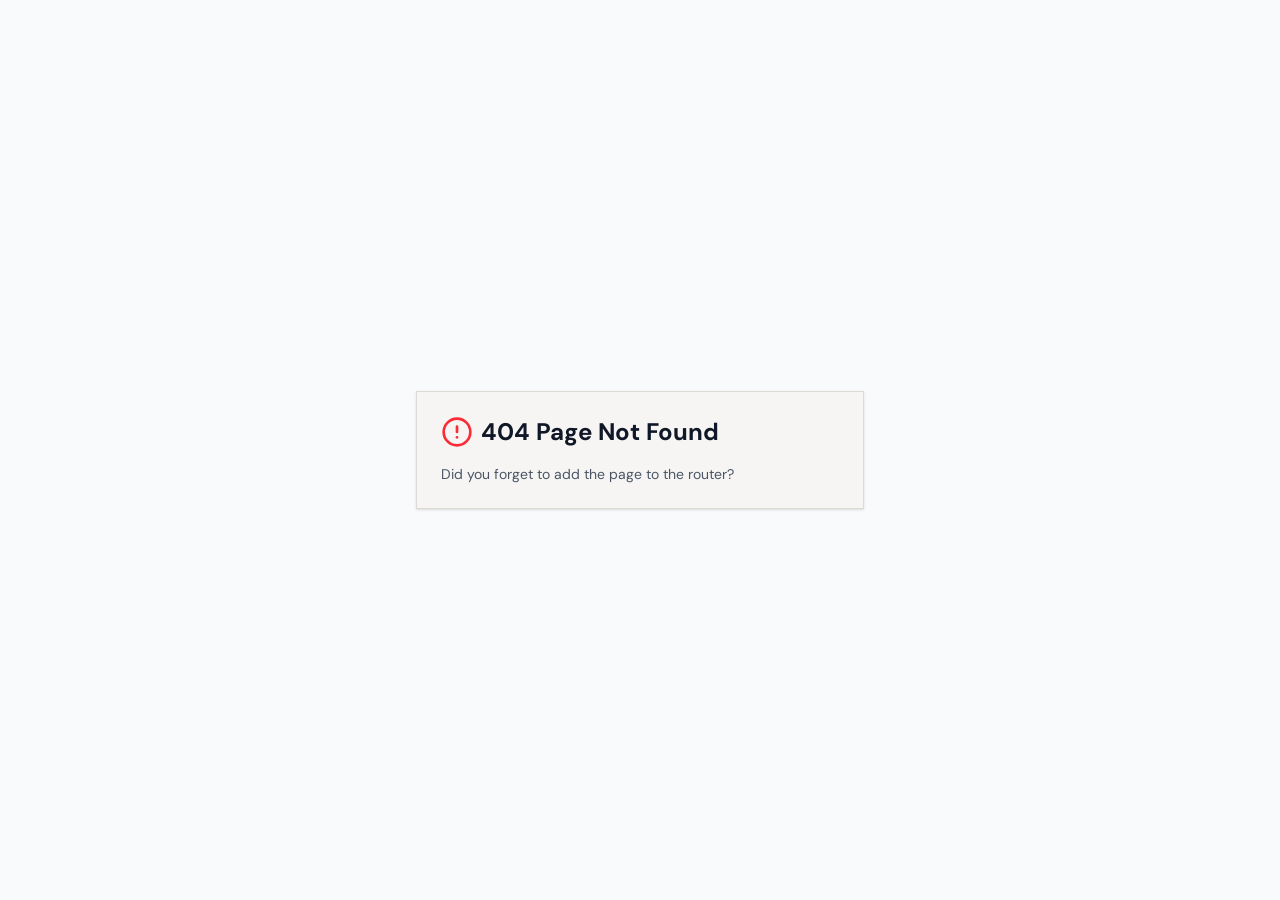
==== index.html @ 43055151 "initial site" ====
<!DOCTYPE html>
<html lang="en">
  <head>
    <meta charset="UTF-8" />
    <meta name="viewport" content="width=device-width, initial-scale=1.0, maximum-scale=1" />

    <!-- Primary SEO — overridden per-page by react-helmet-async -->
    <title>Design Project Studio — Architecture &amp; Interior Design, Baku</title>
    <meta name="description" content="Architecture and interior design-build studio in Baku, Azerbaijan. Turnkey projects from concept to completion — schools, private houses, industrial, commercial and residential buildings." />
    <meta name="robots" content="index, follow" />
    <link rel="canonical" href="https://designproject.com/" />

    <!-- Open Graph -->
    <meta property="og:type"        content="website" />
    <meta property="og:site_name"   content="Design Project Studio" />
    <meta property="og:title"       content="Design Project Studio — Architecture &amp; Interior Design, Baku" />
    <meta property="og:description" content="Turnkey architecture and interior design in Baku, Azerbaijan. From idea to reality." />
    <meta property="og:url"         content="https://designproject.com/" />
    <meta property="og:image"       content="https://designproject.com/images/hero-architecture.jpg" />
    <meta property="og:locale"      content="en_US" />
    <meta property="og:locale:alternate" content="az_AZ" />

    <!-- Twitter Card -->
    <meta name="twitter:card"        content="summary_large_image" />
    <meta name="twitter:title"       content="Design Project Studio — Architecture &amp; Interior Design, Baku" />
    <meta name="twitter:description" content="Turnkey architecture and interior design in Baku, Azerbaijan. From idea to reality." />
    <meta name="twitter:image"       content="https://designproject.com/images/hero-architecture.jpg" />

    <!-- hreflang (same URL hosts both EN and AZ) -->
    <link rel="alternate" hreflang="en"        href="https://designproject.com/" />
    <link rel="alternate" hreflang="az"        href="https://designproject.com/" />
    <link rel="alternate" hreflang="x-default" href="https://designproject.com/" />

    <!-- Favicon -->
    <link rel="icon" type="image/svg+xml" href="favicon.svg" />

    <!-- Fonts -->
    <link rel="preconnect" href="https://fonts.googleapis.com" />
    <link rel="preconnect" href="https://fonts.gstatic.com" crossorigin />
    <link rel="preload" as="style"
      href="https://fonts.googleapis.com/css2?family=Playfair+Display:ital,wght@0,400;0,500;0,600;1,400&family=DM+Sans:opsz,wght@9..40,300;9..40,400;9..40,500&display=swap" />
    <link rel="stylesheet"
      href="https://fonts.googleapis.com/css2?family=Playfair+Display:ital,wght@0,400;0,500;0,600;1,400&family=DM+Sans:opsz,wght@9..40,300;9..40,400;9..40,500&display=swap" />

    <!-- Base JSON-LD (duplicated in Seo.tsx for hydration, this covers pre-JS crawl) -->
    <script type="application/ld+json">
    {
      "@context": "https://schema.org",
      "@type": ["LocalBusiness", "ArchitecturalOrDesignFirm"],
      "@id": "https://designproject.com/#organization",
      "name": "Design Project Studio",
      "description": "Turnkey architecture and interior design-build studio in Baku, Azerbaijan, founded in 2014.",
      "url": "https://designproject.com",
      "logo": "https://designproject.com/favicon.svg",
      "image": "https://designproject.com/images/hero-architecture.jpg",
      "email": "info@designproject.az",
      "telephone": ["+994502803810", "+994552310070"],
      "foundingDate": "2014",
      "address": {
        "@type": "PostalAddress",
        "streetAddress": "Akim Abbasov 3",
        "addressLocality": "Baku",
        "addressCountry": "AZ"
      },
      "geo": {
        "@type": "GeoCoordinates",
        "latitude": 40.4095,
        "longitude": 49.8671
      },
      "sameAs": ["https://designproject.az"]
    }
    </script>
    <script type="module" crossorigin src="/assets/index-DX5mVU2n.js"></script>
    <link rel="stylesheet" crossorigin href="/assets/index-AMxjHtzy.css">
  </head>
  <body>
    <div id="root"></div>
  </body>
</html>
---- assets/index-AMxjHtzy.css ----
@import"https://fonts.googleapis.com/css2?family=Playfair+Display:ital,wght@0,400;0,500;0,600;1,400&family=DM+Sans:opsz,wght@9..40,300;9..40,400;9..40,500&display=swap";@layer components;@layer properties{@supports (((-webkit-hyphens:none)) and (not (margin-trim:inline))) or ((-moz-orient:inline) and (not (color:rgb(from red r g b)))){*,:before,:after,::backdrop{--tw-translate-x:0;--tw-translate-y:0;--tw-translate-z:0;--tw-rotate-x:initial;--tw-rotate-y:initial;--tw-rotate-z:initial;--tw-skew-x:initial;--tw-skew-y:initial;--tw-space-y-reverse:0;--tw-space-x-reverse:0;--tw-border-style:solid;--tw-gradient-position:initial;--tw-gradient-from:#0000;--tw-gradient-via:#0000;--tw-gradient-to:#0000;--tw-gradient-stops:initial;--tw-gradient-via-stops:initial;--tw-gradient-from-position:0%;--tw-gradient-via-position:50%;--tw-gradient-to-position:100%;--tw-leading:initial;--tw-font-weight:initial;--tw-tracking:initial;--tw-ordinal:initial;--tw-slashed-zero:initial;--tw-numeric-figure:initial;--tw-numeric-spacing:initial;--tw-numeric-fraction:initial;--tw-shadow:0 0 #0000;--tw-shadow-color:initial;--tw-shadow-alpha:100%;--tw-inset-shadow:0 0 #0000;--tw-inset-shadow-color:initial;--tw-inset-shadow-alpha:100%;--tw-ring-color:initial;--tw-ring-shadow:0 0 #0000;--tw-inset-ring-color:initial;--tw-inset-ring-shadow:0 0 #0000;--tw-ring-inset:initial;--tw-ring-offset-width:0px;--tw-ring-offset-color:#fff;--tw-ring-offset-shadow:0 0 #0000;--tw-outline-style:solid;--tw-blur:initial;--tw-brightness:initial;--tw-contrast:initial;--tw-grayscale:initial;--tw-hue-rotate:initial;--tw-invert:initial;--tw-opacity:initial;--tw-saturate:initial;--tw-sepia:initial;--tw-drop-shadow:initial;--tw-drop-shadow-color:initial;--tw-drop-shadow-alpha:100%;--tw-drop-shadow-size:initial;--tw-backdrop-blur:initial;--tw-backdrop-brightness:initial;--tw-backdrop-contrast:initial;--tw-backdrop-grayscale:initial;--tw-backdrop-hue-rotate:initial;--tw-backdrop-invert:initial;--tw-backdrop-opacity:initial;--tw-backdrop-saturate:initial;--tw-backdrop-sepia:initial;--tw-duration:initial;--tw-ease:initial;--tw-scale-x:1;--tw-scale-y:1;--tw-scale-z:1;--tw-content:"";--tw-divide-x-reverse:0;--tw-animation-delay:0s;--tw-animation-direction:normal;--tw-animation-duration:initial;--tw-animation-fill-mode:none;--tw-animation-iteration-count:1;--tw-enter-blur:0;--tw-enter-opacity:1;--tw-enter-rotate:0;--tw-enter-scale:1;--tw-enter-translate-x:0;--tw-enter-translate-y:0;--tw-exit-blur:0;--tw-exit-opacity:1;--tw-exit-rotate:0;--tw-exit-scale:1;--tw-exit-translate-x:0;--tw-exit-translate-y:0}}}@layer theme{:root,:host{--font-mono:ui-monospace, SFMono-Regular, Menlo, Monaco, Consolas, "Liberation Mono", "Courier New", monospace;--color-red-50:oklch(97.1% .013 17.38);--color-red-300:oklch(80.8% .114 19.571);--color-red-400:oklch(70.4% .191 22.216);--color-red-500:oklch(63.7% .237 25.331);--color-red-600:oklch(57.7% .245 27.325);--color-amber-500:oklch(76.9% .188 70.08);--color-emerald-600:oklch(59.6% .145 163.225);--color-sky-500:oklch(68.5% .169 237.323);--color-gray-50:oklch(98.5% .002 247.839);--color-gray-600:oklch(44.6% .03 256.802);--color-gray-900:oklch(21% .034 264.665);--color-neutral-800:oklch(26.9% 0 0);--color-neutral-900:oklch(20.5% 0 0);--color-black:#000;--color-white:#fff;--spacing:.25rem;--container-xs:20rem;--container-sm:24rem;--container-md:28rem;--container-lg:32rem;--container-xl:36rem;--container-2xl:42rem;--container-3xl:48rem;--container-4xl:56rem;--text-xs:.75rem;--text-xs--line-height:calc(1 / .75);--text-sm:.875rem;--text-sm--line-height:calc(1.25 / .875);--text-base:1rem;--text-base--line-height: 1.5 ;--text-lg:1.125rem;--text-lg--line-height:calc(1.75 / 1.125);--text-xl:1.25rem;--text-xl--line-height:calc(1.75 / 1.25);--text-2xl:1.5rem;--text-2xl--line-height:calc(2 / 1.5);--text-3xl:1.875rem;--text-3xl--line-height: 1.2 ;--text-4xl:2.25rem;--text-4xl--line-height:calc(2.5 / 2.25);--text-5xl:3rem;--text-5xl--line-height:1;--text-6xl:3.75rem;--text-6xl--line-height:1;--text-7xl:4.5rem;--text-7xl--line-height:1;--text-8xl:6rem;--text-8xl--line-height:1;--font-weight-light:300;--font-weight-normal:400;--font-weight-medium:500;--font-weight-semibold:600;--font-weight-bold:700;--tracking-tight:-.025em;--tracking-wide:.025em;--tracking-widest:.1em;--leading-tight:1.25;--leading-snug:1.375;--leading-normal:1.5;--leading-relaxed:1.625;--ease-out:cubic-bezier(0, 0, .2, 1);--ease-in-out:cubic-bezier(.4, 0, .2, 1);--animate-spin:spin 1s linear infinite;--animate-pulse:pulse 2s cubic-bezier(.4, 0, .6, 1) infinite;--blur-sm:8px;--blur-md:12px;--aspect-video:16 / 9;--default-transition-duration:.15s;--default-transition-timing-function:cubic-bezier(.4, 0, .2, 1);--default-font-family:"DM Sans", sans-serif;--default-mono-font-family:var(--font-mono);--radius:0px;--color-border:hsl(var(--border))}}@layer base{*,:after,:before,::backdrop{box-sizing:border-box;border:0 solid;margin:0;padding:0}::file-selector-button{box-sizing:border-box;border:0 solid;margin:0;padding:0}html,:host{-webkit-text-size-adjust:100%;tab-size:4;line-height:1.5;font-family:var(--default-font-family,ui-sans-serif, system-ui, sans-serif, "Apple Color Emoji", "Segoe UI Emoji", "Segoe UI Symbol", "Noto Color Emoji");font-feature-settings:var(--default-font-feature-settings,normal);font-variation-settings:var(--default-font-variation-settings,normal);-webkit-tap-highlight-color:transparent}hr{height:0;color:inherit;border-top-width:1px}abbr:where([title]){-webkit-text-decoration:underline dotted;text-decoration:underline dotted}h1,h2,h3,h4,h5,h6{font-size:inherit;font-weight:inherit}a{color:inherit;-webkit-text-decoration:inherit;text-decoration:inherit}b,strong{font-weight:bolder}code,kbd,samp,pre{font-family:var(--default-mono-font-family,ui-monospace, SFMono-Regular, Menlo, Monaco, Consolas, "Liberation Mono", "Courier New", monospace);font-feature-settings:var(--default-mono-font-feature-settings,normal);font-variation-settings:var(--default-mono-font-variation-settings,normal);font-size:1em}small{font-size:80%}sub,sup{vertical-align:baseline;font-size:75%;line-height:0;position:relative}sub{bottom:-.25em}sup{top:-.5em}table{text-indent:0;border-color:inherit;border-collapse:collapse}:-moz-focusring{outline:auto}progress{vertical-align:baseline}summary{display:list-item}ol,ul,menu{list-style:none}img,svg,video,canvas,audio,iframe,embed,object{vertical-align:middle;display:block}img,video{max-width:100%;height:auto}button,input,select,optgroup,textarea{font:inherit;font-feature-settings:inherit;font-variation-settings:inherit;letter-spacing:inherit;color:inherit;opacity:1;background-color:#0000;border-radius:0}::file-selector-button{font:inherit;font-feature-settings:inherit;font-variation-settings:inherit;letter-spacing:inherit;color:inherit;opacity:1;background-color:#0000;border-radius:0}:where(select:is([multiple],[size])) optgroup{font-weight:bolder}:where(select:is([multiple],[size])) optgroup option{padding-inline-start:20px}::file-selector-button{margin-inline-end:4px}::placeholder{opacity:1}@supports (not ((-webkit-appearance:-apple-pay-button))) or (contain-intrinsic-size:1px){::placeholder{color:currentColor}@supports (color:color-mix(in lab,red,red)){::placeholder{color:color-mix(in oklab,currentcolor 50%,transparent)}}}textarea{resize:vertical}::-webkit-search-decoration{-webkit-appearance:none}::-webkit-date-and-time-value{min-height:1lh;text-align:inherit}::-webkit-datetime-edit{display:inline-flex}::-webkit-datetime-edit-fields-wrapper{padding:0}::-webkit-datetime-edit{padding-block:0}::-webkit-datetime-edit-year-field{padding-block:0}::-webkit-datetime-edit-month-field{padding-block:0}::-webkit-datetime-edit-day-field{padding-block:0}::-webkit-datetime-edit-hour-field{padding-block:0}::-webkit-datetime-edit-minute-field{padding-block:0}::-webkit-datetime-edit-second-field{padding-block:0}::-webkit-datetime-edit-millisecond-field{padding-block:0}::-webkit-datetime-edit-meridiem-field{padding-block:0}::-webkit-calendar-picker-indicator{line-height:1}:-moz-ui-invalid{box-shadow:none}button,input:where([type=button],[type=reset],[type=submit]){appearance:button}::file-selector-button{appearance:button}::-webkit-inner-spin-button{height:auto}::-webkit-outer-spin-button{height:auto}[hidden]:where(:not([hidden=until-found])){display:none!important}*{border-color:hsl(var(--border))}body{background-color:hsl(var(--background));color:hsl(var(--foreground));-webkit-font-smoothing:antialiased;-moz-osx-font-smoothing:grayscale;font-family:DM Sans,sans-serif}}@layer utilities{.\@container\/field-group{container:field-group/inline-size}.pointer-events-auto{pointer-events:auto}.pointer-events-none{pointer-events:none}.invisible{visibility:hidden}.visible{visibility:visible}.sr-only{clip-path:inset(50%);white-space:nowrap;border-width:0;width:1px;height:1px;margin:-1px;padding:0;position:absolute;overflow:hidden}.absolute{position:absolute}.fixed{position:fixed}.relative{position:relative}.static{position:static}.inset-0{inset:0}.inset-x-0{inset-inline:0}.inset-y-0{inset-block:0}.-top-12{top:calc(var(--spacing) * -12)}.top-0{top:0}.top-1\.5{top:calc(var(--spacing) * 1.5)}.top-1\/2{top:50%}.top-2{top:calc(var(--spacing) * 2)}.top-3{top:calc(var(--spacing) * 3)}.top-3\.5{top:calc(var(--spacing) * 3.5)}.top-4{top:calc(var(--spacing) * 4)}.top-5{top:calc(var(--spacing) * 5)}.top-\[1px\]{top:1px}.top-\[50\%\]{top:50%}.top-\[60\%\]{top:60%}.top-full{top:100%}.-right-12{right:calc(var(--spacing) * -12)}.right-0{right:0}.right-1{right:var(--spacing)}.right-2{right:calc(var(--spacing) * 2)}.right-3{right:calc(var(--spacing) * 3)}.right-4{right:calc(var(--spacing) * 4)}.right-5{right:calc(var(--spacing) * 5)}.-bottom-12{bottom:calc(var(--spacing) * -12)}.bottom-0{bottom:0}.-left-12{left:calc(var(--spacing) * -12)}.left-0{left:0}.left-1\/2{left:50%}.left-2{left:calc(var(--spacing) * 2)}.left-3{left:calc(var(--spacing) * 3)}.left-\[50\%\]{left:50%}.z-0{z-index:0}.z-10{z-index:10}.z-20{z-index:20}.z-50{z-index:50}.z-\[1\]{z-index:1}.z-\[100\]{z-index:100}.order-first{order:-9999}.order-last{order:9999}.col-span-2{grid-column:span 2/span 2}.row-span-2{grid-row:span 2/span 2}.container{width:100%}@media(min-width:40rem){.container{max-width:40rem}}@media(min-width:48rem){.container{max-width:48rem}}@media(min-width:64rem){.container{max-width:64rem}}@media(min-width:80rem){.container{max-width:80rem}}@media(min-width:96rem){.container{max-width:96rem}}.\!m-0{margin:0!important}.-mx-1{margin-inline:calc(var(--spacing) * -1)}.mx-2{margin-inline:calc(var(--spacing) * 2)}.mx-3\.5{margin-inline:calc(var(--spacing) * 3.5)}.mx-4{margin-inline:calc(var(--spacing) * 4)}.mx-auto{margin-inline:auto}.-my-2{margin-block:calc(var(--spacing) * -2)}.my-0{margin-block:0}.my-0\.5{margin-block:calc(var(--spacing) * .5)}.my-1{margin-block:var(--spacing)}.-mt-4{margin-top:calc(var(--spacing) * -4)}.mt-1\.5{margin-top:calc(var(--spacing) * 1.5)}.mt-2{margin-top:calc(var(--spacing) * 2)}.mt-4{margin-top:calc(var(--spacing) * 4)}.mt-6{margin-top:calc(var(--spacing) * 6)}.mt-10{margin-top:calc(var(--spacing) * 10)}.mt-14{margin-top:calc(var(--spacing) * 14)}.mt-20{margin-top:calc(var(--spacing) * 20)}.mt-24{margin-top:calc(var(--spacing) * 24)}.mt-auto{margin-top:auto}.mr-2{margin-right:calc(var(--spacing) * 2)}.mb-1{margin-bottom:var(--spacing)}.mb-2{margin-bottom:calc(var(--spacing) * 2)}.mb-3{margin-bottom:calc(var(--spacing) * 3)}.mb-4{margin-bottom:calc(var(--spacing) * 4)}.mb-6{margin-bottom:calc(var(--spacing) * 6)}.mb-8{margin-bottom:calc(var(--spacing) * 8)}.mb-10{margin-bottom:calc(var(--spacing) * 10)}.mb-12{margin-bottom:calc(var(--spacing) * 12)}.mb-16{margin-bottom:calc(var(--spacing) * 16)}.-ml-4{margin-left:calc(var(--spacing) * -4)}.ml-1{margin-left:var(--spacing)}.ml-4{margin-left:calc(var(--spacing) * 4)}.ml-auto{margin-left:auto}.line-clamp-2{-webkit-line-clamp:2;-webkit-box-orient:vertical;display:-webkit-box;overflow:hidden}.block{display:block}.flex{display:flex}.grid{display:grid}.hidden{display:none}.inline-block{display:inline-block}.inline-flex{display:inline-flex}.table{display:table}.aspect-\[4\/3\]{aspect-ratio:4/3}.aspect-\[4\/5\]{aspect-ratio:4/5}.aspect-\[16\/9\]{aspect-ratio:16/9}.aspect-square{aspect-ratio:1}.aspect-video{aspect-ratio:var(--aspect-video)}.size-4{width:calc(var(--spacing) * 4);height:calc(var(--spacing) * 4)}.size-6{width:calc(var(--spacing) * 6);height:calc(var(--spacing) * 6)}.size-8{width:calc(var(--spacing) * 8);height:calc(var(--spacing) * 8)}.size-10{width:calc(var(--spacing) * 10);height:calc(var(--spacing) * 10)}.size-\[--cell-size\]{width:--cell-size;height:--cell-size}.h-1\.5{height:calc(var(--spacing) * 1.5)}.h-2{height:calc(var(--spacing) * 2)}.h-2\.5{height:calc(var(--spacing) * 2.5)}.h-3{height:calc(var(--spacing) * 3)}.h-3\.5{height:calc(var(--spacing) * 3.5)}.h-4{height:calc(var(--spacing) * 4)}.h-5{height:calc(var(--spacing) * 5)}.h-6{height:calc(var(--spacing) * 6)}.h-7{height:calc(var(--spacing) * 7)}.h-8{height:calc(var(--spacing) * 8)}.h-9{height:calc(var(--spacing) * 9)}.h-10{height:calc(var(--spacing) * 10)}.h-11{height:calc(var(--spacing) * 11)}.h-12{height:calc(var(--spacing) * 12)}.h-20{height:calc(var(--spacing) * 20)}.h-\[--cell-size\]{height:--cell-size}.h-\[1px\]{height:1px}.h-\[40vw\]{height:40vw}.h-\[70vh\]{height:70vh}.h-\[360px\]{height:360px}.h-\[420px\]{height:420px}.h-\[var\(--radix-navigation-menu-viewport-height\)\]{height:var(--radix-navigation-menu-viewport-height)}.h-\[var\(--radix-select-trigger-height\)\]{height:var(--radix-select-trigger-height)}.h-auto{height:auto}.h-full{height:100%}.h-px{height:1px}.h-svh{height:100svh}.max-h-\[--radix-context-menu-content-available-height\]{max-height:--radix-context-menu-content-available-height}.max-h-\[--radix-select-content-available-height\]{max-height:--radix-select-content-available-height}.max-h-\[85vh\]{max-height:85vh}.max-h-\[300px\]{max-height:300px}.max-h-\[560px\]{max-height:560px}.max-h-\[var\(--radix-dropdown-menu-content-available-height\)\]{max-height:var(--radix-dropdown-menu-content-available-height)}.max-h-screen{max-height:100vh}.min-h-0{min-height:0}.min-h-8{min-height:calc(var(--spacing) * 8)}.min-h-9{min-height:calc(var(--spacing) * 9)}.min-h-10{min-height:calc(var(--spacing) * 10)}.min-h-\[55vh\]{min-height:55vh}.min-h-\[60px\]{min-height:60px}.min-h-\[60vh\]{min-height:60vh}.min-h-\[240px\]{min-height:240px}.min-h-screen{min-height:100vh}.min-h-svh{min-height:100svh}.w-0{width:0}.w-1{width:var(--spacing)}.w-2{width:calc(var(--spacing) * 2)}.w-2\.5{width:calc(var(--spacing) * 2.5)}.w-3{width:calc(var(--spacing) * 3)}.w-3\.5{width:calc(var(--spacing) * 3.5)}.w-3\/4{width:75%}.w-4{width:calc(var(--spacing) * 4)}.w-5{width:calc(var(--spacing) * 5)}.w-7{width:calc(var(--spacing) * 7)}.w-8{width:calc(var(--spacing) * 8)}.w-9{width:calc(var(--spacing) * 9)}.w-10{width:calc(var(--spacing) * 10)}.w-11{width:calc(var(--spacing) * 11)}.w-12{width:calc(var(--spacing) * 12)}.w-64{width:calc(var(--spacing) * 64)}.w-72{width:calc(var(--spacing) * 72)}.w-\[--cell-size\]{width:--cell-size}.w-\[1px\]{width:1px}.w-\[100px\]{width:100px}.w-\[var\(--sidebar-width\)\]{width:var(--sidebar-width)}.w-auto{width:auto}.w-fit{width:fit-content}.w-full{width:100%}.w-max{width:max-content}.w-px{width:1px}.max-w-2xl{max-width:var(--container-2xl)}.max-w-3xl{max-width:var(--container-3xl)}.max-w-4xl{max-width:var(--container-4xl)}.max-w-\[28ch\]{max-width:28ch}.max-w-\[var\(--skeleton-width\)\]{max-width:var(--skeleton-width)}.max-w-lg{max-width:var(--container-lg)}.max-w-max{max-width:max-content}.max-w-md{max-width:var(--container-md)}.max-w-sm{max-width:var(--container-sm)}.max-w-xl{max-width:var(--container-xl)}.max-w-xs{max-width:var(--container-xs)}.min-w-0{min-width:0}.min-w-5{min-width:calc(var(--spacing) * 5)}.min-w-8{min-width:calc(var(--spacing) * 8)}.min-w-9{min-width:calc(var(--spacing) * 9)}.min-w-10{min-width:calc(var(--spacing) * 10)}.min-w-\[--cell-size\]{min-width:--cell-size}.min-w-\[8rem\]{min-width:8rem}.min-w-\[12rem\]{min-width:12rem}.min-w-\[var\(--radix-select-trigger-width\)\]{min-width:var(--radix-select-trigger-width)}.flex-1{flex:1}.shrink-0{flex-shrink:0}.grow{flex-grow:1}.grow-0{flex-grow:0}.basis-full{flex-basis:100%}.caption-bottom{caption-side:bottom}.border-collapse{border-collapse:collapse}.origin-\[--radix-context-menu-content-transform-origin\]{transform-origin:--radix-context-menu-content-transform-origin}.origin-\[--radix-dropdown-menu-content-transform-origin\]{transform-origin:--radix-dropdown-menu-content-transform-origin}.origin-\[--radix-hover-card-content-transform-origin\]{transform-origin:--radix-hover-card-content-transform-origin}.origin-\[--radix-menubar-content-transform-origin\]{transform-origin:--radix-menubar-content-transform-origin}.origin-\[--radix-popover-content-transform-origin\]{transform-origin:--radix-popover-content-transform-origin}.origin-\[--radix-select-content-transform-origin\]{transform-origin:--radix-select-content-transform-origin}.origin-\[--radix-tooltip-content-transform-origin\]{transform-origin:--radix-tooltip-content-transform-origin}.-translate-x-1\/2{--tw-translate-x: -50% ;translate:var(--tw-translate-x) var(--tw-translate-y)}.-translate-x-px{--tw-translate-x:-1px;translate:var(--tw-translate-x) var(--tw-translate-y)}.translate-x-\[-50\%\]{--tw-translate-x:-50%;translate:var(--tw-translate-x) var(--tw-translate-y)}.translate-x-px{--tw-translate-x:1px;translate:var(--tw-translate-x) var(--tw-translate-y)}.-translate-y-1\/2{--tw-translate-y: -50% ;translate:var(--tw-translate-x) var(--tw-translate-y)}.translate-y-2{--tw-translate-y:calc(var(--spacing) * 2);translate:var(--tw-translate-x) var(--tw-translate-y)}.translate-y-3{--tw-translate-y:calc(var(--spacing) * 3);translate:var(--tw-translate-x) var(--tw-translate-y)}.translate-y-\[-50\%\]{--tw-translate-y:-50%;translate:var(--tw-translate-x) var(--tw-translate-y)}.rotate-45{rotate:45deg}.rotate-90{rotate:90deg}.transform{transform:var(--tw-rotate-x,) var(--tw-rotate-y,) var(--tw-rotate-z,) var(--tw-skew-x,) var(--tw-skew-y,)}.animate-caret-blink{animation:1.25s ease-out infinite caret-blink}.animate-in{animation:enter var(--tw-animation-duration,var(--tw-duration,.15s))var(--tw-ease,ease)var(--tw-animation-delay,0s)var(--tw-animation-iteration-count,1)var(--tw-animation-direction,normal)var(--tw-animation-fill-mode,none)}.animate-pulse{animation:var(--animate-pulse)}.animate-spin{animation:var(--animate-spin)}.cursor-default{cursor:default}.cursor-pointer{cursor:pointer}.cursor-text{cursor:text}.touch-none{touch-action:none}.resize-none{resize:none}.list-disc{list-style-type:disc}.list-none{list-style-type:none}.grid-cols-1{grid-template-columns:repeat(1,minmax(0,1fr))}.grid-cols-2{grid-template-columns:repeat(2,minmax(0,1fr))}.flex-col{flex-direction:column}.flex-col-reverse{flex-direction:column-reverse}.flex-row{flex-direction:row}.flex-wrap{flex-wrap:wrap}.place-content-center{place-content:center}.content-start{align-content:flex-start}.items-baseline{align-items:baseline}.items-center{align-items:center}.items-end{align-items:flex-end}.items-start{align-items:flex-start}.items-stretch{align-items:stretch}.justify-between{justify-content:space-between}.justify-center{justify-content:center}.justify-end{justify-content:flex-end}.justify-start{justify-content:flex-start}.gap-0{gap:0}.gap-1{gap:var(--spacing)}.gap-1\.5{gap:calc(var(--spacing) * 1.5)}.gap-2{gap:calc(var(--spacing) * 2)}.gap-2\.5{gap:calc(var(--spacing) * 2.5)}.gap-3{gap:calc(var(--spacing) * 3)}.gap-4{gap:calc(var(--spacing) * 4)}.gap-6{gap:calc(var(--spacing) * 6)}.gap-7{gap:calc(var(--spacing) * 7)}.gap-8{gap:calc(var(--spacing) * 8)}.gap-10{gap:calc(var(--spacing) * 10)}.gap-12{gap:calc(var(--spacing) * 12)}.gap-16{gap:calc(var(--spacing) * 16)}.gap-px{gap:1px}:where(.space-y-1\.5>:not(:last-child)){--tw-space-y-reverse:0;margin-block-start:calc(calc(var(--spacing) * 1.5) * var(--tw-space-y-reverse));margin-block-end:calc(calc(var(--spacing) * 1.5) * calc(1 - var(--tw-space-y-reverse)))}:where(.space-y-2>:not(:last-child)){--tw-space-y-reverse:0;margin-block-start:calc(calc(var(--spacing) * 2) * var(--tw-space-y-reverse));margin-block-end:calc(calc(var(--spacing) * 2) * calc(1 - var(--tw-space-y-reverse)))}:where(.space-y-3>:not(:last-child)){--tw-space-y-reverse:0;margin-block-start:calc(calc(var(--spacing) * 3) * var(--tw-space-y-reverse));margin-block-end:calc(calc(var(--spacing) * 3) * calc(1 - var(--tw-space-y-reverse)))}:where(.space-y-6>:not(:last-child)){--tw-space-y-reverse:0;margin-block-start:calc(calc(var(--spacing) * 6) * var(--tw-space-y-reverse));margin-block-end:calc(calc(var(--spacing) * 6) * calc(1 - var(--tw-space-y-reverse)))}.gap-x-5{column-gap:calc(var(--spacing) * 5)}.gap-x-6{column-gap:calc(var(--spacing) * 6)}:where(.space-x-1>:not(:last-child)){--tw-space-x-reverse:0;margin-inline-start:calc(var(--spacing) * var(--tw-space-x-reverse));margin-inline-end:calc(var(--spacing) * calc(1 - var(--tw-space-x-reverse)))}:where(.space-x-4>:not(:last-child)){--tw-space-x-reverse:0;margin-inline-start:calc(calc(var(--spacing) * 4) * var(--tw-space-x-reverse));margin-inline-end:calc(calc(var(--spacing) * 4) * calc(1 - var(--tw-space-x-reverse)))}.gap-y-3{row-gap:calc(var(--spacing) * 3)}.gap-y-8{row-gap:calc(var(--spacing) * 8)}.self-start{align-self:flex-start}.self-stretch{align-self:stretch}.overflow-auto{overflow:auto}.overflow-hidden{overflow:hidden}.overflow-x-hidden{overflow-x:hidden}.overflow-y-auto{overflow-y:auto}.rounded{border-radius:0}.rounded-\[2px\]{border-radius:2px}.rounded-\[calc\(var\(--radius\)-5px\)\]{border-radius:calc(var(--radius) - 5px)}.rounded-\[inherit\]{border-radius:inherit}.rounded-full{border-radius:3.40282e38px}.rounded-lg,.rounded-md,.rounded-none,.rounded-sm,.rounded-xl{border-radius:0}.rounded-t-\[10px\]{border-top-left-radius:10px;border-top-right-radius:10px}.rounded-l-md{border-top-left-radius:0;border-bottom-left-radius:0}.rounded-tl-sm{border-top-left-radius:0}.rounded-r-md{border-top-right-radius:0;border-bottom-right-radius:0}.border{border-style:var(--tw-border-style);border-width:1px}.border-0{border-style:var(--tw-border-style);border-width:0}.border-2{border-style:var(--tw-border-style);border-width:2px}.border-\[1\.5px\]{border-style:var(--tw-border-style);border-width:1.5px}.border-y{border-block-style:var(--tw-border-style);border-block-width:1px}.border-t{border-top-style:var(--tw-border-style);border-top-width:1px}.border-r{border-right-style:var(--tw-border-style);border-right-width:1px}.border-b{border-bottom-style:var(--tw-border-style);border-bottom-width:1px}.border-l{border-left-style:var(--tw-border-style);border-left-width:1px}.border-dashed{--tw-border-style:dashed;border-style:dashed}.\[border-color\:var\(--badge-outline\)\]{border-color:var(--badge-outline)}.\[border-color\:var\(--button-outline\)\]{border-color:var(--button-outline)}.border-\[--color-border\]{border-color:--color-border}.border-border,.border-border\/50{border-color:hsl(var(--border))}@supports (color:color-mix(in lab,red,red)){.border-border\/50{border-color:color-mix(in oklab,hsl(var(--border)) 50%,transparent)}}.border-destructive{border-color:hsl(var(--destructive))}.border-destructive-border{border-color:var(--destructive-border)}.border-destructive\/50{border-color:hsl(var(--destructive))}@supports (color:color-mix(in lab,red,red)){.border-destructive\/50{border-color:color-mix(in oklab,hsl(var(--destructive)) 50%,transparent)}}.border-foreground,.border-foreground\/10{border-color:hsl(var(--foreground))}@supports (color:color-mix(in lab,red,red)){.border-foreground\/10{border-color:color-mix(in oklab,hsl(var(--foreground)) 10%,transparent)}}.border-input{border-color:hsl(var(--input))}.border-primary{border-color:hsl(var(--primary))}.border-primary-border{border-color:var(--primary-border)}.border-primary-foreground,.border-primary-foreground\/20{border-color:hsl(var(--primary-foreground))}@supports (color:color-mix(in lab,red,red)){.border-primary-foreground\/20{border-color:color-mix(in oklab,hsl(var(--primary-foreground)) 20%,transparent)}}.border-primary\/50{border-color:hsl(var(--primary))}@supports (color:color-mix(in lab,red,red)){.border-primary\/50{border-color:color-mix(in oklab,hsl(var(--primary)) 50%,transparent)}}.border-secondary-border{border-color:var(--secondary-border)}.border-transparent{border-color:#0000}.border-white\/20{border-color:#fff3}@supports (color:color-mix(in lab,red,red)){.border-white\/20{border-color:color-mix(in oklab,var(--color-white) 20%,transparent)}}.border-t-transparent{border-top-color:#0000}.border-l-transparent{border-left-color:#0000}.bg-\[--color-bg\]{background-color:--color-bg}.bg-accent{background-color:hsl(var(--accent))}.bg-amber-500{background-color:var(--color-amber-500)}.bg-background,.bg-background\/50{background-color:hsl(var(--background))}@supports (color:color-mix(in lab,red,red)){.bg-background\/50{background-color:color-mix(in oklab,hsl(var(--background)) 50%,transparent)}}.bg-background\/70{background-color:hsl(var(--background))}@supports (color:color-mix(in lab,red,red)){.bg-background\/70{background-color:color-mix(in oklab,hsl(var(--background)) 70%,transparent)}}.bg-background\/90{background-color:hsl(var(--background))}@supports (color:color-mix(in lab,red,red)){.bg-background\/90{background-color:color-mix(in oklab,hsl(var(--background)) 90%,transparent)}}.bg-background\/98{background-color:hsl(var(--background))}@supports (color:color-mix(in lab,red,red)){.bg-background\/98{background-color:color-mix(in oklab,hsl(var(--background)) 98%,transparent)}}.bg-black{background-color:var(--color-black)}.bg-black\/80{background-color:#000c}@supports (color:color-mix(in lab,red,red)){.bg-black\/80{background-color:color-mix(in oklab,var(--color-black) 80%,transparent)}}.bg-border{background-color:hsl(var(--border))}.bg-card{background-color:hsl(var(--card))}.bg-destructive{background-color:hsl(var(--destructive))}.bg-emerald-600{background-color:var(--color-emerald-600)}.bg-foreground{background-color:hsl(var(--foreground))}.bg-gray-50{background-color:var(--color-gray-50)}.bg-input{background-color:hsl(var(--input))}.bg-muted{background-color:hsl(var(--muted))}.bg-muted-foreground{background-color:hsl(var(--muted-foreground))}.bg-muted\/50{background-color:hsl(var(--muted))}@supports (color:color-mix(in lab,red,red)){.bg-muted\/50{background-color:color-mix(in oklab,hsl(var(--muted)) 50%,transparent)}}.bg-neutral-800{background-color:var(--color-neutral-800)}.bg-neutral-900{background-color:var(--color-neutral-900)}.bg-popover{background-color:hsl(var(--popover))}.bg-primary{background-color:hsl(var(--primary))}.bg-primary-foreground\/10{background-color:hsl(var(--primary-foreground))}@supports (color:color-mix(in lab,red,red)){.bg-primary-foreground\/10{background-color:color-mix(in oklab,hsl(var(--primary-foreground)) 10%,transparent)}}.bg-primary\/0{background-color:hsl(var(--primary))}@supports (color:color-mix(in lab,red,red)){.bg-primary\/0{background-color:color-mix(in oklab,hsl(var(--primary)) 0%,transparent)}}.bg-primary\/10{background-color:hsl(var(--primary))}@supports (color:color-mix(in lab,red,red)){.bg-primary\/10{background-color:color-mix(in oklab,hsl(var(--primary)) 10%,transparent)}}.bg-primary\/20{background-color:hsl(var(--primary))}@supports (color:color-mix(in lab,red,red)){.bg-primary\/20{background-color:color-mix(in oklab,hsl(var(--primary)) 20%,transparent)}}.bg-secondary{background-color:hsl(var(--secondary))}.bg-sky-500{background-color:var(--color-sky-500)}.bg-transparent{background-color:#0000}.bg-gradient-to-t{--tw-gradient-position:to top in oklab;background-image:linear-gradient(var(--tw-gradient-stops))}.from-black\/85{--tw-gradient-from:#000000d9}@supports (color:color-mix(in lab,red,red)){.from-black\/85{--tw-gradient-from:color-mix(in oklab, var(--color-black) 85%, transparent)}}.from-black\/85{--tw-gradient-stops:var(--tw-gradient-via-stops,var(--tw-gradient-position), var(--tw-gradient-from) var(--tw-gradient-from-position), var(--tw-gradient-to) var(--tw-gradient-to-position))}.from-primary\/80{--tw-gradient-from:hsl(var(--primary))}@supports (color:color-mix(in lab,red,red)){.from-primary\/80{--tw-gradient-from:color-mix(in oklab, hsl(var(--primary)) 80%, transparent)}}.from-primary\/80{--tw-gradient-stops:var(--tw-gradient-via-stops,var(--tw-gradient-position), var(--tw-gradient-from) var(--tw-gradient-from-position), var(--tw-gradient-to) var(--tw-gradient-to-position))}.via-black\/20{--tw-gradient-via:#0003}@supports (color:color-mix(in lab,red,red)){.via-black\/20{--tw-gradient-via:color-mix(in oklab, var(--color-black) 20%, transparent)}}.via-black\/20{--tw-gradient-via-stops:var(--tw-gradient-position), var(--tw-gradient-from) var(--tw-gradient-from-position), var(--tw-gradient-via) var(--tw-gradient-via-position), var(--tw-gradient-to) var(--tw-gradient-to-position);--tw-gradient-stops:var(--tw-gradient-via-stops)}.via-primary\/30{--tw-gradient-via:hsl(var(--primary))}@supports (color:color-mix(in lab,red,red)){.via-primary\/30{--tw-gradient-via:color-mix(in oklab, hsl(var(--primary)) 30%, transparent)}}.via-primary\/30{--tw-gradient-via-stops:var(--tw-gradient-position), var(--tw-gradient-from) var(--tw-gradient-from-position), var(--tw-gradient-via) var(--tw-gradient-via-position), var(--tw-gradient-to) var(--tw-gradient-to-position);--tw-gradient-stops:var(--tw-gradient-via-stops)}.to-transparent{--tw-gradient-to:transparent;--tw-gradient-stops:var(--tw-gradient-via-stops,var(--tw-gradient-position), var(--tw-gradient-from) var(--tw-gradient-from-position), var(--tw-gradient-to) var(--tw-gradient-to-position))}.fill-current{fill:currentColor}.fill-primary{fill:hsl(var(--primary))}.object-contain{object-fit:contain}.object-cover{object-fit:cover}.object-center{object-position:center}.p-0{padding:0}.p-1{padding:var(--spacing)}.p-2{padding:calc(var(--spacing) * 2)}.p-3{padding:calc(var(--spacing) * 3)}.p-4{padding:calc(var(--spacing) * 4)}.p-6{padding:calc(var(--spacing) * 6)}.p-8{padding:calc(var(--spacing) * 8)}.p-\[1px\]{padding:1px}.px-1{padding-inline:var(--spacing)}.px-1\.5{padding-inline:calc(var(--spacing) * 1.5)}.px-2{padding-inline:calc(var(--spacing) * 2)}.px-2\.5{padding-inline:calc(var(--spacing) * 2.5)}.px-3{padding-inline:calc(var(--spacing) * 3)}.px-4{padding-inline:calc(var(--spacing) * 4)}.px-5{padding-inline:calc(var(--spacing) * 5)}.px-6{padding-inline:calc(var(--spacing) * 6)}.px-8{padding-inline:calc(var(--spacing) * 8)}.px-10{padding-inline:calc(var(--spacing) * 10)}.px-\[--cell-size\]{padding-inline:--cell-size}.py-0\.5{padding-block:calc(var(--spacing) * .5)}.py-1{padding-block:var(--spacing)}.py-1\.5{padding-block:calc(var(--spacing) * 1.5)}.py-2{padding-block:calc(var(--spacing) * 2)}.py-3{padding-block:calc(var(--spacing) * 3)}.py-4{padding-block:calc(var(--spacing) * 4)}.py-5{padding-block:calc(var(--spacing) * 5)}.py-6{padding-block:calc(var(--spacing) * 6)}.py-10{padding-block:calc(var(--spacing) * 10)}.py-12{padding-block:calc(var(--spacing) * 12)}.py-16{padding-block:calc(var(--spacing) * 16)}.py-20{padding-block:calc(var(--spacing) * 20)}.py-24{padding-block:calc(var(--spacing) * 24)}.py-28{padding-block:calc(var(--spacing) * 28)}.py-32{padding-block:calc(var(--spacing) * 32)}.pt-0{padding-top:0}.pt-3{padding-top:calc(var(--spacing) * 3)}.pt-4{padding-top:calc(var(--spacing) * 4)}.pt-6{padding-top:calc(var(--spacing) * 6)}.pt-8{padding-top:calc(var(--spacing) * 8)}.pt-32{padding-top:calc(var(--spacing) * 32)}.pt-40{padding-top:calc(var(--spacing) * 40)}.pt-44{padding-top:calc(var(--spacing) * 44)}.pr-0{padding-right:0}.pr-1{padding-right:var(--spacing)}.pr-2{padding-right:calc(var(--spacing) * 2)}.pr-2\.5{padding-right:calc(var(--spacing) * 2.5)}.pr-3{padding-right:calc(var(--spacing) * 3)}.pr-8{padding-right:calc(var(--spacing) * 8)}.pb-0\.5{padding-bottom:calc(var(--spacing) * .5)}.pb-1{padding-bottom:var(--spacing)}.pb-3{padding-bottom:calc(var(--spacing) * 3)}.pb-4{padding-bottom:calc(var(--spacing) * 4)}.pb-10{padding-bottom:calc(var(--spacing) * 10)}.pb-16{padding-bottom:calc(var(--spacing) * 16)}.pb-20{padding-bottom:calc(var(--spacing) * 20)}.pb-24{padding-bottom:calc(var(--spacing) * 24)}.pb-32{padding-bottom:calc(var(--spacing) * 32)}.pl-0{padding-left:0}.pl-2{padding-left:calc(var(--spacing) * 2)}.pl-2\.5{padding-left:calc(var(--spacing) * 2.5)}.pl-3{padding-left:calc(var(--spacing) * 3)}.pl-4{padding-left:calc(var(--spacing) * 4)}.pl-8{padding-left:calc(var(--spacing) * 8)}.text-center{text-align:center}.text-left{text-align:left}.text-right{text-align:right}.align-middle{vertical-align:middle}.font-mono{font-family:var(--font-mono)}.font-sans{font-family:DM Sans,sans-serif}.font-serif{font-family:Playfair Display,serif}.text-2xl{font-size:var(--text-2xl);line-height:var(--tw-leading,var(--text-2xl--line-height))}.text-3xl{font-size:var(--text-3xl);line-height:var(--tw-leading,var(--text-3xl--line-height))}.text-4xl{font-size:var(--text-4xl);line-height:var(--tw-leading,var(--text-4xl--line-height))}.text-5xl{font-size:var(--text-5xl);line-height:var(--tw-leading,var(--text-5xl--line-height))}.text-base{font-size:var(--text-base);line-height:var(--tw-leading,var(--text-base--line-height))}.text-lg{font-size:var(--text-lg);line-height:var(--tw-leading,var(--text-lg--line-height))}.text-sm{font-size:var(--text-sm);line-height:var(--tw-leading,var(--text-sm--line-height))}.text-sm\/relaxed{font-size:var(--text-sm);line-height:var(--leading-relaxed)}.text-xl{font-size:var(--text-xl);line-height:var(--tw-leading,var(--text-xl--line-height))}.text-xs{font-size:var(--text-xs);line-height:var(--tw-leading,var(--text-xs--line-height))}.text-\[0\.8rem\]{font-size:.8rem}.text-\[10px\]{font-size:10px}.text-\[15px\]{font-size:15px}.leading-\[1\.1\]{--tw-leading:1.1;line-height:1.1}.leading-\[1\.02\]{--tw-leading:1.02;line-height:1.02}.leading-none{--tw-leading:1;line-height:1}.leading-normal{--tw-leading:var(--leading-normal);line-height:var(--leading-normal)}.leading-relaxed{--tw-leading:var(--leading-relaxed);line-height:var(--leading-relaxed)}.leading-snug{--tw-leading:var(--leading-snug);line-height:var(--leading-snug)}.leading-tight{--tw-leading:var(--leading-tight);line-height:var(--leading-tight)}.font-bold{--tw-font-weight:var(--font-weight-bold);font-weight:var(--font-weight-bold)}.font-light{--tw-font-weight:var(--font-weight-light);font-weight:var(--font-weight-light)}.font-medium{--tw-font-weight:var(--font-weight-medium);font-weight:var(--font-weight-medium)}.font-normal{--tw-font-weight:var(--font-weight-normal);font-weight:var(--font-weight-normal)}.font-semibold{--tw-font-weight:var(--font-weight-semibold);font-weight:var(--font-weight-semibold)}.tracking-\[0\.2em\]{--tw-tracking:.2em;letter-spacing:.2em}.tracking-\[0\.18em\]{--tw-tracking:.18em;letter-spacing:.18em}.tracking-\[0\.22em\]{--tw-tracking:.22em;letter-spacing:.22em}.tracking-\[0\.25em\]{--tw-tracking:.25em;letter-spacing:.25em}.tracking-tight{--tw-tracking:var(--tracking-tight);letter-spacing:var(--tracking-tight)}.tracking-wide{--tw-tracking:var(--tracking-wide);letter-spacing:var(--tracking-wide)}.tracking-widest{--tw-tracking:var(--tracking-widest);letter-spacing:var(--tracking-widest)}.text-balance{text-wrap:balance}.break-words{overflow-wrap:break-word}.whitespace-nowrap{white-space:nowrap}.text-accent-foreground{color:hsl(var(--accent-foreground))}.text-card-foreground{color:hsl(var(--card-foreground))}.text-current{color:currentColor}.text-destructive{color:hsl(var(--destructive))}.text-destructive-foreground{color:hsl(var(--destructive-foreground))}.text-foreground,.text-foreground\/40{color:hsl(var(--foreground))}@supports (color:color-mix(in lab,red,red)){.text-foreground\/40{color:color-mix(in oklab,hsl(var(--foreground)) 40%,transparent)}}.text-foreground\/50{color:hsl(var(--foreground))}@supports (color:color-mix(in lab,red,red)){.text-foreground\/50{color:color-mix(in oklab,hsl(var(--foreground)) 50%,transparent)}}.text-gray-600{color:var(--color-gray-600)}.text-gray-900{color:var(--color-gray-900)}.text-muted-foreground,.text-muted-foreground\/40{color:hsl(var(--muted-foreground))}@supports (color:color-mix(in lab,red,red)){.text-muted-foreground\/40{color:color-mix(in oklab,hsl(var(--muted-foreground)) 40%,transparent)}}.text-popover-foreground{color:hsl(var(--popover-foreground))}.text-primary{color:hsl(var(--primary))}.text-primary-foreground,.text-primary-foreground\/25{color:hsl(var(--primary-foreground))}@supports (color:color-mix(in lab,red,red)){.text-primary-foreground\/25{color:color-mix(in oklab,hsl(var(--primary-foreground)) 25%,transparent)}}.text-primary-foreground\/40{color:hsl(var(--primary-foreground))}@supports (color:color-mix(in lab,red,red)){.text-primary-foreground\/40{color:color-mix(in oklab,hsl(var(--primary-foreground)) 40%,transparent)}}.text-primary-foreground\/50{color:hsl(var(--primary-foreground))}@supports (color:color-mix(in lab,red,red)){.text-primary-foreground\/50{color:color-mix(in oklab,hsl(var(--primary-foreground)) 50%,transparent)}}.text-primary-foreground\/55{color:hsl(var(--primary-foreground))}@supports (color:color-mix(in lab,red,red)){.text-primary-foreground\/55{color:color-mix(in oklab,hsl(var(--primary-foreground)) 55%,transparent)}}.text-primary-foreground\/60{color:hsl(var(--primary-foreground))}@supports (color:color-mix(in lab,red,red)){.text-primary-foreground\/60{color:color-mix(in oklab,hsl(var(--primary-foreground)) 60%,transparent)}}.text-primary-foreground\/70{color:hsl(var(--primary-foreground))}@supports (color:color-mix(in lab,red,red)){.text-primary-foreground\/70{color:color-mix(in oklab,hsl(var(--primary-foreground)) 70%,transparent)}}.text-red-500{color:var(--color-red-500)}.text-secondary-foreground{color:hsl(var(--secondary-foreground))}.text-white{color:var(--color-white)}.text-white\/40{color:#fff6}@supports (color:color-mix(in lab,red,red)){.text-white\/40{color:color-mix(in oklab,var(--color-white) 40%,transparent)}}.text-white\/55{color:#ffffff8c}@supports (color:color-mix(in lab,red,red)){.text-white\/55{color:color-mix(in oklab,var(--color-white) 55%,transparent)}}.text-white\/60{color:#fff9}@supports (color:color-mix(in lab,red,red)){.text-white\/60{color:color-mix(in oklab,var(--color-white) 60%,transparent)}}.text-white\/70{color:#ffffffb3}@supports (color:color-mix(in lab,red,red)){.text-white\/70{color:color-mix(in oklab,var(--color-white) 70%,transparent)}}.uppercase{text-transform:uppercase}.italic{font-style:italic}.tabular-nums{--tw-numeric-spacing:tabular-nums;font-variant-numeric:var(--tw-ordinal,) var(--tw-slashed-zero,) var(--tw-numeric-figure,) var(--tw-numeric-spacing,) var(--tw-numeric-fraction,)}.underline-offset-4{text-underline-offset:4px}.opacity-0{opacity:0}.opacity-40{opacity:.4}.opacity-50{opacity:.5}.opacity-60{opacity:.6}.opacity-70{opacity:.7}.opacity-90{opacity:.9}.shadow{--tw-shadow:0 1px 3px 0 var(--tw-shadow-color,#0000001a), 0 1px 2px -1px var(--tw-shadow-color,#0000001a);box-shadow:var(--tw-inset-shadow),var(--tw-inset-ring-shadow),var(--tw-ring-offset-shadow),var(--tw-ring-shadow),var(--tw-shadow)}.shadow-\[0_0_0_1px_hsl\(var\(--sidebar-border\)\)\]{--tw-shadow:0 0 0 1px var(--tw-shadow-color,hsl(var(--sidebar-border)));box-shadow:var(--tw-inset-shadow),var(--tw-inset-ring-shadow),var(--tw-ring-offset-shadow),var(--tw-ring-shadow),var(--tw-shadow)}.shadow-lg{--tw-shadow:0 10px 15px -3px var(--tw-shadow-color,#0000001a), 0 4px 6px -4px var(--tw-shadow-color,#0000001a);box-shadow:var(--tw-inset-shadow),var(--tw-inset-ring-shadow),var(--tw-ring-offset-shadow),var(--tw-ring-shadow),var(--tw-shadow)}.shadow-md{--tw-shadow:0 4px 6px -1px var(--tw-shadow-color,#0000001a), 0 2px 4px -2px var(--tw-shadow-color,#0000001a);box-shadow:var(--tw-inset-shadow),var(--tw-inset-ring-shadow),var(--tw-ring-offset-shadow),var(--tw-ring-shadow),var(--tw-shadow)}.shadow-none{--tw-shadow:0 0 #0000;box-shadow:var(--tw-inset-shadow),var(--tw-inset-ring-shadow),var(--tw-ring-offset-shadow),var(--tw-ring-shadow),var(--tw-shadow)}.shadow-sm{--tw-shadow:0 1px 3px 0 var(--tw-shadow-color,#0000001a), 0 1px 2px -1px var(--tw-shadow-color,#0000001a);box-shadow:var(--tw-inset-shadow),var(--tw-inset-ring-shadow),var(--tw-ring-offset-shadow),var(--tw-ring-shadow),var(--tw-shadow)}.shadow-xl{--tw-shadow:0 20px 25px -5px var(--tw-shadow-color,#0000001a), 0 8px 10px -6px var(--tw-shadow-color,#0000001a);box-shadow:var(--tw-inset-shadow),var(--tw-inset-ring-shadow),var(--tw-ring-offset-shadow),var(--tw-ring-shadow),var(--tw-shadow)}.shadow-xs{--tw-shadow:0 1px 2px 0 var(--tw-shadow-color,#0000000d);box-shadow:var(--tw-inset-shadow),var(--tw-inset-ring-shadow),var(--tw-ring-offset-shadow),var(--tw-ring-shadow),var(--tw-shadow)}.ring-0{--tw-ring-shadow:var(--tw-ring-inset,) 0 0 0 calc(0px + var(--tw-ring-offset-width)) var(--tw-ring-color,currentcolor);box-shadow:var(--tw-inset-shadow),var(--tw-inset-ring-shadow),var(--tw-ring-offset-shadow),var(--tw-ring-shadow),var(--tw-shadow)}.ring-1{--tw-ring-shadow:var(--tw-ring-inset,) 0 0 0 calc(1px + var(--tw-ring-offset-width)) var(--tw-ring-color,currentcolor);box-shadow:var(--tw-inset-shadow),var(--tw-inset-ring-shadow),var(--tw-ring-offset-shadow),var(--tw-ring-shadow),var(--tw-shadow)}.ring-ring{--tw-ring-color:hsl(var(--ring))}.ring-offset-background{--tw-ring-offset-color:hsl(var(--background))}.outline-hidden{--tw-outline-style:none;outline-style:none}@media(forced-colors:active){.outline-hidden{outline-offset:2px;outline:2px solid #0000}}.outline{outline-style:var(--tw-outline-style);outline-width:1px}.outline-2{outline-style:var(--tw-outline-style);outline-width:2px}.outline-offset-2{outline-offset:2px}.outline-transparent{outline-color:#0000}.grayscale{--tw-grayscale:grayscale(100%);filter:var(--tw-blur,) var(--tw-brightness,) var(--tw-contrast,) var(--tw-grayscale,) var(--tw-hue-rotate,) var(--tw-invert,) var(--tw-saturate,) var(--tw-sepia,) var(--tw-drop-shadow,)}.grayscale-\[15\%\]{--tw-grayscale:grayscale(15%);filter:var(--tw-blur,) var(--tw-brightness,) var(--tw-contrast,) var(--tw-grayscale,) var(--tw-hue-rotate,) var(--tw-invert,) var(--tw-saturate,) var(--tw-sepia,) var(--tw-drop-shadow,)}.grayscale-\[30\%\]{--tw-grayscale:grayscale(30%);filter:var(--tw-blur,) var(--tw-brightness,) var(--tw-contrast,) var(--tw-grayscale,) var(--tw-hue-rotate,) var(--tw-invert,) var(--tw-saturate,) var(--tw-sepia,) var(--tw-drop-shadow,)}.grayscale-\[40\%\]{--tw-grayscale:grayscale(40%);filter:var(--tw-blur,) var(--tw-brightness,) var(--tw-contrast,) var(--tw-grayscale,) var(--tw-hue-rotate,) var(--tw-invert,) var(--tw-saturate,) var(--tw-sepia,) var(--tw-drop-shadow,)}.backdrop-blur-md{--tw-backdrop-blur:blur(var(--blur-md));-webkit-backdrop-filter:var(--tw-backdrop-blur,) var(--tw-backdrop-brightness,) var(--tw-backdrop-contrast,) var(--tw-backdrop-grayscale,) var(--tw-backdrop-hue-rotate,) var(--tw-backdrop-invert,) var(--tw-backdrop-opacity,) var(--tw-backdrop-saturate,) var(--tw-backdrop-sepia,);backdrop-filter:var(--tw-backdrop-blur,) var(--tw-backdrop-brightness,) var(--tw-backdrop-contrast,) var(--tw-backdrop-grayscale,) var(--tw-backdrop-hue-rotate,) var(--tw-backdrop-invert,) var(--tw-backdrop-opacity,) var(--tw-backdrop-saturate,) var(--tw-backdrop-sepia,)}.backdrop-blur-sm{--tw-backdrop-blur:blur(var(--blur-sm));-webkit-backdrop-filter:var(--tw-backdrop-blur,) var(--tw-backdrop-brightness,) var(--tw-backdrop-contrast,) var(--tw-backdrop-grayscale,) var(--tw-backdrop-hue-rotate,) var(--tw-backdrop-invert,) var(--tw-backdrop-opacity,) var(--tw-backdrop-saturate,) var(--tw-backdrop-sepia,);backdrop-filter:var(--tw-backdrop-blur,) var(--tw-backdrop-brightness,) var(--tw-backdrop-contrast,) var(--tw-backdrop-grayscale,) var(--tw-backdrop-hue-rotate,) var(--tw-backdrop-invert,) var(--tw-backdrop-opacity,) var(--tw-backdrop-saturate,) var(--tw-backdrop-sepia,)}.transition{transition-property:color,background-color,border-color,outline-color,text-decoration-color,fill,stroke,--tw-gradient-from,--tw-gradient-via,--tw-gradient-to,opacity,box-shadow,transform,translate,scale,rotate,filter,-webkit-backdrop-filter,backdrop-filter,display,content-visibility,overlay,pointer-events;transition-timing-function:var(--tw-ease,var(--default-transition-timing-function));transition-duration:var(--tw-duration,var(--default-transition-duration))}.transition-\[color\,box-shadow\]{transition-property:color,box-shadow;transition-timing-function:var(--tw-ease,var(--default-transition-timing-function));transition-duration:var(--tw-duration,var(--default-transition-duration))}.transition-\[left\,right\,width\]{transition-property:left,right,width;transition-timing-function:var(--tw-ease,var(--default-transition-timing-function));transition-duration:var(--tw-duration,var(--default-transition-duration))}.transition-\[margin\,opacity\]{transition-property:margin,opacity;transition-timing-function:var(--tw-ease,var(--default-transition-timing-function));transition-duration:var(--tw-duration,var(--default-transition-duration))}.transition-\[width\,height\,padding\]{transition-property:width,height,padding;transition-timing-function:var(--tw-ease,var(--default-transition-timing-function));transition-duration:var(--tw-duration,var(--default-transition-duration))}.transition-\[width\]{transition-property:width;transition-timing-function:var(--tw-ease,var(--default-transition-timing-function));transition-duration:var(--tw-duration,var(--default-transition-duration))}.transition-all{transition-property:all;transition-timing-function:var(--tw-ease,var(--default-transition-timing-function));transition-duration:var(--tw-duration,var(--default-transition-duration))}.transition-colors{transition-property:color,background-color,border-color,outline-color,text-decoration-color,fill,stroke,--tw-gradient-from,--tw-gradient-via,--tw-gradient-to;transition-timing-function:var(--tw-ease,var(--default-transition-timing-function));transition-duration:var(--tw-duration,var(--default-transition-duration))}.transition-opacity{transition-property:opacity;transition-timing-function:var(--tw-ease,var(--default-transition-timing-function));transition-duration:var(--tw-duration,var(--default-transition-duration))}.transition-transform{transition-property:transform,translate,scale,rotate;transition-timing-function:var(--tw-ease,var(--default-transition-timing-function));transition-duration:var(--tw-duration,var(--default-transition-duration))}.duration-100{--tw-duration:.1s;transition-duration:.1s}.duration-200{--tw-duration:.2s;transition-duration:.2s}.duration-300{--tw-duration:.3s;transition-duration:.3s}.duration-400{--tw-duration:.4s;transition-duration:.4s}.duration-500{--tw-duration:.5s;transition-duration:.5s}.duration-700{--tw-duration:.7s;transition-duration:.7s}.duration-1000{--tw-duration:1s;transition-duration:1s}.ease-in-out{--tw-ease:var(--ease-in-out);transition-timing-function:var(--ease-in-out)}.ease-linear{--tw-ease:linear;transition-timing-function:linear}.ease-out{--tw-ease:var(--ease-out);transition-timing-function:var(--ease-out)}.fade-in-0{--tw-enter-opacity:0}.outline-none{--tw-outline-style:none;outline-style:none}.select-none{-webkit-user-select:none;user-select:none}.zoom-in-95{--tw-enter-scale:.95}.\[--cell-size\:2rem\]{--cell-size:2rem}.group-focus-within\/menu-item\:opacity-100:is(:where(.group\/menu-item):focus-within *){opacity:1}@media(hover:hover){.group-hover\:translate-y-0:is(:where(.group):hover *){--tw-translate-y:0;translate:var(--tw-translate-x) var(--tw-translate-y)}.group-hover\:scale-105:is(:where(.group):hover *){--tw-scale-x:105%;--tw-scale-y:105%;--tw-scale-z:105%;scale:var(--tw-scale-x) var(--tw-scale-y)}.group-hover\:scale-110:is(:where(.group):hover *){--tw-scale-x:110%;--tw-scale-y:110%;--tw-scale-z:110%;scale:var(--tw-scale-x) var(--tw-scale-y)}.group-hover\:scale-\[1\.02\]:is(:where(.group):hover *){scale:1.02}.group-hover\:border-primary-foreground\/30:is(:where(.group):hover *){border-color:hsl(var(--primary-foreground))}@supports (color:color-mix(in lab,red,red)){.group-hover\:border-primary-foreground\/30:is(:where(.group):hover *){border-color:color-mix(in oklab,hsl(var(--primary-foreground)) 30%,transparent)}}.group-hover\:border-white:is(:where(.group):hover *){border-color:var(--color-white)}.group-hover\:border-white\/50:is(:where(.group):hover *){border-color:#ffffff80}@supports (color:color-mix(in lab,red,red)){.group-hover\:border-white\/50:is(:where(.group):hover *){border-color:color-mix(in oklab,var(--color-white) 50%,transparent)}}.group-hover\:bg-primary\/10:is(:where(.group):hover *){background-color:hsl(var(--primary))}@supports (color:color-mix(in lab,red,red)){.group-hover\:bg-primary\/10:is(:where(.group):hover *){background-color:color-mix(in oklab,hsl(var(--primary)) 10%,transparent)}}.group-hover\:bg-white:is(:where(.group):hover *){background-color:var(--color-white)}.group-hover\:from-black\/75:is(:where(.group):hover *){--tw-gradient-from:#000000bf}@supports (color:color-mix(in lab,red,red)){.group-hover\:from-black\/75:is(:where(.group):hover *){--tw-gradient-from:color-mix(in oklab, var(--color-black) 75%, transparent)}}.group-hover\:from-black\/75:is(:where(.group):hover *){--tw-gradient-stops:var(--tw-gradient-via-stops,var(--tw-gradient-position), var(--tw-gradient-from) var(--tw-gradient-from-position), var(--tw-gradient-to) var(--tw-gradient-to-position))}.group-hover\:text-black:is(:where(.group):hover *){color:var(--color-black)}.group-hover\:text-muted-foreground:is(:where(.group):hover *){color:hsl(var(--muted-foreground))}.group-hover\:text-primary-foreground:is(:where(.group):hover *),.group-hover\:text-primary-foreground\/50:is(:where(.group):hover *){color:hsl(var(--primary-foreground))}@supports (color:color-mix(in lab,red,red)){.group-hover\:text-primary-foreground\/50:is(:where(.group):hover *){color:color-mix(in oklab,hsl(var(--primary-foreground)) 50%,transparent)}}.group-hover\:text-primary-foreground\/70:is(:where(.group):hover *){color:hsl(var(--primary-foreground))}@supports (color:color-mix(in lab,red,red)){.group-hover\:text-primary-foreground\/70:is(:where(.group):hover *){color:color-mix(in oklab,hsl(var(--primary-foreground)) 70%,transparent)}}.group-hover\:opacity-100:is(:where(.group):hover *){opacity:1}.group-hover\:grayscale-0:is(:where(.group):hover *){--tw-grayscale:grayscale(0%);filter:var(--tw-blur,) var(--tw-brightness,) var(--tw-contrast,) var(--tw-grayscale,) var(--tw-hue-rotate,) var(--tw-invert,) var(--tw-saturate,) var(--tw-sepia,) var(--tw-drop-shadow,)}.group-hover\/menu-item\:opacity-100:is(:where(.group\/menu-item):hover *){opacity:1}}.group-has-data-\[sidebar\=menu-action\]\/menu-item\:pr-8:is(:where(.group\/menu-item):has([data-sidebar=menu-action]) *){padding-right:calc(var(--spacing) * 8)}.group-has-\[\[data-orientation\=horizontal\]\]\/field\:text-balance:is(:where(.group\/field):has([data-orientation=horizontal]) *){text-wrap:balance}.group-has-\[\[data-slot\=item-description\]\]\/item\:translate-y-0\.5:is(:where(.group\/item):has([data-slot=item-description]) *){--tw-translate-y:calc(var(--spacing) * .5);translate:var(--tw-translate-x) var(--tw-translate-y)}.group-has-\[\[data-slot\=item-description\]\]\/item\:self-start:is(:where(.group\/item):has([data-slot=item-description]) *){align-self:flex-start}.group-has-\[\>input\]\/input-group\:pt-2\.5:is(:where(.group\/input-group):has(>input) *){padding-top:calc(var(--spacing) * 2.5)}.group-has-\[\>input\]\/input-group\:pb-2\.5:is(:where(.group\/input-group):has(>input) *){padding-bottom:calc(var(--spacing) * 2.5)}.group-data-\[collapsible\=icon\]\:-mt-8:is(:where(.group)[data-collapsible=icon] *){margin-top:calc(var(--spacing) * -8)}.group-data-\[collapsible\=icon\]\:hidden:is(:where(.group)[data-collapsible=icon] *){display:none}.group-data-\[collapsible\=icon\]\:h-8\!:is(:where(.group)[data-collapsible=icon] *){height:calc(var(--spacing) * 8)!important}.group-data-\[collapsible\=icon\]\:w-8\!:is(:where(.group)[data-collapsible=icon] *){width:calc(var(--spacing) * 8)!important}.group-data-\[collapsible\=icon\]\:w-\[calc\(var\(--sidebar-width-icon\)\+var\(--spacing-4\)\)\]:is(:where(.group)[data-collapsible=icon] *){width:calc(var(--sidebar-width-icon) + var(--spacing-4))}.group-data-\[collapsible\=icon\]\:w-\[calc\(var\(--sidebar-width-icon\)\+var\(--spacing-4\)\+2px\)\]:is(:where(.group)[data-collapsible=icon] *){width:calc(var(--sidebar-width-icon) + var(--spacing-4) + 2px)}.group-data-\[collapsible\=icon\]\:w-\[var\(--sidebar-width-icon\)\]:is(:where(.group)[data-collapsible=icon] *){width:var(--sidebar-width-icon)}.group-data-\[collapsible\=icon\]\:overflow-hidden:is(:where(.group)[data-collapsible=icon] *){overflow:hidden}.group-data-\[collapsible\=icon\]\:p-0\!:is(:where(.group)[data-collapsible=icon] *){padding:0!important}.group-data-\[collapsible\=icon\]\:p-2\!:is(:where(.group)[data-collapsible=icon] *){padding:calc(var(--spacing) * 2)!important}.group-data-\[collapsible\=icon\]\:opacity-0:is(:where(.group)[data-collapsible=icon] *){opacity:0}.group-data-\[collapsible\=offcanvas\]\:right-\[calc\(var\(--sidebar-width\)\*-1\)\]:is(:where(.group)[data-collapsible=offcanvas] *){right:calc(var(--sidebar-width) * -1)}.group-data-\[collapsible\=offcanvas\]\:left-\[calc\(var\(--sidebar-width\)\*-1\)\]:is(:where(.group)[data-collapsible=offcanvas] *){left:calc(var(--sidebar-width) * -1)}.group-data-\[collapsible\=offcanvas\]\:w-0:is(:where(.group)[data-collapsible=offcanvas] *){width:0}.group-data-\[collapsible\=offcanvas\]\:translate-x-0:is(:where(.group)[data-collapsible=offcanvas] *){--tw-translate-x:0;translate:var(--tw-translate-x) var(--tw-translate-y)}.group-data-\[disabled\=true\]\/field\:opacity-50:is(:where(.group\/field)[data-disabled=true] *),.group-data-\[disabled\=true\]\/input-group\:opacity-50:is(:where(.group\/input-group)[data-disabled=true] *){opacity:.5}.group-data-\[focused\=true\]\/day\:relative:is(:where(.group\/day)[data-focused=true] *){position:relative}.group-data-\[focused\=true\]\/day\:z-10:is(:where(.group\/day)[data-focused=true] *){z-index:10}.group-data-\[focused\=true\]\/day\:border-ring:is(:where(.group\/day)[data-focused=true] *){border-color:hsl(var(--ring))}.group-data-\[focused\=true\]\/day\:ring-\[3px\]:is(:where(.group\/day)[data-focused=true] *){--tw-ring-shadow:var(--tw-ring-inset,) 0 0 0 calc(3px + var(--tw-ring-offset-width)) var(--tw-ring-color,currentcolor);box-shadow:var(--tw-inset-shadow),var(--tw-inset-ring-shadow),var(--tw-ring-offset-shadow),var(--tw-ring-shadow),var(--tw-shadow)}.group-data-\[focused\=true\]\/day\:ring-ring\/50:is(:where(.group\/day)[data-focused=true] *){--tw-ring-color:hsl(var(--ring))}@supports (color:color-mix(in lab,red,red)){.group-data-\[focused\=true\]\/day\:ring-ring\/50:is(:where(.group\/day)[data-focused=true] *){--tw-ring-color:color-mix(in oklab, hsl(var(--ring)) 50%, transparent)}}.group-data-\[side\=left\]\:-right-4:is(:where(.group)[data-side=left] *){right:calc(var(--spacing) * -4)}.group-data-\[side\=left\]\:border-r:is(:where(.group)[data-side=left] *){border-right-style:var(--tw-border-style);border-right-width:1px}.group-data-\[side\=right\]\:left-0:is(:where(.group)[data-side=right] *){left:0}.group-data-\[side\=right\]\:rotate-180:is(:where(.group)[data-side=right] *){rotate:180deg}.group-data-\[side\=right\]\:border-l:is(:where(.group)[data-side=right] *){border-left-style:var(--tw-border-style);border-left-width:1px}.group-data-\[state\=open\]\:rotate-180:is(:where(.group)[data-state=open] *){rotate:180deg}.group-data-\[variant\=floating\]\:rounded-lg:is(:where(.group)[data-variant=floating] *){border-radius:0}.group-data-\[variant\=floating\]\:border:is(:where(.group)[data-variant=floating] *){border-style:var(--tw-border-style);border-width:1px}.group-data-\[variant\=floating\]\:shadow-sm:is(:where(.group)[data-variant=floating] *){--tw-shadow:0 1px 3px 0 var(--tw-shadow-color,#0000001a), 0 1px 2px -1px var(--tw-shadow-color,#0000001a);box-shadow:var(--tw-inset-shadow),var(--tw-inset-ring-shadow),var(--tw-ring-offset-shadow),var(--tw-ring-shadow),var(--tw-shadow)}.group-data-\[variant\=outline\]\/field-group\:-mb-2:is(:where(.group\/field-group)[data-variant=outline] *){margin-bottom:calc(var(--spacing) * -2)}.group-\[\.destructive\]\:border-muted\/40:is(:where(.group).destructive *){border-color:hsl(var(--muted))}@supports (color:color-mix(in lab,red,red)){.group-\[\.destructive\]\:border-muted\/40:is(:where(.group).destructive *){border-color:color-mix(in oklab,hsl(var(--muted)) 40%,transparent)}}.group-\[\.destructive\]\:text-red-300:is(:where(.group).destructive *){color:var(--color-red-300)}.group-\[\.toast\]\:bg-muted:is(:where(.group).toast *){background-color:hsl(var(--muted))}.group-\[\.toast\]\:bg-primary:is(:where(.group).toast *){background-color:hsl(var(--primary))}.group-\[\.toast\]\:text-muted-foreground:is(:where(.group).toast *){color:hsl(var(--muted-foreground))}.group-\[\.toast\]\:text-primary-foreground:is(:where(.group).toast *){color:hsl(var(--primary-foreground))}.group-\[\.toaster\]\:border-border:is(:where(.group).toaster *){border-color:hsl(var(--border))}.group-\[\.toaster\]\:bg-background:is(:where(.group).toaster *){background-color:hsl(var(--background))}.group-\[\.toaster\]\:text-foreground:is(:where(.group).toaster *){color:hsl(var(--foreground))}.group-\[\.toaster\]\:shadow-lg:is(:where(.group).toaster *){--tw-shadow:0 10px 15px -3px var(--tw-shadow-color,#0000001a), 0 4px 6px -4px var(--tw-shadow-color,#0000001a);box-shadow:var(--tw-inset-shadow),var(--tw-inset-ring-shadow),var(--tw-ring-offset-shadow),var(--tw-ring-shadow),var(--tw-shadow)}.peer-disabled\:cursor-not-allowed:is(:where(.peer):disabled~*){cursor:not-allowed}.peer-disabled\:opacity-70:is(:where(.peer):disabled~*){opacity:.7}.peer-data-\[size\=default\]\/menu-button\:top-1\.5:is(:where(.peer\/menu-button)[data-size=default]~*){top:calc(var(--spacing) * 1.5)}.peer-data-\[size\=lg\]\/menu-button\:top-2\.5:is(:where(.peer\/menu-button)[data-size=lg]~*){top:calc(var(--spacing) * 2.5)}.peer-data-\[size\=sm\]\/menu-button\:top-1:is(:where(.peer\/menu-button)[data-size=sm]~*){top:var(--spacing)}.file\:border-0::file-selector-button{border-style:var(--tw-border-style);border-width:0}.file\:bg-transparent::file-selector-button{background-color:#0000}.file\:text-sm::file-selector-button{font-size:var(--text-sm);line-height:var(--tw-leading,var(--text-sm--line-height))}.file\:font-medium::file-selector-button{--tw-font-weight:var(--font-weight-medium);font-weight:var(--font-weight-medium)}.file\:text-foreground::file-selector-button{color:hsl(var(--foreground))}.placeholder\:text-muted-foreground::placeholder{color:hsl(var(--muted-foreground))}.after\:absolute:after{content:var(--tw-content);position:absolute}.after\:-inset-2:after{content:var(--tw-content);inset:calc(var(--spacing) * -2)}.after\:inset-y-0:after{content:var(--tw-content);inset-block:0}.after\:left-1\/2:after{content:var(--tw-content);left:50%}.after\:w-1:after{content:var(--tw-content);width:var(--spacing)}.after\:w-\[2px\]:after{content:var(--tw-content);width:2px}.after\:-translate-x-1\/2:after{content:var(--tw-content);--tw-translate-x: -50% ;translate:var(--tw-translate-x) var(--tw-translate-y)}.group-data-\[collapsible\=offcanvas\]\:after\:left-full:is(:where(.group)[data-collapsible=offcanvas] *):after{content:var(--tw-content);left:100%}.first\:rounded-l-md:first-child{border-top-left-radius:0;border-bottom-left-radius:0}.first\:border-l:first-child{border-left-style:var(--tw-border-style);border-left-width:1px}.last\:mt-0:last-child{margin-top:0}.last\:rounded-r-md:last-child{border-top-right-radius:0;border-bottom-right-radius:0}@media(hover:hover){.hover\:border-foreground\/25:hover{border-color:hsl(var(--foreground))}@supports (color:color-mix(in lab,red,red)){.hover\:border-foreground\/25:hover{border-color:color-mix(in oklab,hsl(var(--foreground)) 25%,transparent)}}.hover\:border-muted-foreground:hover{border-color:hsl(var(--muted-foreground))}.hover\:border-primary-foreground:hover{border-color:hsl(var(--primary-foreground))}.hover\:bg-accent:hover{background-color:hsl(var(--accent))}.hover\:bg-muted:hover,.hover\:bg-muted\/50:hover{background-color:hsl(var(--muted))}@supports (color:color-mix(in lab,red,red)){.hover\:bg-muted\/50:hover{background-color:color-mix(in oklab,hsl(var(--muted)) 50%,transparent)}}.hover\:bg-primary:hover,.hover\:bg-primary\/90:hover{background-color:hsl(var(--primary))}@supports (color:color-mix(in lab,red,red)){.hover\:bg-primary\/90:hover{background-color:color-mix(in oklab,hsl(var(--primary)) 90%,transparent)}}.hover\:bg-secondary:hover{background-color:hsl(var(--secondary))}.hover\:text-accent-foreground:hover{color:hsl(var(--accent-foreground))}.hover\:text-foreground:hover,.hover\:text-foreground\/60:hover{color:hsl(var(--foreground))}@supports (color:color-mix(in lab,red,red)){.hover\:text-foreground\/60:hover{color:color-mix(in oklab,hsl(var(--foreground)) 60%,transparent)}}.hover\:text-muted-foreground:hover{color:hsl(var(--muted-foreground))}.hover\:text-primary-foreground:hover,.hover\:text-primary-foreground\/80:hover{color:hsl(var(--primary-foreground))}@supports (color:color-mix(in lab,red,red)){.hover\:text-primary-foreground\/80:hover{color:color-mix(in oklab,hsl(var(--primary-foreground)) 80%,transparent)}}.hover\:underline:hover{text-decoration-line:underline}.hover\:opacity-100:hover{opacity:1}.hover\:shadow-\[0_0_0_1px_hsl\(var\(--sidebar-accent\)\)\]:hover{--tw-shadow:0 0 0 1px var(--tw-shadow-color,hsl(var(--sidebar-accent)));box-shadow:var(--tw-inset-shadow),var(--tw-inset-ring-shadow),var(--tw-ring-offset-shadow),var(--tw-ring-shadow),var(--tw-shadow)}.hover\:grayscale-0:hover{--tw-grayscale:grayscale(0%);filter:var(--tw-blur,) var(--tw-brightness,) var(--tw-contrast,) var(--tw-grayscale,) var(--tw-hue-rotate,) var(--tw-invert,) var(--tw-saturate,) var(--tw-sepia,) var(--tw-drop-shadow,)}.group-\[\.destructive\]\:hover\:border-destructive\/30:is(:where(.group).destructive *):hover{border-color:hsl(var(--destructive))}@supports (color:color-mix(in lab,red,red)){.group-\[\.destructive\]\:hover\:border-destructive\/30:is(:where(.group).destructive *):hover{border-color:color-mix(in oklab,hsl(var(--destructive)) 30%,transparent)}}.group-\[\.destructive\]\:hover\:bg-destructive:is(:where(.group).destructive *):hover{background-color:hsl(var(--destructive))}.group-\[\.destructive\]\:hover\:text-destructive-foreground:is(:where(.group).destructive *):hover{color:hsl(var(--destructive-foreground))}.group-\[\.destructive\]\:hover\:text-red-50:is(:where(.group).destructive *):hover{color:var(--color-red-50)}}.focus\:bg-accent:focus{background-color:hsl(var(--accent))}.focus\:text-accent-foreground:focus{color:hsl(var(--accent-foreground))}.focus\:opacity-100:focus{opacity:1}.focus\:ring-1:focus{--tw-ring-shadow:var(--tw-ring-inset,) 0 0 0 calc(1px + var(--tw-ring-offset-width)) var(--tw-ring-color,currentcolor);box-shadow:var(--tw-inset-shadow),var(--tw-inset-ring-shadow),var(--tw-ring-offset-shadow),var(--tw-ring-shadow),var(--tw-shadow)}.focus\:ring-2:focus{--tw-ring-shadow:var(--tw-ring-inset,) 0 0 0 calc(2px + var(--tw-ring-offset-width)) var(--tw-ring-color,currentcolor);box-shadow:var(--tw-inset-shadow),var(--tw-inset-ring-shadow),var(--tw-ring-offset-shadow),var(--tw-ring-shadow),var(--tw-shadow)}.focus\:ring-ring:focus{--tw-ring-color:hsl(var(--ring))}.focus\:ring-offset-2:focus{--tw-ring-offset-width:2px;--tw-ring-offset-shadow:var(--tw-ring-inset,) 0 0 0 var(--tw-ring-offset-width) var(--tw-ring-offset-color)}.focus\:outline-none:focus{--tw-outline-style:none;outline-style:none}.group-\[\.destructive\]\:focus\:ring-destructive:is(:where(.group).destructive *):focus{--tw-ring-color:hsl(var(--destructive))}.group-\[\.destructive\]\:focus\:ring-red-400:is(:where(.group).destructive *):focus{--tw-ring-color:var(--color-red-400)}.group-\[\.destructive\]\:focus\:ring-offset-red-600:is(:where(.group).destructive *):focus{--tw-ring-offset-color:var(--color-red-600)}.focus-visible\:border-ring:focus-visible{border-color:hsl(var(--ring))}.focus-visible\:ring-0:focus-visible{--tw-ring-shadow:var(--tw-ring-inset,) 0 0 0 calc(0px + var(--tw-ring-offset-width)) var(--tw-ring-color,currentcolor);box-shadow:var(--tw-inset-shadow),var(--tw-inset-ring-shadow),var(--tw-ring-offset-shadow),var(--tw-ring-shadow),var(--tw-shadow)}.focus-visible\:ring-1:focus-visible{--tw-ring-shadow:var(--tw-ring-inset,) 0 0 0 calc(1px + var(--tw-ring-offset-width)) var(--tw-ring-color,currentcolor);box-shadow:var(--tw-inset-shadow),var(--tw-inset-ring-shadow),var(--tw-ring-offset-shadow),var(--tw-ring-shadow),var(--tw-shadow)}.focus-visible\:ring-2:focus-visible{--tw-ring-shadow:var(--tw-ring-inset,) 0 0 0 calc(2px + var(--tw-ring-offset-width)) var(--tw-ring-color,currentcolor);box-shadow:var(--tw-inset-shadow),var(--tw-inset-ring-shadow),var(--tw-ring-offset-shadow),var(--tw-ring-shadow),var(--tw-shadow)}.focus-visible\:ring-\[3px\]:focus-visible{--tw-ring-shadow:var(--tw-ring-inset,) 0 0 0 calc(3px + var(--tw-ring-offset-width)) var(--tw-ring-color,currentcolor);box-shadow:var(--tw-inset-shadow),var(--tw-inset-ring-shadow),var(--tw-ring-offset-shadow),var(--tw-ring-shadow),var(--tw-shadow)}.focus-visible\:ring-ring:focus-visible,.focus-visible\:ring-ring\/50:focus-visible{--tw-ring-color:hsl(var(--ring))}@supports (color:color-mix(in lab,red,red)){.focus-visible\:ring-ring\/50:focus-visible{--tw-ring-color:color-mix(in oklab, hsl(var(--ring)) 50%, transparent)}}.focus-visible\:ring-offset-1:focus-visible{--tw-ring-offset-width:1px;--tw-ring-offset-shadow:var(--tw-ring-inset,) 0 0 0 var(--tw-ring-offset-width) var(--tw-ring-offset-color)}.focus-visible\:ring-offset-2:focus-visible{--tw-ring-offset-width:2px;--tw-ring-offset-shadow:var(--tw-ring-inset,) 0 0 0 var(--tw-ring-offset-width) var(--tw-ring-offset-color)}.focus-visible\:ring-offset-background:focus-visible{--tw-ring-offset-color:hsl(var(--background))}.focus-visible\:outline-none:focus-visible{--tw-outline-style:none;outline-style:none}.active\:shadow-none:active{--tw-shadow:0 0 #0000;box-shadow:var(--tw-inset-shadow),var(--tw-inset-ring-shadow),var(--tw-ring-offset-shadow),var(--tw-ring-shadow),var(--tw-shadow)}.disabled\:pointer-events-none:disabled{pointer-events:none}.disabled\:cursor-not-allowed:disabled{cursor:not-allowed}.disabled\:opacity-50:disabled{opacity:.5}:where([data-side=left]) .in-data-\[side\=left\]\:cursor-w-resize{cursor:w-resize}:where([data-side=right]) .in-data-\[side\=right\]\:cursor-e-resize{cursor:e-resize}.has-focus\:border-ring:has(:focus){border-color:hsl(var(--ring))}.has-focus\:ring-\[3px\]:has(:focus){--tw-ring-shadow:var(--tw-ring-inset,) 0 0 0 calc(3px + var(--tw-ring-offset-width)) var(--tw-ring-color,currentcolor);box-shadow:var(--tw-inset-shadow),var(--tw-inset-ring-shadow),var(--tw-ring-offset-shadow),var(--tw-ring-shadow),var(--tw-shadow)}.has-focus\:ring-ring\/50:has(:focus){--tw-ring-color:hsl(var(--ring))}@supports (color:color-mix(in lab,red,red)){.has-focus\:ring-ring\/50:has(:focus){--tw-ring-color:color-mix(in oklab, hsl(var(--ring)) 50%, transparent)}}.has-data-\[state\=checked\]\:border-primary:has([data-state=checked]){border-color:hsl(var(--primary))}.has-data-\[state\=checked\]\:bg-primary\/5:has([data-state=checked]){background-color:hsl(var(--primary))}@supports (color:color-mix(in lab,red,red)){.has-data-\[state\=checked\]\:bg-primary\/5:has([data-state=checked]){background-color:color-mix(in oklab,hsl(var(--primary)) 5%,transparent)}}.has-\[\:disabled\]\:opacity-50:has(:disabled){opacity:.5}.has-\[\[data-slot\=input-group-control\]\:focus-visible\]\:ring-1:has([data-slot=input-group-control]:focus-visible){--tw-ring-shadow:var(--tw-ring-inset,) 0 0 0 calc(1px + var(--tw-ring-offset-width)) var(--tw-ring-color,currentcolor);box-shadow:var(--tw-inset-shadow),var(--tw-inset-ring-shadow),var(--tw-ring-offset-shadow),var(--tw-ring-shadow),var(--tw-shadow)}.has-\[\[data-slot\=input-group-control\]\:focus-visible\]\:ring-ring:has([data-slot=input-group-control]:focus-visible){--tw-ring-color:hsl(var(--ring))}.has-\[\[data-slot\]\[aria-invalid\=true\]\]\:border-destructive:has([data-slot][aria-invalid=true]){border-color:hsl(var(--destructive))}.has-\[\[data-slot\]\[aria-invalid\=true\]\]\:ring-destructive\/20:has([data-slot][aria-invalid=true]){--tw-ring-color:hsl(var(--destructive))}@supports (color:color-mix(in lab,red,red)){.has-\[\[data-slot\]\[aria-invalid\=true\]\]\:ring-destructive\/20:has([data-slot][aria-invalid=true]){--tw-ring-color:color-mix(in oklab, hsl(var(--destructive)) 20%, transparent)}}.has-\[\>\[data-align\=block-end\]\]\:h-auto:has(>[data-align=block-end]){height:auto}.has-\[\>\[data-align\=block-end\]\]\:flex-col:has(>[data-align=block-end]){flex-direction:column}.has-\[\>\[data-align\=block-start\]\]\:h-auto:has(>[data-align=block-start]){height:auto}.has-\[\>\[data-align\=block-start\]\]\:flex-col:has(>[data-align=block-start]){flex-direction:column}.has-\[\>\[data-slot\=button-group\]\]\:gap-2:has(>[data-slot=button-group]){gap:calc(var(--spacing) * 2)}.has-\[\>\[data-slot\=checkbox-group\]\]\:gap-3:has(>[data-slot=checkbox-group]){gap:calc(var(--spacing) * 3)}.has-\[\>\[data-slot\=field-content\]\]\:items-start:has(>[data-slot=field-content]){align-items:flex-start}.has-\[\>\[data-slot\=field\]\]\:w-full:has(>[data-slot=field]){width:100%}.has-\[\>\[data-slot\=field\]\]\:flex-col:has(>[data-slot=field]){flex-direction:column}.has-\[\>\[data-slot\=field\]\]\:rounded-md:has(>[data-slot=field]){border-radius:0}.has-\[\>\[data-slot\=field\]\]\:border:has(>[data-slot=field]){border-style:var(--tw-border-style);border-width:1px}.has-\[\>\[data-slot\=radio-group\]\]\:gap-3:has(>[data-slot=radio-group]){gap:calc(var(--spacing) * 3)}.has-\[\>button\]\:mr-\[-0\.4rem\]:has(>button){margin-right:-.4rem}.has-\[\>button\]\:ml-\[-0\.45rem\]:has(>button){margin-left:-.45rem}.has-\[\>kbd\]\:mr-\[-0\.35rem\]:has(>kbd){margin-right:-.35rem}.has-\[\>kbd\]\:ml-\[-0\.35rem\]:has(>kbd){margin-left:-.35rem}.has-\[\>svg\]\:p-0:has(>svg){padding:0}.has-\[\>svg\]\:px-2:has(>svg){padding-inline:calc(var(--spacing) * 2)}.has-\[\>svg\]\:px-2\.5:has(>svg){padding-inline:calc(var(--spacing) * 2.5)}.has-\[\>textarea\]\:h-auto:has(>textarea){height:auto}.aria-disabled\:pointer-events-none[aria-disabled=true]{pointer-events:none}.aria-disabled\:opacity-50[aria-disabled=true]{opacity:.5}.aria-selected\:text-muted-foreground[aria-selected=true]{color:hsl(var(--muted-foreground))}.data-\[active\=true\]\:font-medium[data-active=true]{--tw-font-weight:var(--font-weight-medium);font-weight:var(--font-weight-medium)}.data-\[disabled\]\:pointer-events-none[data-disabled]{pointer-events:none}.data-\[disabled\]\:opacity-50[data-disabled]{opacity:.5}.data-\[disabled\=true\]\:pointer-events-none[data-disabled=true]{pointer-events:none}.data-\[disabled\=true\]\:opacity-50[data-disabled=true]{opacity:.5}.data-\[invalid\=true\]\:text-destructive[data-invalid=true]{color:hsl(var(--destructive))}.data-\[motion\=from-end\]\:slide-in-from-right-52[data-motion=from-end]{--tw-enter-translate-x:calc(52*var(--spacing))}.data-\[motion\=from-start\]\:slide-in-from-left-52[data-motion=from-start]{--tw-enter-translate-x:calc(52*var(--spacing)*-1)}.data-\[motion\=to-end\]\:slide-out-to-right-52[data-motion=to-end]{--tw-exit-translate-x:calc(52*var(--spacing))}.data-\[motion\=to-start\]\:slide-out-to-left-52[data-motion=to-start]{--tw-exit-translate-x:calc(52*var(--spacing)*-1)}.data-\[motion\^\=from-\]\:animate-in[data-motion^=from-]{animation:enter var(--tw-animation-duration,var(--tw-duration,.15s))var(--tw-ease,ease)var(--tw-animation-delay,0s)var(--tw-animation-iteration-count,1)var(--tw-animation-direction,normal)var(--tw-animation-fill-mode,none)}.data-\[motion\^\=from-\]\:fade-in[data-motion^=from-]{--tw-enter-opacity:0}.data-\[motion\^\=to-\]\:animate-out[data-motion^=to-]{animation:exit var(--tw-animation-duration,var(--tw-duration,.15s))var(--tw-ease,ease)var(--tw-animation-delay,0s)var(--tw-animation-iteration-count,1)var(--tw-animation-direction,normal)var(--tw-animation-fill-mode,none)}.data-\[motion\^\=to-\]\:fade-out[data-motion^=to-]{--tw-exit-opacity:0}.data-\[orientation\=vertical\]\:h-auto[data-orientation=vertical]{height:auto}.data-\[panel-group-direction\=vertical\]\:h-px[data-panel-group-direction=vertical]{height:1px}.data-\[panel-group-direction\=vertical\]\:w-full[data-panel-group-direction=vertical]{width:100%}.data-\[panel-group-direction\=vertical\]\:flex-col[data-panel-group-direction=vertical]{flex-direction:column}.data-\[panel-group-direction\=vertical\]\:after\:left-0[data-panel-group-direction=vertical]:after{content:var(--tw-content);left:0}.data-\[panel-group-direction\=vertical\]\:after\:h-1[data-panel-group-direction=vertical]:after{content:var(--tw-content);height:var(--spacing)}.data-\[panel-group-direction\=vertical\]\:after\:w-full[data-panel-group-direction=vertical]:after{content:var(--tw-content);width:100%}.data-\[panel-group-direction\=vertical\]\:after\:translate-x-0[data-panel-group-direction=vertical]:after{content:var(--tw-content);--tw-translate-x:0;translate:var(--tw-translate-x) var(--tw-translate-y)}.data-\[panel-group-direction\=vertical\]\:after\:-translate-y-1\/2[data-panel-group-direction=vertical]:after{content:var(--tw-content);--tw-translate-y: -50% ;translate:var(--tw-translate-x) var(--tw-translate-y)}.data-\[placeholder\]\:text-muted-foreground[data-placeholder]{color:hsl(var(--muted-foreground))}.data-\[range-end\=true\]\:rounded-md[data-range-end=true]{border-radius:0}.data-\[range-end\=true\]\:bg-primary[data-range-end=true]{background-color:hsl(var(--primary))}.data-\[range-end\=true\]\:text-primary-foreground[data-range-end=true]{color:hsl(var(--primary-foreground))}.data-\[range-middle\=true\]\:rounded-none[data-range-middle=true]{border-radius:0}.data-\[range-middle\=true\]\:bg-accent[data-range-middle=true]{background-color:hsl(var(--accent))}.data-\[range-middle\=true\]\:text-accent-foreground[data-range-middle=true]{color:hsl(var(--accent-foreground))}.data-\[range-start\=true\]\:rounded-md[data-range-start=true]{border-radius:0}.data-\[range-start\=true\]\:bg-primary[data-range-start=true]{background-color:hsl(var(--primary))}.data-\[range-start\=true\]\:text-primary-foreground[data-range-start=true]{color:hsl(var(--primary-foreground))}.data-\[selected-single\=true\]\:bg-primary[data-selected-single=true]{background-color:hsl(var(--primary))}.data-\[selected-single\=true\]\:text-primary-foreground[data-selected-single=true]{color:hsl(var(--primary-foreground))}.data-\[selected\=true\]\:rounded-none[data-selected=true]{border-radius:0}.data-\[selected\=true\]\:bg-accent[data-selected=true]{background-color:hsl(var(--accent))}.data-\[selected\=true\]\:text-accent-foreground[data-selected=true]{color:hsl(var(--accent-foreground))}.data-\[side\=bottom\]\:translate-y-1[data-side=bottom]{--tw-translate-y:var(--spacing);translate:var(--tw-translate-x) var(--tw-translate-y)}.data-\[side\=bottom\]\:slide-in-from-top-2[data-side=bottom]{--tw-enter-translate-y:calc(2*var(--spacing)*-1)}.data-\[side\=left\]\:-translate-x-1[data-side=left]{--tw-translate-x:calc(var(--spacing) * -1);translate:var(--tw-translate-x) var(--tw-translate-y)}.data-\[side\=left\]\:slide-in-from-right-2[data-side=left]{--tw-enter-translate-x:calc(2*var(--spacing))}.data-\[side\=right\]\:translate-x-1[data-side=right]{--tw-translate-x:var(--spacing);translate:var(--tw-translate-x) var(--tw-translate-y)}.data-\[side\=right\]\:slide-in-from-left-2[data-side=right]{--tw-enter-translate-x:calc(2*var(--spacing)*-1)}.data-\[side\=top\]\:-translate-y-1[data-side=top]{--tw-translate-y:calc(var(--spacing) * -1);translate:var(--tw-translate-x) var(--tw-translate-y)}.data-\[side\=top\]\:slide-in-from-bottom-2[data-side=top]{--tw-enter-translate-y:calc(2*var(--spacing))}.data-\[slot\=checkbox-group\]\:gap-3[data-slot=checkbox-group]{gap:calc(var(--spacing) * 3)}.data-\[state\=active\]\:bg-background[data-state=active]{background-color:hsl(var(--background))}.data-\[state\=active\]\:text-foreground[data-state=active]{color:hsl(var(--foreground))}.data-\[state\=active\]\:shadow[data-state=active]{--tw-shadow:0 1px 3px 0 var(--tw-shadow-color,#0000001a), 0 1px 2px -1px var(--tw-shadow-color,#0000001a);box-shadow:var(--tw-inset-shadow),var(--tw-inset-ring-shadow),var(--tw-ring-offset-shadow),var(--tw-ring-shadow),var(--tw-shadow)}.data-\[state\=checked\]\:translate-x-4[data-state=checked]{--tw-translate-x:calc(var(--spacing) * 4);translate:var(--tw-translate-x) var(--tw-translate-y)}.data-\[state\=checked\]\:bg-primary[data-state=checked]{background-color:hsl(var(--primary))}.data-\[state\=checked\]\:text-primary-foreground[data-state=checked]{color:hsl(var(--primary-foreground))}.data-\[state\=closed\]\:animate-accordion-up[data-state=closed]{animation:accordion-up var(--tw-animation-duration,var(--tw-duration,.2s))var(--tw-ease,ease-out)var(--tw-animation-delay,0s)var(--tw-animation-iteration-count,1)var(--tw-animation-direction,normal)var(--tw-animation-fill-mode,none)}.data-\[state\=closed\]\:animate-out[data-state=closed]{animation:exit var(--tw-animation-duration,var(--tw-duration,.15s))var(--tw-ease,ease)var(--tw-animation-delay,0s)var(--tw-animation-iteration-count,1)var(--tw-animation-direction,normal)var(--tw-animation-fill-mode,none)}.data-\[state\=closed\]\:duration-300[data-state=closed]{--tw-duration:.3s;transition-duration:.3s}.data-\[state\=closed\]\:fade-out-0[data-state=closed]{--tw-exit-opacity:0}.data-\[state\=closed\]\:fade-out-80[data-state=closed]{--tw-exit-opacity:.8}.data-\[state\=closed\]\:zoom-out-95[data-state=closed]{--tw-exit-scale:.95}.data-\[state\=closed\]\:slide-out-to-bottom[data-state=closed]{--tw-exit-translate-y:100%}.data-\[state\=closed\]\:slide-out-to-left[data-state=closed]{--tw-exit-translate-x:-100%}.data-\[state\=closed\]\:slide-out-to-left-1\/2[data-state=closed]{--tw-exit-translate-x: -50% }.data-\[state\=closed\]\:slide-out-to-right[data-state=closed]{--tw-exit-translate-x:100%}.data-\[state\=closed\]\:slide-out-to-right-full[data-state=closed]{--tw-exit-translate-x: 100% }.data-\[state\=closed\]\:slide-out-to-top[data-state=closed]{--tw-exit-translate-y:-100%}.data-\[state\=closed\]\:slide-out-to-top-\[48\%\][data-state=closed]{--tw-exit-translate-y: -48% }.data-\[state\=hidden\]\:animate-out[data-state=hidden]{animation:exit var(--tw-animation-duration,var(--tw-duration,.15s))var(--tw-ease,ease)var(--tw-animation-delay,0s)var(--tw-animation-iteration-count,1)var(--tw-animation-direction,normal)var(--tw-animation-fill-mode,none)}.data-\[state\=hidden\]\:fade-out[data-state=hidden]{--tw-exit-opacity:0}.data-\[state\=on\]\:bg-accent[data-state=on]{background-color:hsl(var(--accent))}.data-\[state\=on\]\:text-accent-foreground[data-state=on]{color:hsl(var(--accent-foreground))}.data-\[state\=open\]\:animate-accordion-down[data-state=open]{animation:accordion-down var(--tw-animation-duration,var(--tw-duration,.2s))var(--tw-ease,ease-out)var(--tw-animation-delay,0s)var(--tw-animation-iteration-count,1)var(--tw-animation-direction,normal)var(--tw-animation-fill-mode,none)}.data-\[state\=open\]\:animate-in[data-state=open]{animation:enter var(--tw-animation-duration,var(--tw-duration,.15s))var(--tw-ease,ease)var(--tw-animation-delay,0s)var(--tw-animation-iteration-count,1)var(--tw-animation-direction,normal)var(--tw-animation-fill-mode,none)}.data-\[state\=open\]\:bg-accent[data-state=open],.data-\[state\=open\]\:bg-accent\/50[data-state=open]{background-color:hsl(var(--accent))}@supports (color:color-mix(in lab,red,red)){.data-\[state\=open\]\:bg-accent\/50[data-state=open]{background-color:color-mix(in oklab,hsl(var(--accent)) 50%,transparent)}}.data-\[state\=open\]\:bg-secondary[data-state=open]{background-color:hsl(var(--secondary))}.data-\[state\=open\]\:text-accent-foreground[data-state=open]{color:hsl(var(--accent-foreground))}.data-\[state\=open\]\:text-muted-foreground[data-state=open]{color:hsl(var(--muted-foreground))}.data-\[state\=open\]\:opacity-100[data-state=open]{opacity:1}.data-\[state\=open\]\:duration-500[data-state=open]{--tw-duration:.5s;transition-duration:.5s}.data-\[state\=open\]\:fade-in-0[data-state=open]{--tw-enter-opacity:0}.data-\[state\=open\]\:zoom-in-90[data-state=open]{--tw-enter-scale:.9}.data-\[state\=open\]\:zoom-in-95[data-state=open]{--tw-enter-scale:.95}.data-\[state\=open\]\:slide-in-from-bottom[data-state=open]{--tw-enter-translate-y:100%}.data-\[state\=open\]\:slide-in-from-left[data-state=open]{--tw-enter-translate-x:-100%}.data-\[state\=open\]\:slide-in-from-left-1\/2[data-state=open]{--tw-enter-translate-x: -50% }.data-\[state\=open\]\:slide-in-from-right[data-state=open]{--tw-enter-translate-x:100%}.data-\[state\=open\]\:slide-in-from-top[data-state=open]{--tw-enter-translate-y:-100%}.data-\[state\=open\]\:slide-in-from-top-\[48\%\][data-state=open]{--tw-enter-translate-y: -48% }.data-\[state\=open\]\:slide-in-from-top-full[data-state=open]{--tw-enter-translate-y: -100% }@media(hover:hover){.data-\[state\=open\]\:hover\:bg-accent[data-state=open]:hover{background-color:hsl(var(--accent))}}.data-\[state\=open\]\:focus\:bg-accent[data-state=open]:focus{background-color:hsl(var(--accent))}.data-\[state\=selected\]\:bg-muted[data-state=selected]{background-color:hsl(var(--muted))}.data-\[state\=unchecked\]\:translate-x-0[data-state=unchecked]{--tw-translate-x:0;translate:var(--tw-translate-x) var(--tw-translate-y)}.data-\[state\=unchecked\]\:bg-input[data-state=unchecked]{background-color:hsl(var(--input))}.data-\[state\=visible\]\:animate-in[data-state=visible]{animation:enter var(--tw-animation-duration,var(--tw-duration,.15s))var(--tw-ease,ease)var(--tw-animation-delay,0s)var(--tw-animation-iteration-count,1)var(--tw-animation-direction,normal)var(--tw-animation-fill-mode,none)}.data-\[state\=visible\]\:fade-in[data-state=visible]{--tw-enter-opacity:0}.data-\[swipe\=cancel\]\:translate-x-0[data-swipe=cancel]{--tw-translate-x:0;translate:var(--tw-translate-x) var(--tw-translate-y)}.data-\[swipe\=end\]\:translate-x-\[var\(--radix-toast-swipe-end-x\)\][data-swipe=end]{--tw-translate-x:var(--radix-toast-swipe-end-x);translate:var(--tw-translate-x) var(--tw-translate-y)}.data-\[swipe\=end\]\:animate-out[data-swipe=end]{animation:exit var(--tw-animation-duration,var(--tw-duration,.15s))var(--tw-ease,ease)var(--tw-animation-delay,0s)var(--tw-animation-iteration-count,1)var(--tw-animation-direction,normal)var(--tw-animation-fill-mode,none)}.data-\[swipe\=move\]\:translate-x-\[var\(--radix-toast-swipe-move-x\)\][data-swipe=move]{--tw-translate-x:var(--radix-toast-swipe-move-x);translate:var(--tw-translate-x) var(--tw-translate-y)}.data-\[swipe\=move\]\:transition-none[data-swipe=move]{transition-property:none}.data-\[variant\=label\]\:text-sm[data-variant=label]{font-size:var(--text-sm);line-height:var(--tw-leading,var(--text-sm--line-height))}.data-\[variant\=legend\]\:text-base[data-variant=legend]{font-size:var(--text-base);line-height:var(--tw-leading,var(--text-base--line-height))}.nth-last-2\:-mt-1:nth-last-child(2){margin-top:calc(var(--spacing) * -1)}@media(min-width:40rem){.sm\:top-auto{top:auto}.sm\:right-0{right:0}.sm\:bottom-0{bottom:0}.sm\:mt-0{margin-top:0}.sm\:block{display:block}.sm\:flex{display:flex}.sm\:max-w-sm{max-width:var(--container-sm)}.sm\:grid-cols-2{grid-template-columns:repeat(2,minmax(0,1fr))}.sm\:grid-cols-3{grid-template-columns:repeat(3,minmax(0,1fr))}.sm\:flex-col{flex-direction:column}.sm\:flex-row{flex-direction:row}.sm\:justify-end{justify-content:flex-end}.sm\:gap-2\.5{gap:calc(var(--spacing) * 2.5)}:where(.sm\:space-x-2>:not(:last-child)){--tw-space-x-reverse:0;margin-inline-start:calc(calc(var(--spacing) * 2) * var(--tw-space-x-reverse));margin-inline-end:calc(calc(var(--spacing) * 2) * calc(1 - var(--tw-space-x-reverse)))}.sm\:rounded-lg{border-radius:0}.sm\:text-left{text-align:left}.data-\[state\=open\]\:sm\:slide-in-from-bottom-full[data-state=open]{--tw-enter-translate-y: 100% }}@media(min-width:48rem){.md\:absolute{position:absolute}.md\:block{display:block}.md\:flex{display:flex}.md\:hidden{display:none}.md\:h-\[110vh\]{height:110vh}.md\:w-3\/5{width:60%}.md\:w-\[var\(--radix-navigation-menu-viewport-width\)\]{width:var(--radix-navigation-menu-viewport-width)}.md\:w-auto{width:auto}.md\:max-w-\[420px\]{max-width:420px}.md\:grid-cols-3{grid-template-columns:repeat(3,minmax(0,1fr))}.md\:flex-row{flex-direction:row}.md\:items-end{align-items:flex-end}.md\:justify-between{justify-content:space-between}.md\:self-auto{align-self:auto}.md\:bg-transparent{background-color:#0000}.md\:p-10{padding:calc(var(--spacing) * 10)}.md\:p-12{padding:calc(var(--spacing) * 12)}.md\:px-12{padding-inline:calc(var(--spacing) * 12)}.md\:py-36{padding-block:calc(var(--spacing) * 36)}.md\:text-right{text-align:right}.md\:text-2xl{font-size:var(--text-2xl);line-height:var(--tw-leading,var(--text-2xl--line-height))}.md\:text-3xl{font-size:var(--text-3xl);line-height:var(--tw-leading,var(--text-3xl--line-height))}.md\:text-4xl{font-size:var(--text-4xl);line-height:var(--tw-leading,var(--text-4xl--line-height))}.md\:text-5xl{font-size:var(--text-5xl);line-height:var(--tw-leading,var(--text-5xl--line-height))}.md\:text-6xl{font-size:var(--text-6xl);line-height:var(--tw-leading,var(--text-6xl--line-height))}.md\:text-7xl{font-size:var(--text-7xl);line-height:var(--tw-leading,var(--text-7xl--line-height))}.md\:text-lg{font-size:var(--text-lg);line-height:var(--tw-leading,var(--text-lg--line-height))}.md\:text-sm{font-size:var(--text-sm);line-height:var(--tw-leading,var(--text-sm--line-height))}.md\:text-xl{font-size:var(--text-xl);line-height:var(--tw-leading,var(--text-xl--line-height))}.md\:opacity-0{opacity:0}.md\:peer-data-\[variant\=inset\]\:m-2:is(:where(.peer)[data-variant=inset]~*){margin:calc(var(--spacing) * 2)}.md\:peer-data-\[variant\=inset\]\:ml-0:is(:where(.peer)[data-variant=inset]~*){margin-left:0}.md\:peer-data-\[variant\=inset\]\:rounded-xl:is(:where(.peer)[data-variant=inset]~*){border-radius:0}.md\:peer-data-\[variant\=inset\]\:shadow-sm:is(:where(.peer)[data-variant=inset]~*){--tw-shadow:0 1px 3px 0 var(--tw-shadow-color,#0000001a), 0 1px 2px -1px var(--tw-shadow-color,#0000001a);box-shadow:var(--tw-inset-shadow),var(--tw-inset-ring-shadow),var(--tw-ring-offset-shadow),var(--tw-ring-shadow),var(--tw-shadow)}.md\:peer-data-\[variant\=inset\]\:peer-data-\[state\=collapsed\]\:ml-2:is(:where(.peer)[data-variant=inset]~*):is(:where(.peer)[data-state=collapsed]~*){margin-left:calc(var(--spacing) * 2)}.md\:after\:hidden:after{content:var(--tw-content);display:none}}@media(min-width:64rem){.lg\:col-span-2{grid-column:span 2/span 2}.lg\:row-span-2{grid-row:span 2/span 2}.lg\:block{display:block}.lg\:min-h-\[480px\]{min-height:480px}.lg\:grid-cols-2{grid-template-columns:repeat(2,minmax(0,1fr))}.lg\:grid-cols-3{grid-template-columns:repeat(3,minmax(0,1fr))}.lg\:grid-cols-4{grid-template-columns:repeat(4,minmax(0,1fr))}.lg\:grid-cols-5{grid-template-columns:repeat(5,minmax(0,1fr))}.lg\:grid-cols-\[1fr_1px_1fr\]{grid-template-columns:1fr 1px 1fr}.lg\:gap-0{gap:0}:where(.lg\:divide-x>:not(:last-child)){--tw-divide-x-reverse:0;border-inline-style:var(--tw-border-style);border-inline-start-width:calc(1px * var(--tw-divide-x-reverse));border-inline-end-width:calc(1px * calc(1 - var(--tw-divide-x-reverse)))}:where(.lg\:divide-border>:not(:last-child)){border-color:hsl(var(--border))}.lg\:border-t-0{border-top-style:var(--tw-border-style);border-top-width:0}.lg\:border-l{border-left-style:var(--tw-border-style);border-left-width:1px}.lg\:px-8{padding-inline:calc(var(--spacing) * 8)}.lg\:pt-0{padding-top:0}.lg\:pr-20{padding-right:calc(var(--spacing) * 20)}.lg\:pb-0{padding-bottom:0}.lg\:pl-8{padding-left:calc(var(--spacing) * 8)}.lg\:pl-20{padding-left:calc(var(--spacing) * 20)}.lg\:text-8xl{font-size:var(--text-8xl);line-height:var(--tw-leading,var(--text-8xl--line-height))}}@container field-group (min-width:28rem){.\@md\/field-group\:flex-row{flex-direction:row}.\@md\/field-group\:items-center{align-items:center}.\@md\/field-group\:has-\[\>\[data-slot\=field-content\]\]\:items-start:has(>[data-slot=field-content]){align-items:flex-start}}.dark\:border-destructive:is(.dark *){border-color:hsl(var(--destructive))}.dark\:bg-input\/30:is(.dark *){background-color:hsl(var(--input))}@supports (color:color-mix(in lab,red,red)){.dark\:bg-input\/30:is(.dark *){background-color:color-mix(in oklab,hsl(var(--input)) 30%,transparent)}}.dark\:bg-transparent:is(.dark *){background-color:#0000}.dark\:has-data-\[state\=checked\]\:bg-primary\/10:is(.dark *):has([data-state=checked]){background-color:hsl(var(--primary))}@supports (color:color-mix(in lab,red,red)){.dark\:has-data-\[state\=checked\]\:bg-primary\/10:is(.dark *):has([data-state=checked]){background-color:color-mix(in oklab,hsl(var(--primary)) 10%,transparent)}}.dark\:has-\[\[data-slot\]\[aria-invalid\=true\]\]\:ring-destructive\/40:is(.dark *):has([data-slot][aria-invalid=true]){--tw-ring-color:hsl(var(--destructive))}@supports (color:color-mix(in lab,red,red)){.dark\:has-\[\[data-slot\]\[aria-invalid\=true\]\]\:ring-destructive\/40:is(.dark *):has([data-slot][aria-invalid=true]){--tw-ring-color:color-mix(in oklab, hsl(var(--destructive)) 40%, transparent)}}.\[\&_\.recharts-cartesian-axis-tick_text\]\:fill-muted-foreground .recharts-cartesian-axis-tick text{fill:hsl(var(--muted-foreground))}.\[\&_\.recharts-cartesian-grid_line\[stroke\=\'\#ccc\'\]\]\:stroke-border\/50 .recharts-cartesian-grid line[stroke="#ccc"]{stroke:hsl(var(--border))}@supports (color:color-mix(in lab,red,red)){.\[\&_\.recharts-cartesian-grid_line\[stroke\=\'\#ccc\'\]\]\:stroke-border\/50 .recharts-cartesian-grid line[stroke="#ccc"]{stroke:color-mix(in oklab,hsl(var(--border)) 50%,transparent)}}.\[\&_\.recharts-curve\.recharts-tooltip-cursor\]\:stroke-border .recharts-curve.recharts-tooltip-cursor{stroke:hsl(var(--border))}.\[\&_\.recharts-dot\[stroke\=\'\#fff\'\]\]\:stroke-transparent .recharts-dot[stroke="#fff"]{stroke:#0000}.\[\&_\.recharts-layer\]\:outline-none .recharts-layer{--tw-outline-style:none;outline-style:none}.\[\&_\.recharts-polar-grid_\[stroke\=\'\#ccc\'\]\]\:stroke-border .recharts-polar-grid [stroke="#ccc"]{stroke:hsl(var(--border))}.\[\&_\.recharts-radial-bar-background-sector\]\:fill-muted .recharts-radial-bar-background-sector,.\[\&_\.recharts-rectangle\.recharts-tooltip-cursor\]\:fill-muted .recharts-rectangle.recharts-tooltip-cursor{fill:hsl(var(--muted))}.\[\&_\.recharts-reference-line_\[stroke\=\'\#ccc\'\]\]\:stroke-border .recharts-reference-line [stroke="#ccc"]{stroke:hsl(var(--border))}.\[\&_\.recharts-sector\]\:outline-none .recharts-sector{--tw-outline-style:none;outline-style:none}.\[\&_\.recharts-sector\[stroke\=\'\#fff\'\]\]\:stroke-transparent .recharts-sector[stroke="#fff"]{stroke:#0000}.\[\&_\.recharts-surface\]\:outline-none .recharts-surface{--tw-outline-style:none;outline-style:none}.\[\&_\[cmdk-group-heading\]\]\:px-2 [cmdk-group-heading]{padding-inline:calc(var(--spacing) * 2)}.\[\&_\[cmdk-group-heading\]\]\:py-1\.5 [cmdk-group-heading]{padding-block:calc(var(--spacing) * 1.5)}.\[\&_\[cmdk-group-heading\]\]\:text-xs [cmdk-group-heading]{font-size:var(--text-xs);line-height:var(--tw-leading,var(--text-xs--line-height))}.\[\&_\[cmdk-group-heading\]\]\:font-medium [cmdk-group-heading]{--tw-font-weight:var(--font-weight-medium);font-weight:var(--font-weight-medium)}.\[\&_\[cmdk-group-heading\]\]\:text-muted-foreground [cmdk-group-heading]{color:hsl(var(--muted-foreground))}.\[\&_\[cmdk-group\]\]\:px-2 [cmdk-group]{padding-inline:calc(var(--spacing) * 2)}.\[\&_\[cmdk-group\]\:not\(\[hidden\]\)_\~\[cmdk-group\]\]\:pt-0 [cmdk-group]:not([hidden])~[cmdk-group]{padding-top:0}.\[\&_\[cmdk-input-wrapper\]_svg\]\:h-5 [cmdk-input-wrapper] svg{height:calc(var(--spacing) * 5)}.\[\&_\[cmdk-input-wrapper\]_svg\]\:w-5 [cmdk-input-wrapper] svg{width:calc(var(--spacing) * 5)}.\[\&_\[cmdk-input\]\]\:h-12 [cmdk-input]{height:calc(var(--spacing) * 12)}.\[\&_\[cmdk-item\]\]\:px-2 [cmdk-item]{padding-inline:calc(var(--spacing) * 2)}.\[\&_\[cmdk-item\]\]\:py-3 [cmdk-item]{padding-block:calc(var(--spacing) * 3)}.\[\&_\[cmdk-item\]_svg\]\:h-5 [cmdk-item] svg{height:calc(var(--spacing) * 5)}.\[\&_\[cmdk-item\]_svg\]\:w-5 [cmdk-item] svg{width:calc(var(--spacing) * 5)}.\[\&_img\]\:size-full img{width:100%;height:100%}.\[\&_img\]\:object-cover img{object-fit:cover}.\[\&_p\]\:leading-relaxed p{--tw-leading:var(--leading-relaxed);line-height:var(--leading-relaxed)}.\[\&_svg\]\:pointer-events-none svg{pointer-events:none}.\[\&_svg\]\:size-4 svg{width:calc(var(--spacing) * 4);height:calc(var(--spacing) * 4)}.\[\&_svg\]\:shrink-0 svg{flex-shrink:0}.\[\&_svg\:not\(\[class\*\=\'size-\'\]\)\]\:size-3 svg:not([class*=size-]){width:calc(var(--spacing) * 3);height:calc(var(--spacing) * 3)}.\[\&_svg\:not\(\[class\*\=\'size-\'\]\)\]\:size-4 svg:not([class*=size-]){width:calc(var(--spacing) * 4);height:calc(var(--spacing) * 4)}.\[\&_svg\:not\(\[class\*\=\'size-\'\]\)\]\:size-6 svg:not([class*=size-]){width:calc(var(--spacing) * 6);height:calc(var(--spacing) * 6)}.\[\&_tr\]\:border-b tr{border-bottom-style:var(--tw-border-style);border-bottom-width:1px}.\[\&_tr\:last-child\]\:border-0 tr:last-child{border-style:var(--tw-border-style);border-width:0}.\[\&\+\[data-slot\=item-content\]\]\:flex-none+[data-slot=item-content]{flex:none}.\[\&\:first-child\[data-selected\=true\]_button\]\:rounded-l-md:first-child[data-selected=true] button{border-top-left-radius:0;border-bottom-left-radius:0}.\[\&\:has\(\[role\=checkbox\]\)\]\:pr-0:has([role=checkbox]){padding-right:0}.\[\.border-b\]\:pb-3.border-b{padding-bottom:calc(var(--spacing) * 3)}.\[\.border-t\]\:pt-3.border-t{padding-top:calc(var(--spacing) * 3)}:is(.rtl\:\*\*\:\[\.rdp-button\\_next\>svg\]\:rotate-180:where(:dir(rtl),[dir=rtl],[dir=rtl] *) *):is(.rdp-button_next>svg),:is(.rtl\:\*\*\:\[\.rdp-button\\_previous\>svg\]\:rotate-180:where(:dir(rtl),[dir=rtl],[dir=rtl] *) *):is(.rdp-button_previous>svg){rotate:180deg}.\[a\]\:transition-colors:is(a){transition-property:color,background-color,border-color,outline-color,text-decoration-color,fill,stroke,--tw-gradient-from,--tw-gradient-via,--tw-gradient-to;transition-timing-function:var(--tw-ease,var(--default-transition-timing-function));transition-duration:var(--tw-duration,var(--default-transition-duration))}@media(hover:hover){.\[a\]\:hover\:bg-accent\/50:is(a):hover{background-color:hsl(var(--accent))}@supports (color:color-mix(in lab,red,red)){.\[a\]\:hover\:bg-accent\/50:is(a):hover{background-color:color-mix(in oklab,hsl(var(--accent)) 50%,transparent)}}}.\[\&\:last-child\[data-selected\=true\]_button\]\:rounded-r-md:last-child[data-selected=true] button{border-top-right-radius:0;border-bottom-right-radius:0}.\[\&\>\*\]\:w-full>*{width:100%}.\[\&\>\*\]\:focus-visible\:relative>:focus-visible{position:relative}.\[\&\>\*\]\:focus-visible\:z-10>:focus-visible{z-index:10}@container field-group (min-width:28rem){.\@md\/field-group\:\[\&\>\*\]\:w-auto>*{width:auto}}.\[\&\>\*\:not\(\:first-child\)\]\:rounded-t-none>:not(:first-child){border-top-left-radius:0;border-top-right-radius:0}.\[\&\>\*\:not\(\:first-child\)\]\:rounded-l-none>:not(:first-child){border-top-left-radius:0;border-bottom-left-radius:0}.\[\&\>\*\:not\(\:first-child\)\]\:border-t-0>:not(:first-child){border-top-style:var(--tw-border-style);border-top-width:0}.\[\&\>\*\:not\(\:first-child\)\]\:border-l-0>:not(:first-child){border-left-style:var(--tw-border-style);border-left-width:0}.\[\&\>\*\:not\(\:last-child\)\]\:rounded-r-none>:not(:last-child){border-top-right-radius:0;border-bottom-right-radius:0}.\[\&\>\*\:not\(\:last-child\)\]\:rounded-b-none>:not(:last-child){border-bottom-right-radius:0;border-bottom-left-radius:0}.\[\&\>\.sr-only\]\:w-auto>.sr-only{width:auto}.\[\&\>\[data-slot\=field-group\]\]\:gap-4>[data-slot=field-group]{gap:calc(var(--spacing) * 4)}.\[\&\>\[data-slot\=field-label\]\]\:flex-auto>[data-slot=field-label]{flex:auto}@container field-group (min-width:28rem){.\@md\/field-group\:\[\&\>\[data-slot\=field-label\]\]\:flex-auto>[data-slot=field-label]{flex:auto}}.\[\&\>\[data-slot\=field\]\]\:p-4>[data-slot=field]{padding:calc(var(--spacing) * 4)}.has-\[select\[aria-hidden\=true\]\:last-child\]\:\[\&\>\[data-slot\=select-trigger\]\:last-of-type\]\:rounded-r-md:has(:is(select[aria-hidden=true]:last-child))>[data-slot=select-trigger]:last-of-type{border-top-right-radius:0;border-bottom-right-radius:0}.\[\&\>\[data-slot\=select-trigger\]\:not\(\[class\*\=\'w-\'\]\)\]\:w-fit>[data-slot=select-trigger]:not([class*=w-]){width:fit-content}.\[\&\>\[role\=checkbox\]\]\:translate-y-\[2px\]>[role=checkbox]{--tw-translate-y:2px;translate:var(--tw-translate-x) var(--tw-translate-y)}.has-\[\>\[data-slot\=field-content\]\]\:\[\&\>\[role\=checkbox\]\,\[role\=radio\]\]\:mt-px:has(>[data-slot=field-content])>[role=checkbox],.has-\[\>\[data-slot\=field-content\]\]\:\[\&\>\[role\=checkbox\]\,\[role\=radio\]\]\:mt-px:has(>[data-slot=field-content]) [role=radio]{margin-top:1px}@container field-group (min-width:28rem){.\@md\/field-group\:has-\[\>\[data-slot\=field-content\]\]\:\[\&\>\[role\=checkbox\]\,\[role\=radio\]\]\:mt-px:has(>[data-slot=field-content])>[role=checkbox],.\@md\/field-group\:has-\[\>\[data-slot\=field-content\]\]\:\[\&\>\[role\=checkbox\]\,\[role\=radio\]\]\:mt-px:has(>[data-slot=field-content]) [role=radio]{margin-top:1px}}.\[\&\>a\]\:underline>a{text-decoration-line:underline}.\[\&\>a\]\:underline-offset-4>a{text-underline-offset:4px}.\[\&\>a\:hover\]\:text-primary>a:hover{color:hsl(var(--primary))}.\[\&\>button\]\:hidden>button{display:none}.\[\&\>input\]\:flex-1>input{flex:1}.has-\[\>\[data-align\=block-end\]\]\:\[\&\>input\]\:pt-3:has(>[data-align=block-end])>input{padding-top:calc(var(--spacing) * 3)}.has-\[\>\[data-align\=block-start\]\]\:\[\&\>input\]\:pb-3:has(>[data-align=block-start])>input{padding-bottom:calc(var(--spacing) * 3)}.has-\[\>\[data-align\=inline-end\]\]\:\[\&\>input\]\:pr-2:has(>[data-align=inline-end])>input{padding-right:calc(var(--spacing) * 2)}.has-\[\>\[data-align\=inline-start\]\]\:\[\&\>input\]\:pl-2:has(>[data-align=inline-start])>input{padding-left:calc(var(--spacing) * 2)}.\[\&\>kbd\]\:rounded-\[calc\(var\(--radius\)-5px\)\]>kbd{border-radius:calc(var(--radius) - 5px)}.\[\&\>span\]\:line-clamp-1>span{-webkit-line-clamp:1;-webkit-box-orient:vertical;display:-webkit-box;overflow:hidden}.\[\&\>span\]\:text-xs>span{font-size:var(--text-xs);line-height:var(--tw-leading,var(--text-xs--line-height))}.\[\&\>span\]\:opacity-70>span{opacity:.7}.\[\&\>span\:last-child\]\:truncate>span:last-child{text-overflow:ellipsis;white-space:nowrap;overflow:hidden}.\[\&\>svg\]\:absolute>svg{position:absolute}.\[\&\>svg\]\:top-4>svg{top:calc(var(--spacing) * 4)}.\[\&\>svg\]\:left-4>svg{left:calc(var(--spacing) * 4)}.\[\&\>svg\]\:size-3\.5>svg{width:calc(var(--spacing) * 3.5);height:calc(var(--spacing) * 3.5)}.\[\&\>svg\]\:size-4>svg{width:calc(var(--spacing) * 4);height:calc(var(--spacing) * 4)}.\[\&\>svg\]\:h-2\.5>svg{height:calc(var(--spacing) * 2.5)}.\[\&\>svg\]\:h-3>svg{height:calc(var(--spacing) * 3)}.\[\&\>svg\]\:h-3\.5>svg{height:calc(var(--spacing) * 3.5)}.\[\&\>svg\]\:h-4>svg{height:calc(var(--spacing) * 4)}.\[\&\>svg\]\:w-2\.5>svg{width:calc(var(--spacing) * 2.5)}.\[\&\>svg\]\:w-3>svg{width:calc(var(--spacing) * 3)}.\[\&\>svg\]\:w-3\.5>svg{width:calc(var(--spacing) * 3.5)}.\[\&\>svg\]\:w-4>svg{width:calc(var(--spacing) * 4)}.\[\&\>svg\]\:shrink-0>svg{flex-shrink:0}.\[\&\>svg\]\:text-destructive>svg{color:hsl(var(--destructive))}.\[\&\>svg\]\:text-foreground>svg{color:hsl(var(--foreground))}.\[\&\>svg\]\:text-muted-foreground>svg{color:hsl(var(--muted-foreground))}.\[\&\>svg\+div\]\:translate-y-\[-3px\]>svg+div{--tw-translate-y:-3px;translate:var(--tw-translate-x) var(--tw-translate-y)}.\[\&\>svg\:not\(\[class\*\=\'size-\'\]\)\]\:size-3\.5>svg:not([class*=size-]){width:calc(var(--spacing) * 3.5);height:calc(var(--spacing) * 3.5)}.\[\&\>svg\:not\(\[class\*\=\'size-\'\]\)\]\:size-4>svg:not([class*=size-]){width:calc(var(--spacing) * 4);height:calc(var(--spacing) * 4)}.\[\&\>svg\~\*\]\:pl-7>svg~*{padding-left:calc(var(--spacing) * 7)}.\[\&\>tr\]\:last\:border-b-0>tr:last-child{border-bottom-style:var(--tw-border-style);border-bottom-width:0}.\[\&\[data-panel-group-direction\=vertical\]\>div\]\:rotate-90[data-panel-group-direction=vertical]>div{rotate:90deg}.\[\&\[data-state\=open\]\>svg\]\:rotate-180[data-state=open]>svg{rotate:180deg}[data-side=left][data-collapsible=offcanvas] .\[\[data-side\=left\]\[data-collapsible\=offcanvas\]_\&\]\:-right-2{right:calc(var(--spacing) * -2)}[data-side=left][data-state=collapsed] .\[\[data-side\=left\]\[data-state\=collapsed\]_\&\]\:cursor-e-resize{cursor:e-resize}[data-side=right][data-collapsible=offcanvas] .\[\[data-side\=right\]\[data-collapsible\=offcanvas\]_\&\]\:-left-2{left:calc(var(--spacing) * -2)}[data-side=right][data-state=collapsed] .\[\[data-side\=right\]\[data-state\=collapsed\]_\&\]\:cursor-w-resize{cursor:w-resize}[data-slot=card-content] .\[\[data-slot\=card-content\]_\&\]\:bg-transparent,[data-slot=popover-content] .\[\[data-slot\=popover-content\]_\&\]\:bg-transparent{background-color:#0000}[data-slot=tooltip-content] .\[\[data-slot\=tooltip-content\]_\&\]\:bg-background\/20{background-color:hsl(var(--background))}@supports (color:color-mix(in lab,red,red)){[data-slot=tooltip-content] .\[\[data-slot\=tooltip-content\]_\&\]\:bg-background\/20{background-color:color-mix(in oklab,hsl(var(--background)) 20%,transparent)}}[data-slot=tooltip-content] .\[\[data-slot\=tooltip-content\]_\&\]\:text-background{color:hsl(var(--background))}[data-slot=tooltip-content] .dark\:\[\[data-slot\=tooltip-content\]_\&\]\:bg-background\/10:is(.dark *){background-color:hsl(var(--background))}@supports (color:color-mix(in lab,red,red)){[data-slot=tooltip-content] .dark\:\[\[data-slot\=tooltip-content\]_\&\]\:bg-background\/10:is(.dark *){background-color:color-mix(in oklab,hsl(var(--background)) 10%,transparent)}}[data-variant=legend]+.\[\[data-variant\=legend\]\+\&\]\:-mt-1\.5{margin-top:calc(var(--spacing) * -1.5)}}@property --tw-animation-delay{syntax:"*";inherits:false;initial-value:0s}@property --tw-animation-direction{syntax:"*";inherits:false;initial-value:normal}@property --tw-animation-duration{syntax:"*";inherits:false}@property --tw-animation-fill-mode{syntax:"*";inherits:false;initial-value:none}@property --tw-animation-iteration-count{syntax:"*";inherits:false;initial-value:1}@property --tw-enter-blur{syntax:"*";inherits:false;initial-value:0}@property --tw-enter-opacity{syntax:"*";inherits:false;initial-value:1}@property --tw-enter-rotate{syntax:"*";inherits:false;initial-value:0}@property --tw-enter-scale{syntax:"*";inherits:false;initial-value:1}@property --tw-enter-translate-x{syntax:"*";inherits:false;initial-value:0}@property --tw-enter-translate-y{syntax:"*";inherits:false;initial-value:0}@property --tw-exit-blur{syntax:"*";inherits:false;initial-value:0}@property --tw-exit-opacity{syntax:"*";inherits:false;initial-value:1}@property --tw-exit-rotate{syntax:"*";inherits:false;initial-value:0}@property --tw-exit-scale{syntax:"*";inherits:false;initial-value:1}@property --tw-exit-translate-x{syntax:"*";inherits:false;initial-value:0}@property --tw-exit-translate-y{syntax:"*";inherits:false;initial-value:0}:root{--background:40 14% 94%;--foreground:220 15% 15%;--border:40 10% 85%;--input:40 10% 85%;--ring:220 15% 15%;--card:40 14% 96%;--card-foreground:220 15% 15%;--card-border:40 10% 85%;--popover:40 14% 96%;--popover-foreground:220 15% 15%;--popover-border:40 10% 85%;--primary:220 15% 15%;--primary-foreground:40 14% 96%;--secondary:40 10% 85%;--secondary-foreground:220 15% 15%;--muted:40 10% 90%;--muted-foreground:220 10% 40%;--accent:30 20% 90%;--accent-foreground:220 15% 15%;--destructive:0 84% 60%;--destructive-foreground:0 0% 100%;--radius:0px;--primary-border:#16181d;--secondary-border:#d1cec7;--muted-border:#dddad5;--accent-border:#e0d9d1;--destructive-border:#ed2c2c}.dark{--background:220 15% 12%;--foreground:40 14% 94%;--border:220 10% 25%;--input:220 10% 25%;--ring:40 14% 94%;--card:220 15% 14%;--card-foreground:40 14% 94%;--card-border:220 10% 25%;--popover:220 15% 14%;--popover-foreground:40 14% 94%;--popover-border:220 10% 25%;--primary:40 14% 94%;--primary-foreground:220 15% 12%;--secondary:220 10% 25%;--secondary-foreground:40 14% 94%;--muted:220 10% 20%;--muted-foreground:220 10% 60%;--accent:220 10% 25%;--accent-foreground:40 14% 94%;--destructive:0 84% 60%;--destructive-foreground:0 0% 100%;--primary-border:#fdfdfc;--secondary-border:#454a54;--muted-border:#393e46;--accent-border:#454a54;--destructive-border:#f15b5b}.clip-reveal{clip-path:polygon(0 0,100% 0,100% 100%,0% 100%)}.hover-image-zoom:hover img{transform:scale(1.05)}@property --tw-translate-x{syntax:"*";inherits:false;initial-value:0}@property --tw-translate-y{syntax:"*";inherits:false;initial-value:0}@property --tw-translate-z{syntax:"*";inherits:false;initial-value:0}@property --tw-rotate-x{syntax:"*";inherits:false}@property --tw-rotate-y{syntax:"*";inherits:false}@property --tw-rotate-z{syntax:"*";inherits:false}@property --tw-skew-x{syntax:"*";inherits:false}@property --tw-skew-y{syntax:"*";inherits:false}@property --tw-space-y-reverse{syntax:"*";inherits:false;initial-value:0}@property --tw-space-x-reverse{syntax:"*";inherits:false;initial-value:0}@property --tw-border-style{syntax:"*";inherits:false;initial-value:solid}@property --tw-gradient-position{syntax:"*";inherits:false}@property --tw-gradient-from{syntax:"<color>";inherits:false;initial-value:#0000}@property --tw-gradient-via{syntax:"<color>";inherits:false;initial-value:#0000}@property --tw-gradient-to{syntax:"<color>";inherits:false;initial-value:#0000}@property --tw-gradient-stops{syntax:"*";inherits:false}@property --tw-gradient-via-stops{syntax:"*";inherits:false}@property --tw-gradient-from-position{syntax:"<length-percentage>";inherits:false;initial-value:0%}@property --tw-gradient-via-position{syntax:"<length-percentage>";inherits:false;initial-value:50%}@property --tw-gradient-to-position{syntax:"<length-percentage>";inherits:false;initial-value:100%}@property --tw-leading{syntax:"*";inherits:false}@property --tw-font-weight{syntax:"*";inherits:false}@property --tw-tracking{syntax:"*";inherits:false}@property --tw-ordinal{syntax:"*";inherits:false}@property --tw-slashed-zero{syntax:"*";inherits:false}@property --tw-numeric-figure{syntax:"*";inherits:false}@property --tw-numeric-spacing{syntax:"*";inherits:false}@property --tw-numeric-fraction{syntax:"*";inherits:false}@property --tw-shadow{syntax:"*";inherits:false;initial-value:0 0 #0000}@property --tw-shadow-color{syntax:"*";inherits:false}@property --tw-shadow-alpha{syntax:"<percentage>";inherits:false;initial-value:100%}@property --tw-inset-shadow{syntax:"*";inherits:false;initial-value:0 0 #0000}@property --tw-inset-shadow-color{syntax:"*";inherits:false}@property --tw-inset-shadow-alpha{syntax:"<percentage>";inherits:false;initial-value:100%}@property --tw-ring-color{syntax:"*";inherits:false}@property --tw-ring-shadow{syntax:"*";inherits:false;initial-value:0 0 #0000}@property --tw-inset-ring-color{syntax:"*";inherits:false}@property --tw-inset-ring-shadow{syntax:"*";inherits:false;initial-value:0 0 #0000}@property --tw-ring-inset{syntax:"*";inherits:false}@property --tw-ring-offset-width{syntax:"<length>";inherits:false;initial-value:0}@property --tw-ring-offset-color{syntax:"*";inherits:false;initial-value:#fff}@property --tw-ring-offset-shadow{syntax:"*";inherits:false;initial-value:0 0 #0000}@property --tw-outline-style{syntax:"*";inherits:false;initial-value:solid}@property --tw-blur{syntax:"*";inherits:false}@property --tw-brightness{syntax:"*";inherits:false}@property --tw-contrast{syntax:"*";inherits:false}@property --tw-grayscale{syntax:"*";inherits:false}@property --tw-hue-rotate{syntax:"*";inherits:false}@property --tw-invert{syntax:"*";inherits:false}@property --tw-opacity{syntax:"*";inherits:false}@property --tw-saturate{syntax:"*";inherits:false}@property --tw-sepia{syntax:"*";inherits:false}@property --tw-drop-shadow{syntax:"*";inherits:false}@property --tw-drop-shadow-color{syntax:"*";inherits:false}@property --tw-drop-shadow-alpha{syntax:"<percentage>";inherits:false;initial-value:100%}@property --tw-drop-shadow-size{syntax:"*";inherits:false}@property --tw-backdrop-blur{syntax:"*";inherits:false}@property --tw-backdrop-brightness{syntax:"*";inherits:false}@property --tw-backdrop-contrast{syntax:"*";inherits:false}@property --tw-backdrop-grayscale{syntax:"*";inherits:false}@property --tw-backdrop-hue-rotate{syntax:"*";inherits:false}@property --tw-backdrop-invert{syntax:"*";inherits:false}@property --tw-backdrop-opacity{syntax:"*";inherits:false}@property --tw-backdrop-saturate{syntax:"*";inherits:false}@property --tw-backdrop-sepia{syntax:"*";inherits:false}@property --tw-duration{syntax:"*";inherits:false}@property --tw-ease{syntax:"*";inherits:false}@property --tw-scale-x{syntax:"*";inherits:false;initial-value:1}@property --tw-scale-y{syntax:"*";inherits:false;initial-value:1}@property --tw-scale-z{syntax:"*";inherits:false;initial-value:1}@property --tw-content{syntax:"*";inherits:false;initial-value:""}@property --tw-divide-x-reverse{syntax:"*";inherits:false;initial-value:0}@keyframes spin{to{transform:rotate(360deg)}}@keyframes pulse{50%{opacity:.5}}@keyframes enter{0%{opacity:var(--tw-enter-opacity,1);transform:translate3d(var(--tw-enter-translate-x,0),var(--tw-enter-translate-y,0),0)scale3d(var(--tw-enter-scale,1),var(--tw-enter-scale,1),var(--tw-enter-scale,1))rotate(var(--tw-enter-rotate,0));filter:blur(var(--tw-enter-blur,0))}}@keyframes exit{to{opacity:var(--tw-exit-opacity,1);transform:translate3d(var(--tw-exit-translate-x,0),var(--tw-exit-translate-y,0),0)scale3d(var(--tw-exit-scale,1),var(--tw-exit-scale,1),var(--tw-exit-scale,1))rotate(var(--tw-exit-rotate,0));filter:blur(var(--tw-exit-blur,0))}}@keyframes accordion-down{0%{height:0}to{height:var(--radix-accordion-content-height,var(--bits-accordion-content-height,var(--reka-accordion-content-height,var(--kb-accordion-content-height,var(--ngp-accordion-content-height,auto)))))}}@keyframes accordion-up{0%{height:var(--radix-accordion-content-height,var(--bits-accordion-content-height,var(--reka-accordion-content-height,var(--kb-accordion-content-height,var(--ngp-accordion-content-height,auto)))))}to{height:0}}@keyframes caret-blink{0%,70%,to{opacity:1}20%,50%{opacity:0}}
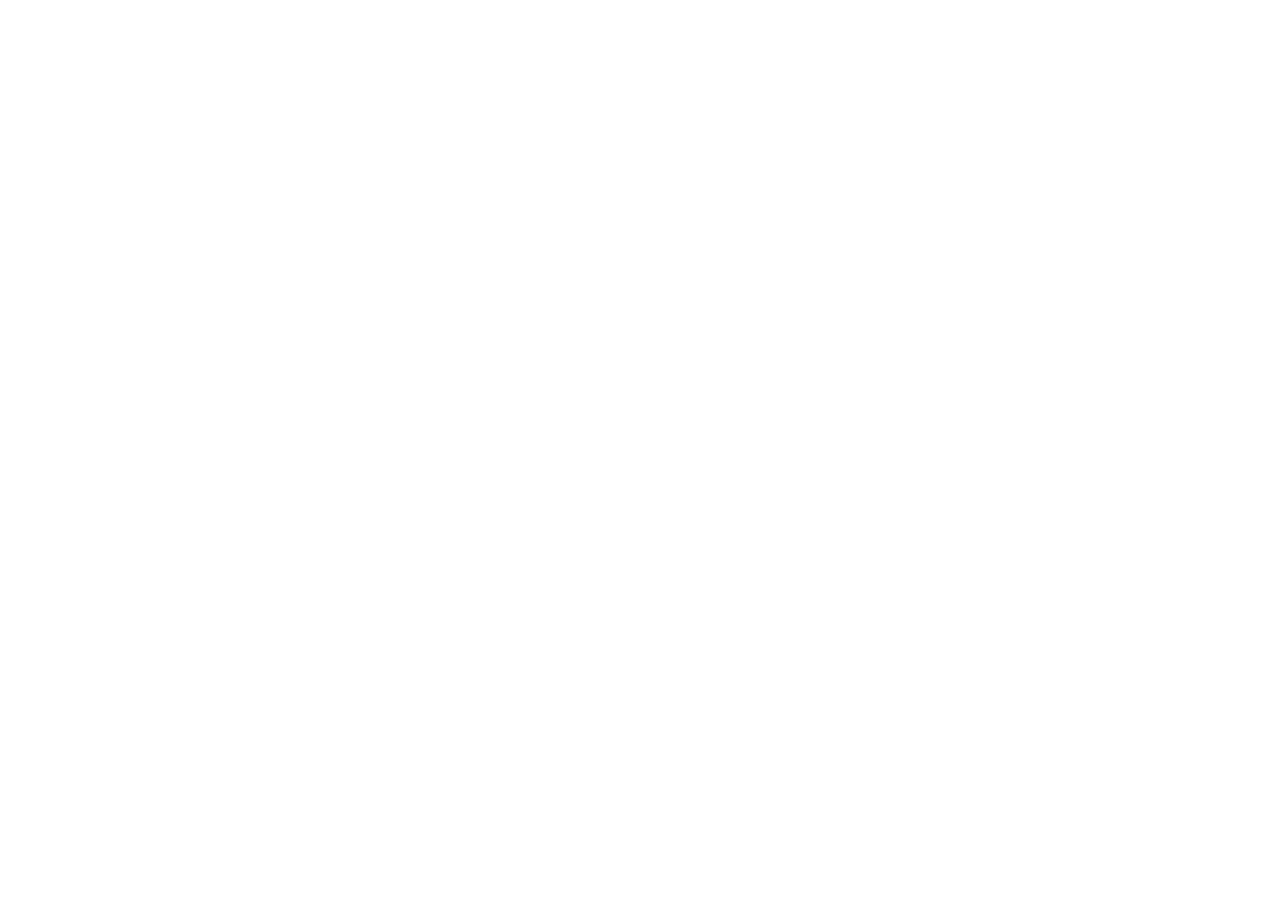
==== commit 480640ac: "fix base path for github pages" ====
--- a/index.html
+++ b/index.html
@@ -70,8 +70,8 @@
       "sameAs": ["https://designproject.az"]
     }
     </script>
-    <script type="module" crossorigin src="/assets/index-DX5mVU2n.js"></script>
-    <link rel="stylesheet" crossorigin href="/assets/index-AMxjHtzy.css">
+    <script type="module" crossorigin src="/DesginProject/assets/index-Cg58LWDC.js"></script>
+    <link rel="stylesheet" crossorigin href="/DesginProject/assets/index-AMxjHtzy.css">
   </head>
   <body>
     <div id="root"></div>
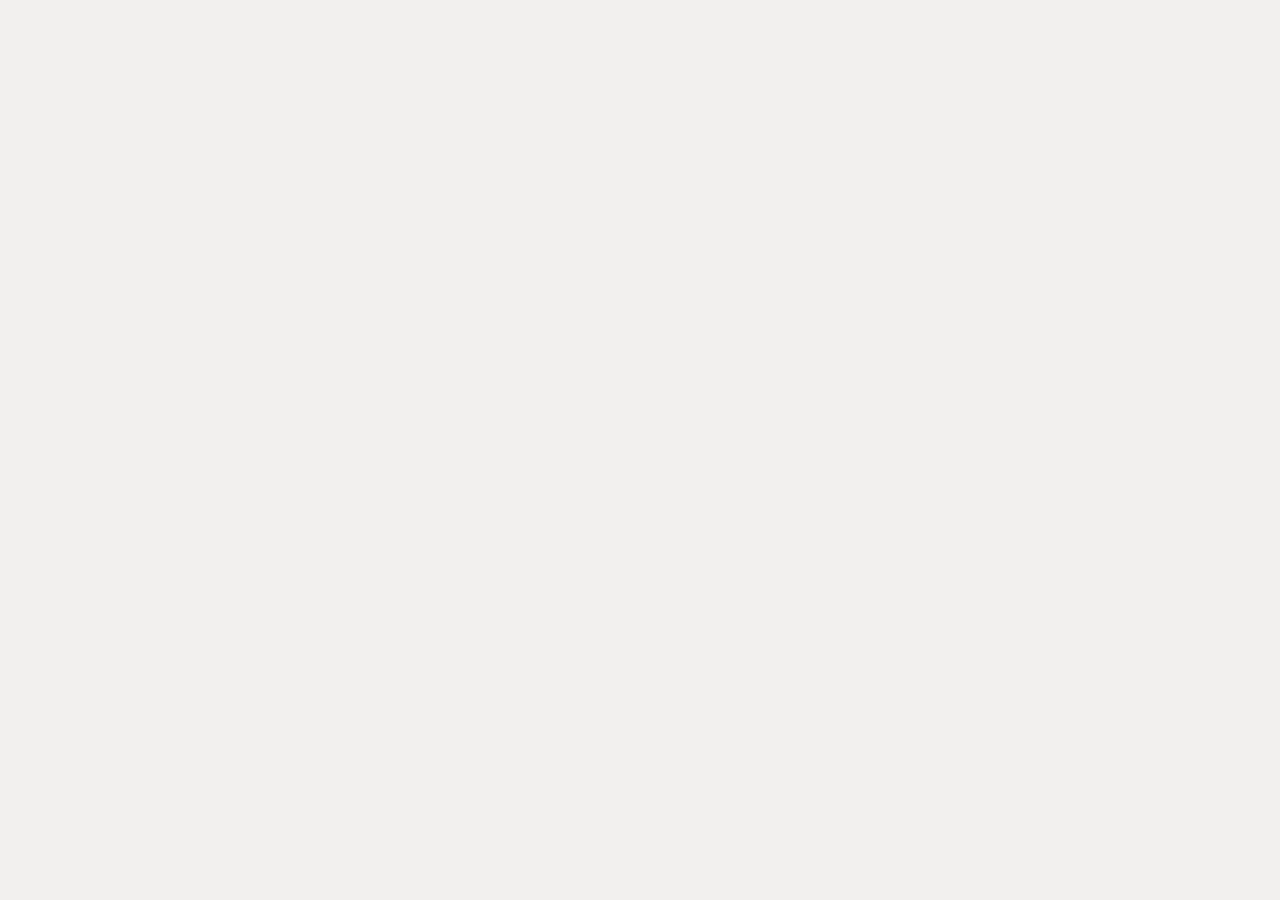
==== commit 1c2cbec2: "Update index.html" ====
--- a/index.html
+++ b/index.html
@@ -8,15 +8,15 @@
     <title>Design Project Studio — Architecture &amp; Interior Design, Baku</title>
     <meta name="description" content="Architecture and interior design-build studio in Baku, Azerbaijan. Turnkey projects from concept to completion — schools, private houses, industrial, commercial and residential buildings." />
     <meta name="robots" content="index, follow" />
-    <link rel="canonical" href="https://designproject.com/" />
+    <link rel="canonical" href="https://designproject.az/" />
 
     <!-- Open Graph -->
     <meta property="og:type"        content="website" />
     <meta property="og:site_name"   content="Design Project Studio" />
     <meta property="og:title"       content="Design Project Studio — Architecture &amp; Interior Design, Baku" />
     <meta property="og:description" content="Turnkey architecture and interior design in Baku, Azerbaijan. From idea to reality." />
-    <meta property="og:url"         content="https://designproject.com/" />
-    <meta property="og:image"       content="https://designproject.com/images/hero-architecture.jpg" />
+    <meta property="og:url"         content="https://designproject.az/" />
+    <meta property="og:image"       content="https://designproject.az/images/hero-architecture.jpg" />
     <meta property="og:locale"      content="en_US" />
     <meta property="og:locale:alternate" content="az_AZ" />
 
@@ -24,12 +24,12 @@
     <meta name="twitter:card"        content="summary_large_image" />
     <meta name="twitter:title"       content="Design Project Studio — Architecture &amp; Interior Design, Baku" />
     <meta name="twitter:description" content="Turnkey architecture and interior design in Baku, Azerbaijan. From idea to reality." />
-    <meta name="twitter:image"       content="https://designproject.com/images/hero-architecture.jpg" />
+    <meta name="twitter:image"       content="https://designproject.az/images/hero-architecture.jpg" />
 
     <!-- hreflang (same URL hosts both EN and AZ) -->
-    <link rel="alternate" hreflang="en"        href="https://designproject.com/" />
-    <link rel="alternate" hreflang="az"        href="https://designproject.com/" />
-    <link rel="alternate" hreflang="x-default" href="https://designproject.com/" />
+    <link rel="alternate" hreflang="en"        href="https://designproject.az/" />
+    <link rel="alternate" hreflang="az"        href="https://designproject.az/" />
+    <link rel="alternate" hreflang="x-default" href="https://designproject.az/" />
 
     <!-- Favicon -->
     <link rel="icon" type="image/svg+xml" href="favicon.svg" />
@@ -47,12 +47,12 @@
     {
       "@context": "https://schema.org",
       "@type": ["LocalBusiness", "ArchitecturalOrDesignFirm"],
-      "@id": "https://designproject.com/#organization",
+      "@id": "https://designproject.az/#organization",
       "name": "Design Project Studio",
       "description": "Turnkey architecture and interior design-build studio in Baku, Azerbaijan, founded in 2014.",
-      "url": "https://designproject.com",
-      "logo": "https://designproject.com/favicon.svg",
-      "image": "https://designproject.com/images/hero-architecture.jpg",
+      "url": "https://designproject.az",
+      "logo": "https://designproject.az/favicon.svg",
+      "image": "https://designproject.az/images/hero-architecture.jpg",
       "email": "info@designproject.az",
       "telephone": ["+994502803810", "+994552310070"],
       "foundingDate": "2014",
@@ -70,8 +70,8 @@
       "sameAs": ["https://designproject.az"]
     }
     </script>
-    <script type="module" crossorigin src="/DesginProject/assets/index-Cg58LWDC.js"></script>
-    <link rel="stylesheet" crossorigin href="/DesginProject/assets/index-AMxjHtzy.css">
+    <script type="module" crossorigin src="/assets/index-Cg58LWDC.js"></script>
+    <link rel="stylesheet" crossorigin href="/assets/index-AMxjHtzy.css">
   </head>
   <body>
     <div id="root"></div>
--- a/assets/index-AMxjHtzy.css
+++ b/assets/index-AMxjHtzy.css
@@ -0,0 +1 @@
+@import"https://fonts.googleapis.com/css2?family=Playfair+Display:ital,wght@0,400;0,500;0,600;1,400&family=DM+Sans:opsz,wght@9..40,300;9..40,400;9..40,500&display=swap";@layer components;@layer properties{@supports (((-webkit-hyphens:none)) and (not (margin-trim:inline))) or ((-moz-orient:inline) and (not (color:rgb(from red r g b)))){*,:before,:after,::backdrop{--tw-translate-x:0;--tw-translate-y:0;--tw-translate-z:0;--tw-rotate-x:initial;--tw-rotate-y:initial;--tw-rotate-z:initial;--tw-skew-x:initial;--tw-skew-y:initial;--tw-space-y-reverse:0;--tw-space-x-reverse:0;--tw-border-style:solid;--tw-gradient-position:initial;--tw-gradient-from:#0000;--tw-gradient-via:#0000;--tw-gradient-to:#0000;--tw-gradient-stops:initial;--tw-gradient-via-stops:initial;--tw-gradient-from-position:0%;--tw-gradient-via-position:50%;--tw-gradient-to-position:100%;--tw-leading:initial;--tw-font-weight:initial;--tw-tracking:initial;--tw-ordinal:initial;--tw-slashed-zero:initial;--tw-numeric-figure:initial;--tw-numeric-spacing:initial;--tw-numeric-fraction:initial;--tw-shadow:0 0 #0000;--tw-shadow-color:initial;--tw-shadow-alpha:100%;--tw-inset-shadow:0 0 #0000;--tw-inset-shadow-color:initial;--tw-inset-shadow-alpha:100%;--tw-ring-color:initial;--tw-ring-shadow:0 0 #0000;--tw-inset-ring-color:initial;--tw-inset-ring-shadow:0 0 #0000;--tw-ring-inset:initial;--tw-ring-offset-width:0px;--tw-ring-offset-color:#fff;--tw-ring-offset-shadow:0 0 #0000;--tw-outline-style:solid;--tw-blur:initial;--tw-brightness:initial;--tw-contrast:initial;--tw-grayscale:initial;--tw-hue-rotate:initial;--tw-invert:initial;--tw-opacity:initial;--tw-saturate:initial;--tw-sepia:initial;--tw-drop-shadow:initial;--tw-drop-shadow-color:initial;--tw-drop-shadow-alpha:100%;--tw-drop-shadow-size:initial;--tw-backdrop-blur:initial;--tw-backdrop-brightness:initial;--tw-backdrop-contrast:initial;--tw-backdrop-grayscale:initial;--tw-backdrop-hue-rotate:initial;--tw-backdrop-invert:initial;--tw-backdrop-opacity:initial;--tw-backdrop-saturate:initial;--tw-backdrop-sepia:initial;--tw-duration:initial;--tw-ease:initial;--tw-scale-x:1;--tw-scale-y:1;--tw-scale-z:1;--tw-content:"";--tw-divide-x-reverse:0;--tw-animation-delay:0s;--tw-animation-direction:normal;--tw-animation-duration:initial;--tw-animation-fill-mode:none;--tw-animation-iteration-count:1;--tw-enter-blur:0;--tw-enter-opacity:1;--tw-enter-rotate:0;--tw-enter-scale:1;--tw-enter-translate-x:0;--tw-enter-translate-y:0;--tw-exit-blur:0;--tw-exit-opacity:1;--tw-exit-rotate:0;--tw-exit-scale:1;--tw-exit-translate-x:0;--tw-exit-translate-y:0}}}@layer theme{:root,:host{--font-mono:ui-monospace, SFMono-Regular, Menlo, Monaco, Consolas, "Liberation Mono", "Courier New", monospace;--color-red-50:oklch(97.1% .013 17.38);--color-red-300:oklch(80.8% .114 19.571);--color-red-400:oklch(70.4% .191 22.216);--color-red-500:oklch(63.7% .237 25.331);--color-red-600:oklch(57.7% .245 27.325);--color-amber-500:oklch(76.9% .188 70.08);--color-emerald-600:oklch(59.6% .145 163.225);--color-sky-500:oklch(68.5% .169 237.323);--color-gray-50:oklch(98.5% .002 247.839);--color-gray-600:oklch(44.6% .03 256.802);--color-gray-900:oklch(21% .034 264.665);--color-neutral-800:oklch(26.9% 0 0);--color-neutral-900:oklch(20.5% 0 0);--color-black:#000;--color-white:#fff;--spacing:.25rem;--container-xs:20rem;--container-sm:24rem;--container-md:28rem;--container-lg:32rem;--container-xl:36rem;--container-2xl:42rem;--container-3xl:48rem;--container-4xl:56rem;--text-xs:.75rem;--text-xs--line-height:calc(1 / .75);--text-sm:.875rem;--text-sm--line-height:calc(1.25 / .875);--text-base:1rem;--text-base--line-height: 1.5 ;--text-lg:1.125rem;--text-lg--line-height:calc(1.75 / 1.125);--text-xl:1.25rem;--text-xl--line-height:calc(1.75 / 1.25);--text-2xl:1.5rem;--text-2xl--line-height:calc(2 / 1.5);--text-3xl:1.875rem;--text-3xl--line-height: 1.2 ;--text-4xl:2.25rem;--text-4xl--line-height:calc(2.5 / 2.25);--text-5xl:3rem;--text-5xl--line-height:1;--text-6xl:3.75rem;--text-6xl--line-height:1;--text-7xl:4.5rem;--text-7xl--line-height:1;--text-8xl:6rem;--text-8xl--line-height:1;--font-weight-light:300;--font-weight-normal:400;--font-weight-medium:500;--font-weight-semibold:600;--font-weight-bold:700;--tracking-tight:-.025em;--tracking-wide:.025em;--tracking-widest:.1em;--leading-tight:1.25;--leading-snug:1.375;--leading-normal:1.5;--leading-relaxed:1.625;--ease-out:cubic-bezier(0, 0, .2, 1);--ease-in-out:cubic-bezier(.4, 0, .2, 1);--animate-spin:spin 1s linear infinite;--animate-pulse:pulse 2s cubic-bezier(.4, 0, .6, 1) infinite;--blur-sm:8px;--blur-md:12px;--aspect-video:16 / 9;--default-transition-duration:.15s;--default-transition-timing-function:cubic-bezier(.4, 0, .2, 1);--default-font-family:"DM Sans", sans-serif;--default-mono-font-family:var(--font-mono);--radius:0px;--color-border:hsl(var(--border))}}@layer base{*,:after,:before,::backdrop{box-sizing:border-box;border:0 solid;margin:0;padding:0}::file-selector-button{box-sizing:border-box;border:0 solid;margin:0;padding:0}html,:host{-webkit-text-size-adjust:100%;tab-size:4;line-height:1.5;font-family:var(--default-font-family,ui-sans-serif, system-ui, sans-serif, "Apple Color Emoji", "Segoe UI Emoji", "Segoe UI Symbol", "Noto Color Emoji");font-feature-settings:var(--default-font-feature-settings,normal);font-variation-settings:var(--default-font-variation-settings,normal);-webkit-tap-highlight-color:transparent}hr{height:0;color:inherit;border-top-width:1px}abbr:where([title]){-webkit-text-decoration:underline dotted;text-decoration:underline dotted}h1,h2,h3,h4,h5,h6{font-size:inherit;font-weight:inherit}a{color:inherit;-webkit-text-decoration:inherit;text-decoration:inherit}b,strong{font-weight:bolder}code,kbd,samp,pre{font-family:var(--default-mono-font-family,ui-monospace, SFMono-Regular, Menlo, Monaco, Consolas, "Liberation Mono", "Courier New", monospace);font-feature-settings:var(--default-mono-font-feature-settings,normal);font-variation-settings:var(--default-mono-font-variation-settings,normal);font-size:1em}small{font-size:80%}sub,sup{vertical-align:baseline;font-size:75%;line-height:0;position:relative}sub{bottom:-.25em}sup{top:-.5em}table{text-indent:0;border-color:inherit;border-collapse:collapse}:-moz-focusring{outline:auto}progress{vertical-align:baseline}summary{display:list-item}ol,ul,menu{list-style:none}img,svg,video,canvas,audio,iframe,embed,object{vertical-align:middle;display:block}img,video{max-width:100%;height:auto}button,input,select,optgroup,textarea{font:inherit;font-feature-settings:inherit;font-variation-settings:inherit;letter-spacing:inherit;color:inherit;opacity:1;background-color:#0000;border-radius:0}::file-selector-button{font:inherit;font-feature-settings:inherit;font-variation-settings:inherit;letter-spacing:inherit;color:inherit;opacity:1;background-color:#0000;border-radius:0}:where(select:is([multiple],[size])) optgroup{font-weight:bolder}:where(select:is([multiple],[size])) optgroup option{padding-inline-start:20px}::file-selector-button{margin-inline-end:4px}::placeholder{opacity:1}@supports (not ((-webkit-appearance:-apple-pay-button))) or (contain-intrinsic-size:1px){::placeholder{color:currentColor}@supports (color:color-mix(in lab,red,red)){::placeholder{color:color-mix(in oklab,currentcolor 50%,transparent)}}}textarea{resize:vertical}::-webkit-search-decoration{-webkit-appearance:none}::-webkit-date-and-time-value{min-height:1lh;text-align:inherit}::-webkit-datetime-edit{display:inline-flex}::-webkit-datetime-edit-fields-wrapper{padding:0}::-webkit-datetime-edit{padding-block:0}::-webkit-datetime-edit-year-field{padding-block:0}::-webkit-datetime-edit-month-field{padding-block:0}::-webkit-datetime-edit-day-field{padding-block:0}::-webkit-datetime-edit-hour-field{padding-block:0}::-webkit-datetime-edit-minute-field{padding-block:0}::-webkit-datetime-edit-second-field{padding-block:0}::-webkit-datetime-edit-millisecond-field{padding-block:0}::-webkit-datetime-edit-meridiem-field{padding-block:0}::-webkit-calendar-picker-indicator{line-height:1}:-moz-ui-invalid{box-shadow:none}button,input:where([type=button],[type=reset],[type=submit]){appearance:button}::file-selector-button{appearance:button}::-webkit-inner-spin-button{height:auto}::-webkit-outer-spin-button{height:auto}[hidden]:where(:not([hidden=until-found])){display:none!important}*{border-color:hsl(var(--border))}body{background-color:hsl(var(--background));color:hsl(var(--foreground));-webkit-font-smoothing:antialiased;-moz-osx-font-smoothing:grayscale;font-family:DM Sans,sans-serif}}@layer utilities{.\@container\/field-group{container:field-group/inline-size}.pointer-events-auto{pointer-events:auto}.pointer-events-none{pointer-events:none}.invisible{visibility:hidden}.visible{visibility:visible}.sr-only{clip-path:inset(50%);white-space:nowrap;border-width:0;width:1px;height:1px;margin:-1px;padding:0;position:absolute;overflow:hidden}.absolute{position:absolute}.fixed{position:fixed}.relative{position:relative}.static{position:static}.inset-0{inset:0}.inset-x-0{inset-inline:0}.inset-y-0{inset-block:0}.-top-12{top:calc(var(--spacing) * -12)}.top-0{top:0}.top-1\.5{top:calc(var(--spacing) * 1.5)}.top-1\/2{top:50%}.top-2{top:calc(var(--spacing) * 2)}.top-3{top:calc(var(--spacing) * 3)}.top-3\.5{top:calc(var(--spacing) * 3.5)}.top-4{top:calc(var(--spacing) * 4)}.top-5{top:calc(var(--spacing) * 5)}.top-\[1px\]{top:1px}.top-\[50\%\]{top:50%}.top-\[60\%\]{top:60%}.top-full{top:100%}.-right-12{right:calc(var(--spacing) * -12)}.right-0{right:0}.right-1{right:var(--spacing)}.right-2{right:calc(var(--spacing) * 2)}.right-3{right:calc(var(--spacing) * 3)}.right-4{right:calc(var(--spacing) * 4)}.right-5{right:calc(var(--spacing) * 5)}.-bottom-12{bottom:calc(var(--spacing) * -12)}.bottom-0{bottom:0}.-left-12{left:calc(var(--spacing) * -12)}.left-0{left:0}.left-1\/2{left:50%}.left-2{left:calc(var(--spacing) * 2)}.left-3{left:calc(var(--spacing) * 3)}.left-\[50\%\]{left:50%}.z-0{z-index:0}.z-10{z-index:10}.z-20{z-index:20}.z-50{z-index:50}.z-\[1\]{z-index:1}.z-\[100\]{z-index:100}.order-first{order:-9999}.order-last{order:9999}.col-span-2{grid-column:span 2/span 2}.row-span-2{grid-row:span 2/span 2}.container{width:100%}@media(min-width:40rem){.container{max-width:40rem}}@media(min-width:48rem){.container{max-width:48rem}}@media(min-width:64rem){.container{max-width:64rem}}@media(min-width:80rem){.container{max-width:80rem}}@media(min-width:96rem){.container{max-width:96rem}}.\!m-0{margin:0!important}.-mx-1{margin-inline:calc(var(--spacing) * -1)}.mx-2{margin-inline:calc(var(--spacing) * 2)}.mx-3\.5{margin-inline:calc(var(--spacing) * 3.5)}.mx-4{margin-inline:calc(var(--spacing) * 4)}.mx-auto{margin-inline:auto}.-my-2{margin-block:calc(var(--spacing) * -2)}.my-0{margin-block:0}.my-0\.5{margin-block:calc(var(--spacing) * .5)}.my-1{margin-block:var(--spacing)}.-mt-4{margin-top:calc(var(--spacing) * -4)}.mt-1\.5{margin-top:calc(var(--spacing) * 1.5)}.mt-2{margin-top:calc(var(--spacing) * 2)}.mt-4{margin-top:calc(var(--spacing) * 4)}.mt-6{margin-top:calc(var(--spacing) * 6)}.mt-10{margin-top:calc(var(--spacing) * 10)}.mt-14{margin-top:calc(var(--spacing) * 14)}.mt-20{margin-top:calc(var(--spacing) * 20)}.mt-24{margin-top:calc(var(--spacing) * 24)}.mt-auto{margin-top:auto}.mr-2{margin-right:calc(var(--spacing) * 2)}.mb-1{margin-bottom:var(--spacing)}.mb-2{margin-bottom:calc(var(--spacing) * 2)}.mb-3{margin-bottom:calc(var(--spacing) * 3)}.mb-4{margin-bottom:calc(var(--spacing) * 4)}.mb-6{margin-bottom:calc(var(--spacing) * 6)}.mb-8{margin-bottom:calc(var(--spacing) * 8)}.mb-10{margin-bottom:calc(var(--spacing) * 10)}.mb-12{margin-bottom:calc(var(--spacing) * 12)}.mb-16{margin-bottom:calc(var(--spacing) * 16)}.-ml-4{margin-left:calc(var(--spacing) * -4)}.ml-1{margin-left:var(--spacing)}.ml-4{margin-left:calc(var(--spacing) * 4)}.ml-auto{margin-left:auto}.line-clamp-2{-webkit-line-clamp:2;-webkit-box-orient:vertical;display:-webkit-box;overflow:hidden}.block{display:block}.flex{display:flex}.grid{display:grid}.hidden{display:none}.inline-block{display:inline-block}.inline-flex{display:inline-flex}.table{display:table}.aspect-\[4\/3\]{aspect-ratio:4/3}.aspect-\[4\/5\]{aspect-ratio:4/5}.aspect-\[16\/9\]{aspect-ratio:16/9}.aspect-square{aspect-ratio:1}.aspect-video{aspect-ratio:var(--aspect-video)}.size-4{width:calc(var(--spacing) * 4);height:calc(var(--spacing) * 4)}.size-6{width:calc(var(--spacing) * 6);height:calc(var(--spacing) * 6)}.size-8{width:calc(var(--spacing) * 8);height:calc(var(--spacing) * 8)}.size-10{width:calc(var(--spacing) * 10);height:calc(var(--spacing) * 10)}.size-\[--cell-size\]{width:--cell-size;height:--cell-size}.h-1\.5{height:calc(var(--spacing) * 1.5)}.h-2{height:calc(var(--spacing) * 2)}.h-2\.5{height:calc(var(--spacing) * 2.5)}.h-3{height:calc(var(--spacing) * 3)}.h-3\.5{height:calc(var(--spacing) * 3.5)}.h-4{height:calc(var(--spacing) * 4)}.h-5{height:calc(var(--spacing) * 5)}.h-6{height:calc(var(--spacing) * 6)}.h-7{height:calc(var(--spacing) * 7)}.h-8{height:calc(var(--spacing) * 8)}.h-9{height:calc(var(--spacing) * 9)}.h-10{height:calc(var(--spacing) * 10)}.h-11{height:calc(var(--spacing) * 11)}.h-12{height:calc(var(--spacing) * 12)}.h-20{height:calc(var(--spacing) * 20)}.h-\[--cell-size\]{height:--cell-size}.h-\[1px\]{height:1px}.h-\[40vw\]{height:40vw}.h-\[70vh\]{height:70vh}.h-\[360px\]{height:360px}.h-\[420px\]{height:420px}.h-\[var\(--radix-navigation-menu-viewport-height\)\]{height:var(--radix-navigation-menu-viewport-height)}.h-\[var\(--radix-select-trigger-height\)\]{height:var(--radix-select-trigger-height)}.h-auto{height:auto}.h-full{height:100%}.h-px{height:1px}.h-svh{height:100svh}.max-h-\[--radix-context-menu-content-available-height\]{max-height:--radix-context-menu-content-available-height}.max-h-\[--radix-select-content-available-height\]{max-height:--radix-select-content-available-height}.max-h-\[85vh\]{max-height:85vh}.max-h-\[300px\]{max-height:300px}.max-h-\[560px\]{max-height:560px}.max-h-\[var\(--radix-dropdown-menu-content-available-height\)\]{max-height:var(--radix-dropdown-menu-content-available-height)}.max-h-screen{max-height:100vh}.min-h-0{min-height:0}.min-h-8{min-height:calc(var(--spacing) * 8)}.min-h-9{min-height:calc(var(--spacing) * 9)}.min-h-10{min-height:calc(var(--spacing) * 10)}.min-h-\[55vh\]{min-height:55vh}.min-h-\[60px\]{min-height:60px}.min-h-\[60vh\]{min-height:60vh}.min-h-\[240px\]{min-height:240px}.min-h-screen{min-height:100vh}.min-h-svh{min-height:100svh}.w-0{width:0}.w-1{width:var(--spacing)}.w-2{width:calc(var(--spacing) * 2)}.w-2\.5{width:calc(var(--spacing) * 2.5)}.w-3{width:calc(var(--spacing) * 3)}.w-3\.5{width:calc(var(--spacing) * 3.5)}.w-3\/4{width:75%}.w-4{width:calc(var(--spacing) * 4)}.w-5{width:calc(var(--spacing) * 5)}.w-7{width:calc(var(--spacing) * 7)}.w-8{width:calc(var(--spacing) * 8)}.w-9{width:calc(var(--spacing) * 9)}.w-10{width:calc(var(--spacing) * 10)}.w-11{width:calc(var(--spacing) * 11)}.w-12{width:calc(var(--spacing) * 12)}.w-64{width:calc(var(--spacing) * 64)}.w-72{width:calc(var(--spacing) * 72)}.w-\[--cell-size\]{width:--cell-size}.w-\[1px\]{width:1px}.w-\[100px\]{width:100px}.w-\[var\(--sidebar-width\)\]{width:var(--sidebar-width)}.w-auto{width:auto}.w-fit{width:fit-content}.w-full{width:100%}.w-max{width:max-content}.w-px{width:1px}.max-w-2xl{max-width:var(--container-2xl)}.max-w-3xl{max-width:var(--container-3xl)}.max-w-4xl{max-width:var(--container-4xl)}.max-w-\[28ch\]{max-width:28ch}.max-w-\[var\(--skeleton-width\)\]{max-width:var(--skeleton-width)}.max-w-lg{max-width:var(--container-lg)}.max-w-max{max-width:max-content}.max-w-md{max-width:var(--container-md)}.max-w-sm{max-width:var(--container-sm)}.max-w-xl{max-width:var(--container-xl)}.max-w-xs{max-width:var(--container-xs)}.min-w-0{min-width:0}.min-w-5{min-width:calc(var(--spacing) * 5)}.min-w-8{min-width:calc(var(--spacing) * 8)}.min-w-9{min-width:calc(var(--spacing) * 9)}.min-w-10{min-width:calc(var(--spacing) * 10)}.min-w-\[--cell-size\]{min-width:--cell-size}.min-w-\[8rem\]{min-width:8rem}.min-w-\[12rem\]{min-width:12rem}.min-w-\[var\(--radix-select-trigger-width\)\]{min-width:var(--radix-select-trigger-width)}.flex-1{flex:1}.shrink-0{flex-shrink:0}.grow{flex-grow:1}.grow-0{flex-grow:0}.basis-full{flex-basis:100%}.caption-bottom{caption-side:bottom}.border-collapse{border-collapse:collapse}.origin-\[--radix-context-menu-content-transform-origin\]{transform-origin:--radix-context-menu-content-transform-origin}.origin-\[--radix-dropdown-menu-content-transform-origin\]{transform-origin:--radix-dropdown-menu-content-transform-origin}.origin-\[--radix-hover-card-content-transform-origin\]{transform-origin:--radix-hover-card-content-transform-origin}.origin-\[--radix-menubar-content-transform-origin\]{transform-origin:--radix-menubar-content-transform-origin}.origin-\[--radix-popover-content-transform-origin\]{transform-origin:--radix-popover-content-transform-origin}.origin-\[--radix-select-content-transform-origin\]{transform-origin:--radix-select-content-transform-origin}.origin-\[--radix-tooltip-content-transform-origin\]{transform-origin:--radix-tooltip-content-transform-origin}.-translate-x-1\/2{--tw-translate-x: -50% ;translate:var(--tw-translate-x) var(--tw-translate-y)}.-translate-x-px{--tw-translate-x:-1px;translate:var(--tw-translate-x) var(--tw-translate-y)}.translate-x-\[-50\%\]{--tw-translate-x:-50%;translate:var(--tw-translate-x) var(--tw-translate-y)}.translate-x-px{--tw-translate-x:1px;translate:var(--tw-translate-x) var(--tw-translate-y)}.-translate-y-1\/2{--tw-translate-y: -50% ;translate:var(--tw-translate-x) var(--tw-translate-y)}.translate-y-2{--tw-translate-y:calc(var(--spacing) * 2);translate:var(--tw-translate-x) var(--tw-translate-y)}.translate-y-3{--tw-translate-y:calc(var(--spacing) * 3);translate:var(--tw-translate-x) var(--tw-translate-y)}.translate-y-\[-50\%\]{--tw-translate-y:-50%;translate:var(--tw-translate-x) var(--tw-translate-y)}.rotate-45{rotate:45deg}.rotate-90{rotate:90deg}.transform{transform:var(--tw-rotate-x,) var(--tw-rotate-y,) var(--tw-rotate-z,) var(--tw-skew-x,) var(--tw-skew-y,)}.animate-caret-blink{animation:1.25s ease-out infinite caret-blink}.animate-in{animation:enter var(--tw-animation-duration,var(--tw-duration,.15s))var(--tw-ease,ease)var(--tw-animation-delay,0s)var(--tw-animation-iteration-count,1)var(--tw-animation-direction,normal)var(--tw-animation-fill-mode,none)}.animate-pulse{animation:var(--animate-pulse)}.animate-spin{animation:var(--animate-spin)}.cursor-default{cursor:default}.cursor-pointer{cursor:pointer}.cursor-text{cursor:text}.touch-none{touch-action:none}.resize-none{resize:none}.list-disc{list-style-type:disc}.list-none{list-style-type:none}.grid-cols-1{grid-template-columns:repeat(1,minmax(0,1fr))}.grid-cols-2{grid-template-columns:repeat(2,minmax(0,1fr))}.flex-col{flex-direction:column}.flex-col-reverse{flex-direction:column-reverse}.flex-row{flex-direction:row}.flex-wrap{flex-wrap:wrap}.place-content-center{place-content:center}.content-start{align-content:flex-start}.items-baseline{align-items:baseline}.items-center{align-items:center}.items-end{align-items:flex-end}.items-start{align-items:flex-start}.items-stretch{align-items:stretch}.justify-between{justify-content:space-between}.justify-center{justify-content:center}.justify-end{justify-content:flex-end}.justify-start{justify-content:flex-start}.gap-0{gap:0}.gap-1{gap:var(--spacing)}.gap-1\.5{gap:calc(var(--spacing) * 1.5)}.gap-2{gap:calc(var(--spacing) * 2)}.gap-2\.5{gap:calc(var(--spacing) * 2.5)}.gap-3{gap:calc(var(--spacing) * 3)}.gap-4{gap:calc(var(--spacing) * 4)}.gap-6{gap:calc(var(--spacing) * 6)}.gap-7{gap:calc(var(--spacing) * 7)}.gap-8{gap:calc(var(--spacing) * 8)}.gap-10{gap:calc(var(--spacing) * 10)}.gap-12{gap:calc(var(--spacing) * 12)}.gap-16{gap:calc(var(--spacing) * 16)}.gap-px{gap:1px}:where(.space-y-1\.5>:not(:last-child)){--tw-space-y-reverse:0;margin-block-start:calc(calc(var(--spacing) * 1.5) * var(--tw-space-y-reverse));margin-block-end:calc(calc(var(--spacing) * 1.5) * calc(1 - var(--tw-space-y-reverse)))}:where(.space-y-2>:not(:last-child)){--tw-space-y-reverse:0;margin-block-start:calc(calc(var(--spacing) * 2) * var(--tw-space-y-reverse));margin-block-end:calc(calc(var(--spacing) * 2) * calc(1 - var(--tw-space-y-reverse)))}:where(.space-y-3>:not(:last-child)){--tw-space-y-reverse:0;margin-block-start:calc(calc(var(--spacing) * 3) * var(--tw-space-y-reverse));margin-block-end:calc(calc(var(--spacing) * 3) * calc(1 - var(--tw-space-y-reverse)))}:where(.space-y-6>:not(:last-child)){--tw-space-y-reverse:0;margin-block-start:calc(calc(var(--spacing) * 6) * var(--tw-space-y-reverse));margin-block-end:calc(calc(var(--spacing) * 6) * calc(1 - var(--tw-space-y-reverse)))}.gap-x-5{column-gap:calc(var(--spacing) * 5)}.gap-x-6{column-gap:calc(var(--spacing) * 6)}:where(.space-x-1>:not(:last-child)){--tw-space-x-reverse:0;margin-inline-start:calc(var(--spacing) * var(--tw-space-x-reverse));margin-inline-end:calc(var(--spacing) * calc(1 - var(--tw-space-x-reverse)))}:where(.space-x-4>:not(:last-child)){--tw-space-x-reverse:0;margin-inline-start:calc(calc(var(--spacing) * 4) * var(--tw-space-x-reverse));margin-inline-end:calc(calc(var(--spacing) * 4) * calc(1 - var(--tw-space-x-reverse)))}.gap-y-3{row-gap:calc(var(--spacing) * 3)}.gap-y-8{row-gap:calc(var(--spacing) * 8)}.self-start{align-self:flex-start}.self-stretch{align-self:stretch}.overflow-auto{overflow:auto}.overflow-hidden{overflow:hidden}.overflow-x-hidden{overflow-x:hidden}.overflow-y-auto{overflow-y:auto}.rounded{border-radius:0}.rounded-\[2px\]{border-radius:2px}.rounded-\[calc\(var\(--radius\)-5px\)\]{border-radius:calc(var(--radius) - 5px)}.rounded-\[inherit\]{border-radius:inherit}.rounded-full{border-radius:3.40282e38px}.rounded-lg,.rounded-md,.rounded-none,.rounded-sm,.rounded-xl{border-radius:0}.rounded-t-\[10px\]{border-top-left-radius:10px;border-top-right-radius:10px}.rounded-l-md{border-top-left-radius:0;border-bottom-left-radius:0}.rounded-tl-sm{border-top-left-radius:0}.rounded-r-md{border-top-right-radius:0;border-bottom-right-radius:0}.border{border-style:var(--tw-border-style);border-width:1px}.border-0{border-style:var(--tw-border-style);border-width:0}.border-2{border-style:var(--tw-border-style);border-width:2px}.border-\[1\.5px\]{border-style:var(--tw-border-style);border-width:1.5px}.border-y{border-block-style:var(--tw-border-style);border-block-width:1px}.border-t{border-top-style:var(--tw-border-style);border-top-width:1px}.border-r{border-right-style:var(--tw-border-style);border-right-width:1px}.border-b{border-bottom-style:var(--tw-border-style);border-bottom-width:1px}.border-l{border-left-style:var(--tw-border-style);border-left-width:1px}.border-dashed{--tw-border-style:dashed;border-style:dashed}.\[border-color\:var\(--badge-outline\)\]{border-color:var(--badge-outline)}.\[border-color\:var\(--button-outline\)\]{border-color:var(--button-outline)}.border-\[--color-border\]{border-color:--color-border}.border-border,.border-border\/50{border-color:hsl(var(--border))}@supports (color:color-mix(in lab,red,red)){.border-border\/50{border-color:color-mix(in oklab,hsl(var(--border)) 50%,transparent)}}.border-destructive{border-color:hsl(var(--destructive))}.border-destructive-border{border-color:var(--destructive-border)}.border-destructive\/50{border-color:hsl(var(--destructive))}@supports (color:color-mix(in lab,red,red)){.border-destructive\/50{border-color:color-mix(in oklab,hsl(var(--destructive)) 50%,transparent)}}.border-foreground,.border-foreground\/10{border-color:hsl(var(--foreground))}@supports (color:color-mix(in lab,red,red)){.border-foreground\/10{border-color:color-mix(in oklab,hsl(var(--foreground)) 10%,transparent)}}.border-input{border-color:hsl(var(--input))}.border-primary{border-color:hsl(var(--primary))}.border-primary-border{border-color:var(--primary-border)}.border-primary-foreground,.border-primary-foreground\/20{border-color:hsl(var(--primary-foreground))}@supports (color:color-mix(in lab,red,red)){.border-primary-foreground\/20{border-color:color-mix(in oklab,hsl(var(--primary-foreground)) 20%,transparent)}}.border-primary\/50{border-color:hsl(var(--primary))}@supports (color:color-mix(in lab,red,red)){.border-primary\/50{border-color:color-mix(in oklab,hsl(var(--primary)) 50%,transparent)}}.border-secondary-border{border-color:var(--secondary-border)}.border-transparent{border-color:#0000}.border-white\/20{border-color:#fff3}@supports (color:color-mix(in lab,red,red)){.border-white\/20{border-color:color-mix(in oklab,var(--color-white) 20%,transparent)}}.border-t-transparent{border-top-color:#0000}.border-l-transparent{border-left-color:#0000}.bg-\[--color-bg\]{background-color:--color-bg}.bg-accent{background-color:hsl(var(--accent))}.bg-amber-500{background-color:var(--color-amber-500)}.bg-background,.bg-background\/50{background-color:hsl(var(--background))}@supports (color:color-mix(in lab,red,red)){.bg-background\/50{background-color:color-mix(in oklab,hsl(var(--background)) 50%,transparent)}}.bg-background\/70{background-color:hsl(var(--background))}@supports (color:color-mix(in lab,red,red)){.bg-background\/70{background-color:color-mix(in oklab,hsl(var(--background)) 70%,transparent)}}.bg-background\/90{background-color:hsl(var(--background))}@supports (color:color-mix(in lab,red,red)){.bg-background\/90{background-color:color-mix(in oklab,hsl(var(--background)) 90%,transparent)}}.bg-background\/98{background-color:hsl(var(--background))}@supports (color:color-mix(in lab,red,red)){.bg-background\/98{background-color:color-mix(in oklab,hsl(var(--background)) 98%,transparent)}}.bg-black{background-color:var(--color-black)}.bg-black\/80{background-color:#000c}@supports (color:color-mix(in lab,red,red)){.bg-black\/80{background-color:color-mix(in oklab,var(--color-black) 80%,transparent)}}.bg-border{background-color:hsl(var(--border))}.bg-card{background-color:hsl(var(--card))}.bg-destructive{background-color:hsl(var(--destructive))}.bg-emerald-600{background-color:var(--color-emerald-600)}.bg-foreground{background-color:hsl(var(--foreground))}.bg-gray-50{background-color:var(--color-gray-50)}.bg-input{background-color:hsl(var(--input))}.bg-muted{background-color:hsl(var(--muted))}.bg-muted-foreground{background-color:hsl(var(--muted-foreground))}.bg-muted\/50{background-color:hsl(var(--muted))}@supports (color:color-mix(in lab,red,red)){.bg-muted\/50{background-color:color-mix(in oklab,hsl(var(--muted)) 50%,transparent)}}.bg-neutral-800{background-color:var(--color-neutral-800)}.bg-neutral-900{background-color:var(--color-neutral-900)}.bg-popover{background-color:hsl(var(--popover))}.bg-primary{background-color:hsl(var(--primary))}.bg-primary-foreground\/10{background-color:hsl(var(--primary-foreground))}@supports (color:color-mix(in lab,red,red)){.bg-primary-foreground\/10{background-color:color-mix(in oklab,hsl(var(--primary-foreground)) 10%,transparent)}}.bg-primary\/0{background-color:hsl(var(--primary))}@supports (color:color-mix(in lab,red,red)){.bg-primary\/0{background-color:color-mix(in oklab,hsl(var(--primary)) 0%,transparent)}}.bg-primary\/10{background-color:hsl(var(--primary))}@supports (color:color-mix(in lab,red,red)){.bg-primary\/10{background-color:color-mix(in oklab,hsl(var(--primary)) 10%,transparent)}}.bg-primary\/20{background-color:hsl(var(--primary))}@supports (color:color-mix(in lab,red,red)){.bg-primary\/20{background-color:color-mix(in oklab,hsl(var(--primary)) 20%,transparent)}}.bg-secondary{background-color:hsl(var(--secondary))}.bg-sky-500{background-color:var(--color-sky-500)}.bg-transparent{background-color:#0000}.bg-gradient-to-t{--tw-gradient-position:to top in oklab;background-image:linear-gradient(var(--tw-gradient-stops))}.from-black\/85{--tw-gradient-from:#000000d9}@supports (color:color-mix(in lab,red,red)){.from-black\/85{--tw-gradient-from:color-mix(in oklab, var(--color-black) 85%, transparent)}}.from-black\/85{--tw-gradient-stops:var(--tw-gradient-via-stops,var(--tw-gradient-position), var(--tw-gradient-from) var(--tw-gradient-from-position), var(--tw-gradient-to) var(--tw-gradient-to-position))}.from-primary\/80{--tw-gradient-from:hsl(var(--primary))}@supports (color:color-mix(in lab,red,red)){.from-primary\/80{--tw-gradient-from:color-mix(in oklab, hsl(var(--primary)) 80%, transparent)}}.from-primary\/80{--tw-gradient-stops:var(--tw-gradient-via-stops,var(--tw-gradient-position), var(--tw-gradient-from) var(--tw-gradient-from-position), var(--tw-gradient-to) var(--tw-gradient-to-position))}.via-black\/20{--tw-gradient-via:#0003}@supports (color:color-mix(in lab,red,red)){.via-black\/20{--tw-gradient-via:color-mix(in oklab, var(--color-black) 20%, transparent)}}.via-black\/20{--tw-gradient-via-stops:var(--tw-gradient-position), var(--tw-gradient-from) var(--tw-gradient-from-position), var(--tw-gradient-via) var(--tw-gradient-via-position), var(--tw-gradient-to) var(--tw-gradient-to-position);--tw-gradient-stops:var(--tw-gradient-via-stops)}.via-primary\/30{--tw-gradient-via:hsl(var(--primary))}@supports (color:color-mix(in lab,red,red)){.via-primary\/30{--tw-gradient-via:color-mix(in oklab, hsl(var(--primary)) 30%, transparent)}}.via-primary\/30{--tw-gradient-via-stops:var(--tw-gradient-position), var(--tw-gradient-from) var(--tw-gradient-from-position), var(--tw-gradient-via) var(--tw-gradient-via-position), var(--tw-gradient-to) var(--tw-gradient-to-position);--tw-gradient-stops:var(--tw-gradient-via-stops)}.to-transparent{--tw-gradient-to:transparent;--tw-gradient-stops:var(--tw-gradient-via-stops,var(--tw-gradient-position), var(--tw-gradient-from) var(--tw-gradient-from-position), var(--tw-gradient-to) var(--tw-gradient-to-position))}.fill-current{fill:currentColor}.fill-primary{fill:hsl(var(--primary))}.object-contain{object-fit:contain}.object-cover{object-fit:cover}.object-center{object-position:center}.p-0{padding:0}.p-1{padding:var(--spacing)}.p-2{padding:calc(var(--spacing) * 2)}.p-3{padding:calc(var(--spacing) * 3)}.p-4{padding:calc(var(--spacing) * 4)}.p-6{padding:calc(var(--spacing) * 6)}.p-8{padding:calc(var(--spacing) * 8)}.p-\[1px\]{padding:1px}.px-1{padding-inline:var(--spacing)}.px-1\.5{padding-inline:calc(var(--spacing) * 1.5)}.px-2{padding-inline:calc(var(--spacing) * 2)}.px-2\.5{padding-inline:calc(var(--spacing) * 2.5)}.px-3{padding-inline:calc(var(--spacing) * 3)}.px-4{padding-inline:calc(var(--spacing) * 4)}.px-5{padding-inline:calc(var(--spacing) * 5)}.px-6{padding-inline:calc(var(--spacing) * 6)}.px-8{padding-inline:calc(var(--spacing) * 8)}.px-10{padding-inline:calc(var(--spacing) * 10)}.px-\[--cell-size\]{padding-inline:--cell-size}.py-0\.5{padding-block:calc(var(--spacing) * .5)}.py-1{padding-block:var(--spacing)}.py-1\.5{padding-block:calc(var(--spacing) * 1.5)}.py-2{padding-block:calc(var(--spacing) * 2)}.py-3{padding-block:calc(var(--spacing) * 3)}.py-4{padding-block:calc(var(--spacing) * 4)}.py-5{padding-block:calc(var(--spacing) * 5)}.py-6{padding-block:calc(var(--spacing) * 6)}.py-10{padding-block:calc(var(--spacing) * 10)}.py-12{padding-block:calc(var(--spacing) * 12)}.py-16{padding-block:calc(var(--spacing) * 16)}.py-20{padding-block:calc(var(--spacing) * 20)}.py-24{padding-block:calc(var(--spacing) * 24)}.py-28{padding-block:calc(var(--spacing) * 28)}.py-32{padding-block:calc(var(--spacing) * 32)}.pt-0{padding-top:0}.pt-3{padding-top:calc(var(--spacing) * 3)}.pt-4{padding-top:calc(var(--spacing) * 4)}.pt-6{padding-top:calc(var(--spacing) * 6)}.pt-8{padding-top:calc(var(--spacing) * 8)}.pt-32{padding-top:calc(var(--spacing) * 32)}.pt-40{padding-top:calc(var(--spacing) * 40)}.pt-44{padding-top:calc(var(--spacing) * 44)}.pr-0{padding-right:0}.pr-1{padding-right:var(--spacing)}.pr-2{padding-right:calc(var(--spacing) * 2)}.pr-2\.5{padding-right:calc(var(--spacing) * 2.5)}.pr-3{padding-right:calc(var(--spacing) * 3)}.pr-8{padding-right:calc(var(--spacing) * 8)}.pb-0\.5{padding-bottom:calc(var(--spacing) * .5)}.pb-1{padding-bottom:var(--spacing)}.pb-3{padding-bottom:calc(var(--spacing) * 3)}.pb-4{padding-bottom:calc(var(--spacing) * 4)}.pb-10{padding-bottom:calc(var(--spacing) * 10)}.pb-16{padding-bottom:calc(var(--spacing) * 16)}.pb-20{padding-bottom:calc(var(--spacing) * 20)}.pb-24{padding-bottom:calc(var(--spacing) * 24)}.pb-32{padding-bottom:calc(var(--spacing) * 32)}.pl-0{padding-left:0}.pl-2{padding-left:calc(var(--spacing) * 2)}.pl-2\.5{padding-left:calc(var(--spacing) * 2.5)}.pl-3{padding-left:calc(var(--spacing) * 3)}.pl-4{padding-left:calc(var(--spacing) * 4)}.pl-8{padding-left:calc(var(--spacing) * 8)}.text-center{text-align:center}.text-left{text-align:left}.text-right{text-align:right}.align-middle{vertical-align:middle}.font-mono{font-family:var(--font-mono)}.font-sans{font-family:DM Sans,sans-serif}.font-serif{font-family:Playfair Display,serif}.text-2xl{font-size:var(--text-2xl);line-height:var(--tw-leading,var(--text-2xl--line-height))}.text-3xl{font-size:var(--text-3xl);line-height:var(--tw-leading,var(--text-3xl--line-height))}.text-4xl{font-size:var(--text-4xl);line-height:var(--tw-leading,var(--text-4xl--line-height))}.text-5xl{font-size:var(--text-5xl);line-height:var(--tw-leading,var(--text-5xl--line-height))}.text-base{font-size:var(--text-base);line-height:var(--tw-leading,var(--text-base--line-height))}.text-lg{font-size:var(--text-lg);line-height:var(--tw-leading,var(--text-lg--line-height))}.text-sm{font-size:var(--text-sm);line-height:var(--tw-leading,var(--text-sm--line-height))}.text-sm\/relaxed{font-size:var(--text-sm);line-height:var(--leading-relaxed)}.text-xl{font-size:var(--text-xl);line-height:var(--tw-leading,var(--text-xl--line-height))}.text-xs{font-size:var(--text-xs);line-height:var(--tw-leading,var(--text-xs--line-height))}.text-\[0\.8rem\]{font-size:.8rem}.text-\[10px\]{font-size:10px}.text-\[15px\]{font-size:15px}.leading-\[1\.1\]{--tw-leading:1.1;line-height:1.1}.leading-\[1\.02\]{--tw-leading:1.02;line-height:1.02}.leading-none{--tw-leading:1;line-height:1}.leading-normal{--tw-leading:var(--leading-normal);line-height:var(--leading-normal)}.leading-relaxed{--tw-leading:var(--leading-relaxed);line-height:var(--leading-relaxed)}.leading-snug{--tw-leading:var(--leading-snug);line-height:var(--leading-snug)}.leading-tight{--tw-leading:var(--leading-tight);line-height:var(--leading-tight)}.font-bold{--tw-font-weight:var(--font-weight-bold);font-weight:var(--font-weight-bold)}.font-light{--tw-font-weight:var(--font-weight-light);font-weight:var(--font-weight-light)}.font-medium{--tw-font-weight:var(--font-weight-medium);font-weight:var(--font-weight-medium)}.font-normal{--tw-font-weight:var(--font-weight-normal);font-weight:var(--font-weight-normal)}.font-semibold{--tw-font-weight:var(--font-weight-semibold);font-weight:var(--font-weight-semibold)}.tracking-\[0\.2em\]{--tw-tracking:.2em;letter-spacing:.2em}.tracking-\[0\.18em\]{--tw-tracking:.18em;letter-spacing:.18em}.tracking-\[0\.22em\]{--tw-tracking:.22em;letter-spacing:.22em}.tracking-\[0\.25em\]{--tw-tracking:.25em;letter-spacing:.25em}.tracking-tight{--tw-tracking:var(--tracking-tight);letter-spacing:var(--tracking-tight)}.tracking-wide{--tw-tracking:var(--tracking-wide);letter-spacing:var(--tracking-wide)}.tracking-widest{--tw-tracking:var(--tracking-widest);letter-spacing:var(--tracking-widest)}.text-balance{text-wrap:balance}.break-words{overflow-wrap:break-word}.whitespace-nowrap{white-space:nowrap}.text-accent-foreground{color:hsl(var(--accent-foreground))}.text-card-foreground{color:hsl(var(--card-foreground))}.text-current{color:currentColor}.text-destructive{color:hsl(var(--destructive))}.text-destructive-foreground{color:hsl(var(--destructive-foreground))}.text-foreground,.text-foreground\/40{color:hsl(var(--foreground))}@supports (color:color-mix(in lab,red,red)){.text-foreground\/40{color:color-mix(in oklab,hsl(var(--foreground)) 40%,transparent)}}.text-foreground\/50{color:hsl(var(--foreground))}@supports (color:color-mix(in lab,red,red)){.text-foreground\/50{color:color-mix(in oklab,hsl(var(--foreground)) 50%,transparent)}}.text-gray-600{color:var(--color-gray-600)}.text-gray-900{color:var(--color-gray-900)}.text-muted-foreground,.text-muted-foreground\/40{color:hsl(var(--muted-foreground))}@supports (color:color-mix(in lab,red,red)){.text-muted-foreground\/40{color:color-mix(in oklab,hsl(var(--muted-foreground)) 40%,transparent)}}.text-popover-foreground{color:hsl(var(--popover-foreground))}.text-primary{color:hsl(var(--primary))}.text-primary-foreground,.text-primary-foreground\/25{color:hsl(var(--primary-foreground))}@supports (color:color-mix(in lab,red,red)){.text-primary-foreground\/25{color:color-mix(in oklab,hsl(var(--primary-foreground)) 25%,transparent)}}.text-primary-foreground\/40{color:hsl(var(--primary-foreground))}@supports (color:color-mix(in lab,red,red)){.text-primary-foreground\/40{color:color-mix(in oklab,hsl(var(--primary-foreground)) 40%,transparent)}}.text-primary-foreground\/50{color:hsl(var(--primary-foreground))}@supports (color:color-mix(in lab,red,red)){.text-primary-foreground\/50{color:color-mix(in oklab,hsl(var(--primary-foreground)) 50%,transparent)}}.text-primary-foreground\/55{color:hsl(var(--primary-foreground))}@supports (color:color-mix(in lab,red,red)){.text-primary-foreground\/55{color:color-mix(in oklab,hsl(var(--primary-foreground)) 55%,transparent)}}.text-primary-foreground\/60{color:hsl(var(--primary-foreground))}@supports (color:color-mix(in lab,red,red)){.text-primary-foreground\/60{color:color-mix(in oklab,hsl(var(--primary-foreground)) 60%,transparent)}}.text-primary-foreground\/70{color:hsl(var(--primary-foreground))}@supports (color:color-mix(in lab,red,red)){.text-primary-foreground\/70{color:color-mix(in oklab,hsl(var(--primary-foreground)) 70%,transparent)}}.text-red-500{color:var(--color-red-500)}.text-secondary-foreground{color:hsl(var(--secondary-foreground))}.text-white{color:var(--color-white)}.text-white\/40{color:#fff6}@supports (color:color-mix(in lab,red,red)){.text-white\/40{color:color-mix(in oklab,var(--color-white) 40%,transparent)}}.text-white\/55{color:#ffffff8c}@supports (color:color-mix(in lab,red,red)){.text-white\/55{color:color-mix(in oklab,var(--color-white) 55%,transparent)}}.text-white\/60{color:#fff9}@supports (color:color-mix(in lab,red,red)){.text-white\/60{color:color-mix(in oklab,var(--color-white) 60%,transparent)}}.text-white\/70{color:#ffffffb3}@supports (color:color-mix(in lab,red,red)){.text-white\/70{color:color-mix(in oklab,var(--color-white) 70%,transparent)}}.uppercase{text-transform:uppercase}.italic{font-style:italic}.tabular-nums{--tw-numeric-spacing:tabular-nums;font-variant-numeric:var(--tw-ordinal,) var(--tw-slashed-zero,) var(--tw-numeric-figure,) var(--tw-numeric-spacing,) var(--tw-numeric-fraction,)}.underline-offset-4{text-underline-offset:4px}.opacity-0{opacity:0}.opacity-40{opacity:.4}.opacity-50{opacity:.5}.opacity-60{opacity:.6}.opacity-70{opacity:.7}.opacity-90{opacity:.9}.shadow{--tw-shadow:0 1px 3px 0 var(--tw-shadow-color,#0000001a), 0 1px 2px -1px var(--tw-shadow-color,#0000001a);box-shadow:var(--tw-inset-shadow),var(--tw-inset-ring-shadow),var(--tw-ring-offset-shadow),var(--tw-ring-shadow),var(--tw-shadow)}.shadow-\[0_0_0_1px_hsl\(var\(--sidebar-border\)\)\]{--tw-shadow:0 0 0 1px var(--tw-shadow-color,hsl(var(--sidebar-border)));box-shadow:var(--tw-inset-shadow),var(--tw-inset-ring-shadow),var(--tw-ring-offset-shadow),var(--tw-ring-shadow),var(--tw-shadow)}.shadow-lg{--tw-shadow:0 10px 15px -3px var(--tw-shadow-color,#0000001a), 0 4px 6px -4px var(--tw-shadow-color,#0000001a);box-shadow:var(--tw-inset-shadow),var(--tw-inset-ring-shadow),var(--tw-ring-offset-shadow),var(--tw-ring-shadow),var(--tw-shadow)}.shadow-md{--tw-shadow:0 4px 6px -1px var(--tw-shadow-color,#0000001a), 0 2px 4px -2px var(--tw-shadow-color,#0000001a);box-shadow:var(--tw-inset-shadow),var(--tw-inset-ring-shadow),var(--tw-ring-offset-shadow),var(--tw-ring-shadow),var(--tw-shadow)}.shadow-none{--tw-shadow:0 0 #0000;box-shadow:var(--tw-inset-shadow),var(--tw-inset-ring-shadow),var(--tw-ring-offset-shadow),var(--tw-ring-shadow),var(--tw-shadow)}.shadow-sm{--tw-shadow:0 1px 3px 0 var(--tw-shadow-color,#0000001a), 0 1px 2px -1px var(--tw-shadow-color,#0000001a);box-shadow:var(--tw-inset-shadow),var(--tw-inset-ring-shadow),var(--tw-ring-offset-shadow),var(--tw-ring-shadow),var(--tw-shadow)}.shadow-xl{--tw-shadow:0 20px 25px -5px var(--tw-shadow-color,#0000001a), 0 8px 10px -6px var(--tw-shadow-color,#0000001a);box-shadow:var(--tw-inset-shadow),var(--tw-inset-ring-shadow),var(--tw-ring-offset-shadow),var(--tw-ring-shadow),var(--tw-shadow)}.shadow-xs{--tw-shadow:0 1px 2px 0 var(--tw-shadow-color,#0000000d);box-shadow:var(--tw-inset-shadow),var(--tw-inset-ring-shadow),var(--tw-ring-offset-shadow),var(--tw-ring-shadow),var(--tw-shadow)}.ring-0{--tw-ring-shadow:var(--tw-ring-inset,) 0 0 0 calc(0px + var(--tw-ring-offset-width)) var(--tw-ring-color,currentcolor);box-shadow:var(--tw-inset-shadow),var(--tw-inset-ring-shadow),var(--tw-ring-offset-shadow),var(--tw-ring-shadow),var(--tw-shadow)}.ring-1{--tw-ring-shadow:var(--tw-ring-inset,) 0 0 0 calc(1px + var(--tw-ring-offset-width)) var(--tw-ring-color,currentcolor);box-shadow:var(--tw-inset-shadow),var(--tw-inset-ring-shadow),var(--tw-ring-offset-shadow),var(--tw-ring-shadow),var(--tw-shadow)}.ring-ring{--tw-ring-color:hsl(var(--ring))}.ring-offset-background{--tw-ring-offset-color:hsl(var(--background))}.outline-hidden{--tw-outline-style:none;outline-style:none}@media(forced-colors:active){.outline-hidden{outline-offset:2px;outline:2px solid #0000}}.outline{outline-style:var(--tw-outline-style);outline-width:1px}.outline-2{outline-style:var(--tw-outline-style);outline-width:2px}.outline-offset-2{outline-offset:2px}.outline-transparent{outline-color:#0000}.grayscale{--tw-grayscale:grayscale(100%);filter:var(--tw-blur,) var(--tw-brightness,) var(--tw-contrast,) var(--tw-grayscale,) var(--tw-hue-rotate,) var(--tw-invert,) var(--tw-saturate,) var(--tw-sepia,) var(--tw-drop-shadow,)}.grayscale-\[15\%\]{--tw-grayscale:grayscale(15%);filter:var(--tw-blur,) var(--tw-brightness,) var(--tw-contrast,) var(--tw-grayscale,) var(--tw-hue-rotate,) var(--tw-invert,) var(--tw-saturate,) var(--tw-sepia,) var(--tw-drop-shadow,)}.grayscale-\[30\%\]{--tw-grayscale:grayscale(30%);filter:var(--tw-blur,) var(--tw-brightness,) var(--tw-contrast,) var(--tw-grayscale,) var(--tw-hue-rotate,) var(--tw-invert,) var(--tw-saturate,) var(--tw-sepia,) var(--tw-drop-shadow,)}.grayscale-\[40\%\]{--tw-grayscale:grayscale(40%);filter:var(--tw-blur,) var(--tw-brightness,) var(--tw-contrast,) var(--tw-grayscale,) var(--tw-hue-rotate,) var(--tw-invert,) var(--tw-saturate,) var(--tw-sepia,) var(--tw-drop-shadow,)}.backdrop-blur-md{--tw-backdrop-blur:blur(var(--blur-md));-webkit-backdrop-filter:var(--tw-backdrop-blur,) var(--tw-backdrop-brightness,) var(--tw-backdrop-contrast,) var(--tw-backdrop-grayscale,) var(--tw-backdrop-hue-rotate,) var(--tw-backdrop-invert,) var(--tw-backdrop-opacity,) var(--tw-backdrop-saturate,) var(--tw-backdrop-sepia,);backdrop-filter:var(--tw-backdrop-blur,) var(--tw-backdrop-brightness,) var(--tw-backdrop-contrast,) var(--tw-backdrop-grayscale,) var(--tw-backdrop-hue-rotate,) var(--tw-backdrop-invert,) var(--tw-backdrop-opacity,) var(--tw-backdrop-saturate,) var(--tw-backdrop-sepia,)}.backdrop-blur-sm{--tw-backdrop-blur:blur(var(--blur-sm));-webkit-backdrop-filter:var(--tw-backdrop-blur,) var(--tw-backdrop-brightness,) var(--tw-backdrop-contrast,) var(--tw-backdrop-grayscale,) var(--tw-backdrop-hue-rotate,) var(--tw-backdrop-invert,) var(--tw-backdrop-opacity,) var(--tw-backdrop-saturate,) var(--tw-backdrop-sepia,);backdrop-filter:var(--tw-backdrop-blur,) var(--tw-backdrop-brightness,) var(--tw-backdrop-contrast,) var(--tw-backdrop-grayscale,) var(--tw-backdrop-hue-rotate,) var(--tw-backdrop-invert,) var(--tw-backdrop-opacity,) var(--tw-backdrop-saturate,) var(--tw-backdrop-sepia,)}.transition{transition-property:color,background-color,border-color,outline-color,text-decoration-color,fill,stroke,--tw-gradient-from,--tw-gradient-via,--tw-gradient-to,opacity,box-shadow,transform,translate,scale,rotate,filter,-webkit-backdrop-filter,backdrop-filter,display,content-visibility,overlay,pointer-events;transition-timing-function:var(--tw-ease,var(--default-transition-timing-function));transition-duration:var(--tw-duration,var(--default-transition-duration))}.transition-\[color\,box-shadow\]{transition-property:color,box-shadow;transition-timing-function:var(--tw-ease,var(--default-transition-timing-function));transition-duration:var(--tw-duration,var(--default-transition-duration))}.transition-\[left\,right\,width\]{transition-property:left,right,width;transition-timing-function:var(--tw-ease,var(--default-transition-timing-function));transition-duration:var(--tw-duration,var(--default-transition-duration))}.transition-\[margin\,opacity\]{transition-property:margin,opacity;transition-timing-function:var(--tw-ease,var(--default-transition-timing-function));transition-duration:var(--tw-duration,var(--default-transition-duration))}.transition-\[width\,height\,padding\]{transition-property:width,height,padding;transition-timing-function:var(--tw-ease,var(--default-transition-timing-function));transition-duration:var(--tw-duration,var(--default-transition-duration))}.transition-\[width\]{transition-property:width;transition-timing-function:var(--tw-ease,var(--default-transition-timing-function));transition-duration:var(--tw-duration,var(--default-transition-duration))}.transition-all{transition-property:all;transition-timing-function:var(--tw-ease,var(--default-transition-timing-function));transition-duration:var(--tw-duration,var(--default-transition-duration))}.transition-colors{transition-property:color,background-color,border-color,outline-color,text-decoration-color,fill,stroke,--tw-gradient-from,--tw-gradient-via,--tw-gradient-to;transition-timing-function:var(--tw-ease,var(--default-transition-timing-function));transition-duration:var(--tw-duration,var(--default-transition-duration))}.transition-opacity{transition-property:opacity;transition-timing-function:var(--tw-ease,var(--default-transition-timing-function));transition-duration:var(--tw-duration,var(--default-transition-duration))}.transition-transform{transition-property:transform,translate,scale,rotate;transition-timing-function:var(--tw-ease,var(--default-transition-timing-function));transition-duration:var(--tw-duration,var(--default-transition-duration))}.duration-100{--tw-duration:.1s;transition-duration:.1s}.duration-200{--tw-duration:.2s;transition-duration:.2s}.duration-300{--tw-duration:.3s;transition-duration:.3s}.duration-400{--tw-duration:.4s;transition-duration:.4s}.duration-500{--tw-duration:.5s;transition-duration:.5s}.duration-700{--tw-duration:.7s;transition-duration:.7s}.duration-1000{--tw-duration:1s;transition-duration:1s}.ease-in-out{--tw-ease:var(--ease-in-out);transition-timing-function:var(--ease-in-out)}.ease-linear{--tw-ease:linear;transition-timing-function:linear}.ease-out{--tw-ease:var(--ease-out);transition-timing-function:var(--ease-out)}.fade-in-0{--tw-enter-opacity:0}.outline-none{--tw-outline-style:none;outline-style:none}.select-none{-webkit-user-select:none;user-select:none}.zoom-in-95{--tw-enter-scale:.95}.\[--cell-size\:2rem\]{--cell-size:2rem}.group-focus-within\/menu-item\:opacity-100:is(:where(.group\/menu-item):focus-within *){opacity:1}@media(hover:hover){.group-hover\:translate-y-0:is(:where(.group):hover *){--tw-translate-y:0;translate:var(--tw-translate-x) var(--tw-translate-y)}.group-hover\:scale-105:is(:where(.group):hover *){--tw-scale-x:105%;--tw-scale-y:105%;--tw-scale-z:105%;scale:var(--tw-scale-x) var(--tw-scale-y)}.group-hover\:scale-110:is(:where(.group):hover *){--tw-scale-x:110%;--tw-scale-y:110%;--tw-scale-z:110%;scale:var(--tw-scale-x) var(--tw-scale-y)}.group-hover\:scale-\[1\.02\]:is(:where(.group):hover *){scale:1.02}.group-hover\:border-primary-foreground\/30:is(:where(.group):hover *){border-color:hsl(var(--primary-foreground))}@supports (color:color-mix(in lab,red,red)){.group-hover\:border-primary-foreground\/30:is(:where(.group):hover *){border-color:color-mix(in oklab,hsl(var(--primary-foreground)) 30%,transparent)}}.group-hover\:border-white:is(:where(.group):hover *){border-color:var(--color-white)}.group-hover\:border-white\/50:is(:where(.group):hover *){border-color:#ffffff80}@supports (color:color-mix(in lab,red,red)){.group-hover\:border-white\/50:is(:where(.group):hover *){border-color:color-mix(in oklab,var(--color-white) 50%,transparent)}}.group-hover\:bg-primary\/10:is(:where(.group):hover *){background-color:hsl(var(--primary))}@supports (color:color-mix(in lab,red,red)){.group-hover\:bg-primary\/10:is(:where(.group):hover *){background-color:color-mix(in oklab,hsl(var(--primary)) 10%,transparent)}}.group-hover\:bg-white:is(:where(.group):hover *){background-color:var(--color-white)}.group-hover\:from-black\/75:is(:where(.group):hover *){--tw-gradient-from:#000000bf}@supports (color:color-mix(in lab,red,red)){.group-hover\:from-black\/75:is(:where(.group):hover *){--tw-gradient-from:color-mix(in oklab, var(--color-black) 75%, transparent)}}.group-hover\:from-black\/75:is(:where(.group):hover *){--tw-gradient-stops:var(--tw-gradient-via-stops,var(--tw-gradient-position), var(--tw-gradient-from) var(--tw-gradient-from-position), var(--tw-gradient-to) var(--tw-gradient-to-position))}.group-hover\:text-black:is(:where(.group):hover *){color:var(--color-black)}.group-hover\:text-muted-foreground:is(:where(.group):hover *){color:hsl(var(--muted-foreground))}.group-hover\:text-primary-foreground:is(:where(.group):hover *),.group-hover\:text-primary-foreground\/50:is(:where(.group):hover *){color:hsl(var(--primary-foreground))}@supports (color:color-mix(in lab,red,red)){.group-hover\:text-primary-foreground\/50:is(:where(.group):hover *){color:color-mix(in oklab,hsl(var(--primary-foreground)) 50%,transparent)}}.group-hover\:text-primary-foreground\/70:is(:where(.group):hover *){color:hsl(var(--primary-foreground))}@supports (color:color-mix(in lab,red,red)){.group-hover\:text-primary-foreground\/70:is(:where(.group):hover *){color:color-mix(in oklab,hsl(var(--primary-foreground)) 70%,transparent)}}.group-hover\:opacity-100:is(:where(.group):hover *){opacity:1}.group-hover\:grayscale-0:is(:where(.group):hover *){--tw-grayscale:grayscale(0%);filter:var(--tw-blur,) var(--tw-brightness,) var(--tw-contrast,) var(--tw-grayscale,) var(--tw-hue-rotate,) var(--tw-invert,) var(--tw-saturate,) var(--tw-sepia,) var(--tw-drop-shadow,)}.group-hover\/menu-item\:opacity-100:is(:where(.group\/menu-item):hover *){opacity:1}}.group-has-data-\[sidebar\=menu-action\]\/menu-item\:pr-8:is(:where(.group\/menu-item):has([data-sidebar=menu-action]) *){padding-right:calc(var(--spacing) * 8)}.group-has-\[\[data-orientation\=horizontal\]\]\/field\:text-balance:is(:where(.group\/field):has([data-orientation=horizontal]) *){text-wrap:balance}.group-has-\[\[data-slot\=item-description\]\]\/item\:translate-y-0\.5:is(:where(.group\/item):has([data-slot=item-description]) *){--tw-translate-y:calc(var(--spacing) * .5);translate:var(--tw-translate-x) var(--tw-translate-y)}.group-has-\[\[data-slot\=item-description\]\]\/item\:self-start:is(:where(.group\/item):has([data-slot=item-description]) *){align-self:flex-start}.group-has-\[\>input\]\/input-group\:pt-2\.5:is(:where(.group\/input-group):has(>input) *){padding-top:calc(var(--spacing) * 2.5)}.group-has-\[\>input\]\/input-group\:pb-2\.5:is(:where(.group\/input-group):has(>input) *){padding-bottom:calc(var(--spacing) * 2.5)}.group-data-\[collapsible\=icon\]\:-mt-8:is(:where(.group)[data-collapsible=icon] *){margin-top:calc(var(--spacing) * -8)}.group-data-\[collapsible\=icon\]\:hidden:is(:where(.group)[data-collapsible=icon] *){display:none}.group-data-\[collapsible\=icon\]\:h-8\!:is(:where(.group)[data-collapsible=icon] *){height:calc(var(--spacing) * 8)!important}.group-data-\[collapsible\=icon\]\:w-8\!:is(:where(.group)[data-collapsible=icon] *){width:calc(var(--spacing) * 8)!important}.group-data-\[collapsible\=icon\]\:w-\[calc\(var\(--sidebar-width-icon\)\+var\(--spacing-4\)\)\]:is(:where(.group)[data-collapsible=icon] *){width:calc(var(--sidebar-width-icon) + var(--spacing-4))}.group-data-\[collapsible\=icon\]\:w-\[calc\(var\(--sidebar-width-icon\)\+var\(--spacing-4\)\+2px\)\]:is(:where(.group)[data-collapsible=icon] *){width:calc(var(--sidebar-width-icon) + var(--spacing-4) + 2px)}.group-data-\[collapsible\=icon\]\:w-\[var\(--sidebar-width-icon\)\]:is(:where(.group)[data-collapsible=icon] *){width:var(--sidebar-width-icon)}.group-data-\[collapsible\=icon\]\:overflow-hidden:is(:where(.group)[data-collapsible=icon] *){overflow:hidden}.group-data-\[collapsible\=icon\]\:p-0\!:is(:where(.group)[data-collapsible=icon] *){padding:0!important}.group-data-\[collapsible\=icon\]\:p-2\!:is(:where(.group)[data-collapsible=icon] *){padding:calc(var(--spacing) * 2)!important}.group-data-\[collapsible\=icon\]\:opacity-0:is(:where(.group)[data-collapsible=icon] *){opacity:0}.group-data-\[collapsible\=offcanvas\]\:right-\[calc\(var\(--sidebar-width\)\*-1\)\]:is(:where(.group)[data-collapsible=offcanvas] *){right:calc(var(--sidebar-width) * -1)}.group-data-\[collapsible\=offcanvas\]\:left-\[calc\(var\(--sidebar-width\)\*-1\)\]:is(:where(.group)[data-collapsible=offcanvas] *){left:calc(var(--sidebar-width) * -1)}.group-data-\[collapsible\=offcanvas\]\:w-0:is(:where(.group)[data-collapsible=offcanvas] *){width:0}.group-data-\[collapsible\=offcanvas\]\:translate-x-0:is(:where(.group)[data-collapsible=offcanvas] *){--tw-translate-x:0;translate:var(--tw-translate-x) var(--tw-translate-y)}.group-data-\[disabled\=true\]\/field\:opacity-50:is(:where(.group\/field)[data-disabled=true] *),.group-data-\[disabled\=true\]\/input-group\:opacity-50:is(:where(.group\/input-group)[data-disabled=true] *){opacity:.5}.group-data-\[focused\=true\]\/day\:relative:is(:where(.group\/day)[data-focused=true] *){position:relative}.group-data-\[focused\=true\]\/day\:z-10:is(:where(.group\/day)[data-focused=true] *){z-index:10}.group-data-\[focused\=true\]\/day\:border-ring:is(:where(.group\/day)[data-focused=true] *){border-color:hsl(var(--ring))}.group-data-\[focused\=true\]\/day\:ring-\[3px\]:is(:where(.group\/day)[data-focused=true] *){--tw-ring-shadow:var(--tw-ring-inset,) 0 0 0 calc(3px + var(--tw-ring-offset-width)) var(--tw-ring-color,currentcolor);box-shadow:var(--tw-inset-shadow),var(--tw-inset-ring-shadow),var(--tw-ring-offset-shadow),var(--tw-ring-shadow),var(--tw-shadow)}.group-data-\[focused\=true\]\/day\:ring-ring\/50:is(:where(.group\/day)[data-focused=true] *){--tw-ring-color:hsl(var(--ring))}@supports (color:color-mix(in lab,red,red)){.group-data-\[focused\=true\]\/day\:ring-ring\/50:is(:where(.group\/day)[data-focused=true] *){--tw-ring-color:color-mix(in oklab, hsl(var(--ring)) 50%, transparent)}}.group-data-\[side\=left\]\:-right-4:is(:where(.group)[data-side=left] *){right:calc(var(--spacing) * -4)}.group-data-\[side\=left\]\:border-r:is(:where(.group)[data-side=left] *){border-right-style:var(--tw-border-style);border-right-width:1px}.group-data-\[side\=right\]\:left-0:is(:where(.group)[data-side=right] *){left:0}.group-data-\[side\=right\]\:rotate-180:is(:where(.group)[data-side=right] *){rotate:180deg}.group-data-\[side\=right\]\:border-l:is(:where(.group)[data-side=right] *){border-left-style:var(--tw-border-style);border-left-width:1px}.group-data-\[state\=open\]\:rotate-180:is(:where(.group)[data-state=open] *){rotate:180deg}.group-data-\[variant\=floating\]\:rounded-lg:is(:where(.group)[data-variant=floating] *){border-radius:0}.group-data-\[variant\=floating\]\:border:is(:where(.group)[data-variant=floating] *){border-style:var(--tw-border-style);border-width:1px}.group-data-\[variant\=floating\]\:shadow-sm:is(:where(.group)[data-variant=floating] *){--tw-shadow:0 1px 3px 0 var(--tw-shadow-color,#0000001a), 0 1px 2px -1px var(--tw-shadow-color,#0000001a);box-shadow:var(--tw-inset-shadow),var(--tw-inset-ring-shadow),var(--tw-ring-offset-shadow),var(--tw-ring-shadow),var(--tw-shadow)}.group-data-\[variant\=outline\]\/field-group\:-mb-2:is(:where(.group\/field-group)[data-variant=outline] *){margin-bottom:calc(var(--spacing) * -2)}.group-\[\.destructive\]\:border-muted\/40:is(:where(.group).destructive *){border-color:hsl(var(--muted))}@supports (color:color-mix(in lab,red,red)){.group-\[\.destructive\]\:border-muted\/40:is(:where(.group).destructive *){border-color:color-mix(in oklab,hsl(var(--muted)) 40%,transparent)}}.group-\[\.destructive\]\:text-red-300:is(:where(.group).destructive *){color:var(--color-red-300)}.group-\[\.toast\]\:bg-muted:is(:where(.group).toast *){background-color:hsl(var(--muted))}.group-\[\.toast\]\:bg-primary:is(:where(.group).toast *){background-color:hsl(var(--primary))}.group-\[\.toast\]\:text-muted-foreground:is(:where(.group).toast *){color:hsl(var(--muted-foreground))}.group-\[\.toast\]\:text-primary-foreground:is(:where(.group).toast *){color:hsl(var(--primary-foreground))}.group-\[\.toaster\]\:border-border:is(:where(.group).toaster *){border-color:hsl(var(--border))}.group-\[\.toaster\]\:bg-background:is(:where(.group).toaster *){background-color:hsl(var(--background))}.group-\[\.toaster\]\:text-foreground:is(:where(.group).toaster *){color:hsl(var(--foreground))}.group-\[\.toaster\]\:shadow-lg:is(:where(.group).toaster *){--tw-shadow:0 10px 15px -3px var(--tw-shadow-color,#0000001a), 0 4px 6px -4px var(--tw-shadow-color,#0000001a);box-shadow:var(--tw-inset-shadow),var(--tw-inset-ring-shadow),var(--tw-ring-offset-shadow),var(--tw-ring-shadow),var(--tw-shadow)}.peer-disabled\:cursor-not-allowed:is(:where(.peer):disabled~*){cursor:not-allowed}.peer-disabled\:opacity-70:is(:where(.peer):disabled~*){opacity:.7}.peer-data-\[size\=default\]\/menu-button\:top-1\.5:is(:where(.peer\/menu-button)[data-size=default]~*){top:calc(var(--spacing) * 1.5)}.peer-data-\[size\=lg\]\/menu-button\:top-2\.5:is(:where(.peer\/menu-button)[data-size=lg]~*){top:calc(var(--spacing) * 2.5)}.peer-data-\[size\=sm\]\/menu-button\:top-1:is(:where(.peer\/menu-button)[data-size=sm]~*){top:var(--spacing)}.file\:border-0::file-selector-button{border-style:var(--tw-border-style);border-width:0}.file\:bg-transparent::file-selector-button{background-color:#0000}.file\:text-sm::file-selector-button{font-size:var(--text-sm);line-height:var(--tw-leading,var(--text-sm--line-height))}.file\:font-medium::file-selector-button{--tw-font-weight:var(--font-weight-medium);font-weight:var(--font-weight-medium)}.file\:text-foreground::file-selector-button{color:hsl(var(--foreground))}.placeholder\:text-muted-foreground::placeholder{color:hsl(var(--muted-foreground))}.after\:absolute:after{content:var(--tw-content);position:absolute}.after\:-inset-2:after{content:var(--tw-content);inset:calc(var(--spacing) * -2)}.after\:inset-y-0:after{content:var(--tw-content);inset-block:0}.after\:left-1\/2:after{content:var(--tw-content);left:50%}.after\:w-1:after{content:var(--tw-content);width:var(--spacing)}.after\:w-\[2px\]:after{content:var(--tw-content);width:2px}.after\:-translate-x-1\/2:after{content:var(--tw-content);--tw-translate-x: -50% ;translate:var(--tw-translate-x) var(--tw-translate-y)}.group-data-\[collapsible\=offcanvas\]\:after\:left-full:is(:where(.group)[data-collapsible=offcanvas] *):after{content:var(--tw-content);left:100%}.first\:rounded-l-md:first-child{border-top-left-radius:0;border-bottom-left-radius:0}.first\:border-l:first-child{border-left-style:var(--tw-border-style);border-left-width:1px}.last\:mt-0:last-child{margin-top:0}.last\:rounded-r-md:last-child{border-top-right-radius:0;border-bottom-right-radius:0}@media(hover:hover){.hover\:border-foreground\/25:hover{border-color:hsl(var(--foreground))}@supports (color:color-mix(in lab,red,red)){.hover\:border-foreground\/25:hover{border-color:color-mix(in oklab,hsl(var(--foreground)) 25%,transparent)}}.hover\:border-muted-foreground:hover{border-color:hsl(var(--muted-foreground))}.hover\:border-primary-foreground:hover{border-color:hsl(var(--primary-foreground))}.hover\:bg-accent:hover{background-color:hsl(var(--accent))}.hover\:bg-muted:hover,.hover\:bg-muted\/50:hover{background-color:hsl(var(--muted))}@supports (color:color-mix(in lab,red,red)){.hover\:bg-muted\/50:hover{background-color:color-mix(in oklab,hsl(var(--muted)) 50%,transparent)}}.hover\:bg-primary:hover,.hover\:bg-primary\/90:hover{background-color:hsl(var(--primary))}@supports (color:color-mix(in lab,red,red)){.hover\:bg-primary\/90:hover{background-color:color-mix(in oklab,hsl(var(--primary)) 90%,transparent)}}.hover\:bg-secondary:hover{background-color:hsl(var(--secondary))}.hover\:text-accent-foreground:hover{color:hsl(var(--accent-foreground))}.hover\:text-foreground:hover,.hover\:text-foreground\/60:hover{color:hsl(var(--foreground))}@supports (color:color-mix(in lab,red,red)){.hover\:text-foreground\/60:hover{color:color-mix(in oklab,hsl(var(--foreground)) 60%,transparent)}}.hover\:text-muted-foreground:hover{color:hsl(var(--muted-foreground))}.hover\:text-primary-foreground:hover,.hover\:text-primary-foreground\/80:hover{color:hsl(var(--primary-foreground))}@supports (color:color-mix(in lab,red,red)){.hover\:text-primary-foreground\/80:hover{color:color-mix(in oklab,hsl(var(--primary-foreground)) 80%,transparent)}}.hover\:underline:hover{text-decoration-line:underline}.hover\:opacity-100:hover{opacity:1}.hover\:shadow-\[0_0_0_1px_hsl\(var\(--sidebar-accent\)\)\]:hover{--tw-shadow:0 0 0 1px var(--tw-shadow-color,hsl(var(--sidebar-accent)));box-shadow:var(--tw-inset-shadow),var(--tw-inset-ring-shadow),var(--tw-ring-offset-shadow),var(--tw-ring-shadow),var(--tw-shadow)}.hover\:grayscale-0:hover{--tw-grayscale:grayscale(0%);filter:var(--tw-blur,) var(--tw-brightness,) var(--tw-contrast,) var(--tw-grayscale,) var(--tw-hue-rotate,) var(--tw-invert,) var(--tw-saturate,) var(--tw-sepia,) var(--tw-drop-shadow,)}.group-\[\.destructive\]\:hover\:border-destructive\/30:is(:where(.group).destructive *):hover{border-color:hsl(var(--destructive))}@supports (color:color-mix(in lab,red,red)){.group-\[\.destructive\]\:hover\:border-destructive\/30:is(:where(.group).destructive *):hover{border-color:color-mix(in oklab,hsl(var(--destructive)) 30%,transparent)}}.group-\[\.destructive\]\:hover\:bg-destructive:is(:where(.group).destructive *):hover{background-color:hsl(var(--destructive))}.group-\[\.destructive\]\:hover\:text-destructive-foreground:is(:where(.group).destructive *):hover{color:hsl(var(--destructive-foreground))}.group-\[\.destructive\]\:hover\:text-red-50:is(:where(.group).destructive *):hover{color:var(--color-red-50)}}.focus\:bg-accent:focus{background-color:hsl(var(--accent))}.focus\:text-accent-foreground:focus{color:hsl(var(--accent-foreground))}.focus\:opacity-100:focus{opacity:1}.focus\:ring-1:focus{--tw-ring-shadow:var(--tw-ring-inset,) 0 0 0 calc(1px + var(--tw-ring-offset-width)) var(--tw-ring-color,currentcolor);box-shadow:var(--tw-inset-shadow),var(--tw-inset-ring-shadow),var(--tw-ring-offset-shadow),var(--tw-ring-shadow),var(--tw-shadow)}.focus\:ring-2:focus{--tw-ring-shadow:var(--tw-ring-inset,) 0 0 0 calc(2px + var(--tw-ring-offset-width)) var(--tw-ring-color,currentcolor);box-shadow:var(--tw-inset-shadow),var(--tw-inset-ring-shadow),var(--tw-ring-offset-shadow),var(--tw-ring-shadow),var(--tw-shadow)}.focus\:ring-ring:focus{--tw-ring-color:hsl(var(--ring))}.focus\:ring-offset-2:focus{--tw-ring-offset-width:2px;--tw-ring-offset-shadow:var(--tw-ring-inset,) 0 0 0 var(--tw-ring-offset-width) var(--tw-ring-offset-color)}.focus\:outline-none:focus{--tw-outline-style:none;outline-style:none}.group-\[\.destructive\]\:focus\:ring-destructive:is(:where(.group).destructive *):focus{--tw-ring-color:hsl(var(--destructive))}.group-\[\.destructive\]\:focus\:ring-red-400:is(:where(.group).destructive *):focus{--tw-ring-color:var(--color-red-400)}.group-\[\.destructive\]\:focus\:ring-offset-red-600:is(:where(.group).destructive *):focus{--tw-ring-offset-color:var(--color-red-600)}.focus-visible\:border-ring:focus-visible{border-color:hsl(var(--ring))}.focus-visible\:ring-0:focus-visible{--tw-ring-shadow:var(--tw-ring-inset,) 0 0 0 calc(0px + var(--tw-ring-offset-width)) var(--tw-ring-color,currentcolor);box-shadow:var(--tw-inset-shadow),var(--tw-inset-ring-shadow),var(--tw-ring-offset-shadow),var(--tw-ring-shadow),var(--tw-shadow)}.focus-visible\:ring-1:focus-visible{--tw-ring-shadow:var(--tw-ring-inset,) 0 0 0 calc(1px + var(--tw-ring-offset-width)) var(--tw-ring-color,currentcolor);box-shadow:var(--tw-inset-shadow),var(--tw-inset-ring-shadow),var(--tw-ring-offset-shadow),var(--tw-ring-shadow),var(--tw-shadow)}.focus-visible\:ring-2:focus-visible{--tw-ring-shadow:var(--tw-ring-inset,) 0 0 0 calc(2px + var(--tw-ring-offset-width)) var(--tw-ring-color,currentcolor);box-shadow:var(--tw-inset-shadow),var(--tw-inset-ring-shadow),var(--tw-ring-offset-shadow),var(--tw-ring-shadow),var(--tw-shadow)}.focus-visible\:ring-\[3px\]:focus-visible{--tw-ring-shadow:var(--tw-ring-inset,) 0 0 0 calc(3px + var(--tw-ring-offset-width)) var(--tw-ring-color,currentcolor);box-shadow:var(--tw-inset-shadow),var(--tw-inset-ring-shadow),var(--tw-ring-offset-shadow),var(--tw-ring-shadow),var(--tw-shadow)}.focus-visible\:ring-ring:focus-visible,.focus-visible\:ring-ring\/50:focus-visible{--tw-ring-color:hsl(var(--ring))}@supports (color:color-mix(in lab,red,red)){.focus-visible\:ring-ring\/50:focus-visible{--tw-ring-color:color-mix(in oklab, hsl(var(--ring)) 50%, transparent)}}.focus-visible\:ring-offset-1:focus-visible{--tw-ring-offset-width:1px;--tw-ring-offset-shadow:var(--tw-ring-inset,) 0 0 0 var(--tw-ring-offset-width) var(--tw-ring-offset-color)}.focus-visible\:ring-offset-2:focus-visible{--tw-ring-offset-width:2px;--tw-ring-offset-shadow:var(--tw-ring-inset,) 0 0 0 var(--tw-ring-offset-width) var(--tw-ring-offset-color)}.focus-visible\:ring-offset-background:focus-visible{--tw-ring-offset-color:hsl(var(--background))}.focus-visible\:outline-none:focus-visible{--tw-outline-style:none;outline-style:none}.active\:shadow-none:active{--tw-shadow:0 0 #0000;box-shadow:var(--tw-inset-shadow),var(--tw-inset-ring-shadow),var(--tw-ring-offset-shadow),var(--tw-ring-shadow),var(--tw-shadow)}.disabled\:pointer-events-none:disabled{pointer-events:none}.disabled\:cursor-not-allowed:disabled{cursor:not-allowed}.disabled\:opacity-50:disabled{opacity:.5}:where([data-side=left]) .in-data-\[side\=left\]\:cursor-w-resize{cursor:w-resize}:where([data-side=right]) .in-data-\[side\=right\]\:cursor-e-resize{cursor:e-resize}.has-focus\:border-ring:has(:focus){border-color:hsl(var(--ring))}.has-focus\:ring-\[3px\]:has(:focus){--tw-ring-shadow:var(--tw-ring-inset,) 0 0 0 calc(3px + var(--tw-ring-offset-width)) var(--tw-ring-color,currentcolor);box-shadow:var(--tw-inset-shadow),var(--tw-inset-ring-shadow),var(--tw-ring-offset-shadow),var(--tw-ring-shadow),var(--tw-shadow)}.has-focus\:ring-ring\/50:has(:focus){--tw-ring-color:hsl(var(--ring))}@supports (color:color-mix(in lab,red,red)){.has-focus\:ring-ring\/50:has(:focus){--tw-ring-color:color-mix(in oklab, hsl(var(--ring)) 50%, transparent)}}.has-data-\[state\=checked\]\:border-primary:has([data-state=checked]){border-color:hsl(var(--primary))}.has-data-\[state\=checked\]\:bg-primary\/5:has([data-state=checked]){background-color:hsl(var(--primary))}@supports (color:color-mix(in lab,red,red)){.has-data-\[state\=checked\]\:bg-primary\/5:has([data-state=checked]){background-color:color-mix(in oklab,hsl(var(--primary)) 5%,transparent)}}.has-\[\:disabled\]\:opacity-50:has(:disabled){opacity:.5}.has-\[\[data-slot\=input-group-control\]\:focus-visible\]\:ring-1:has([data-slot=input-group-control]:focus-visible){--tw-ring-shadow:var(--tw-ring-inset,) 0 0 0 calc(1px + var(--tw-ring-offset-width)) var(--tw-ring-color,currentcolor);box-shadow:var(--tw-inset-shadow),var(--tw-inset-ring-shadow),var(--tw-ring-offset-shadow),var(--tw-ring-shadow),var(--tw-shadow)}.has-\[\[data-slot\=input-group-control\]\:focus-visible\]\:ring-ring:has([data-slot=input-group-control]:focus-visible){--tw-ring-color:hsl(var(--ring))}.has-\[\[data-slot\]\[aria-invalid\=true\]\]\:border-destructive:has([data-slot][aria-invalid=true]){border-color:hsl(var(--destructive))}.has-\[\[data-slot\]\[aria-invalid\=true\]\]\:ring-destructive\/20:has([data-slot][aria-invalid=true]){--tw-ring-color:hsl(var(--destructive))}@supports (color:color-mix(in lab,red,red)){.has-\[\[data-slot\]\[aria-invalid\=true\]\]\:ring-destructive\/20:has([data-slot][aria-invalid=true]){--tw-ring-color:color-mix(in oklab, hsl(var(--destructive)) 20%, transparent)}}.has-\[\>\[data-align\=block-end\]\]\:h-auto:has(>[data-align=block-end]){height:auto}.has-\[\>\[data-align\=block-end\]\]\:flex-col:has(>[data-align=block-end]){flex-direction:column}.has-\[\>\[data-align\=block-start\]\]\:h-auto:has(>[data-align=block-start]){height:auto}.has-\[\>\[data-align\=block-start\]\]\:flex-col:has(>[data-align=block-start]){flex-direction:column}.has-\[\>\[data-slot\=button-group\]\]\:gap-2:has(>[data-slot=button-group]){gap:calc(var(--spacing) * 2)}.has-\[\>\[data-slot\=checkbox-group\]\]\:gap-3:has(>[data-slot=checkbox-group]){gap:calc(var(--spacing) * 3)}.has-\[\>\[data-slot\=field-content\]\]\:items-start:has(>[data-slot=field-content]){align-items:flex-start}.has-\[\>\[data-slot\=field\]\]\:w-full:has(>[data-slot=field]){width:100%}.has-\[\>\[data-slot\=field\]\]\:flex-col:has(>[data-slot=field]){flex-direction:column}.has-\[\>\[data-slot\=field\]\]\:rounded-md:has(>[data-slot=field]){border-radius:0}.has-\[\>\[data-slot\=field\]\]\:border:has(>[data-slot=field]){border-style:var(--tw-border-style);border-width:1px}.has-\[\>\[data-slot\=radio-group\]\]\:gap-3:has(>[data-slot=radio-group]){gap:calc(var(--spacing) * 3)}.has-\[\>button\]\:mr-\[-0\.4rem\]:has(>button){margin-right:-.4rem}.has-\[\>button\]\:ml-\[-0\.45rem\]:has(>button){margin-left:-.45rem}.has-\[\>kbd\]\:mr-\[-0\.35rem\]:has(>kbd){margin-right:-.35rem}.has-\[\>kbd\]\:ml-\[-0\.35rem\]:has(>kbd){margin-left:-.35rem}.has-\[\>svg\]\:p-0:has(>svg){padding:0}.has-\[\>svg\]\:px-2:has(>svg){padding-inline:calc(var(--spacing) * 2)}.has-\[\>svg\]\:px-2\.5:has(>svg){padding-inline:calc(var(--spacing) * 2.5)}.has-\[\>textarea\]\:h-auto:has(>textarea){height:auto}.aria-disabled\:pointer-events-none[aria-disabled=true]{pointer-events:none}.aria-disabled\:opacity-50[aria-disabled=true]{opacity:.5}.aria-selected\:text-muted-foreground[aria-selected=true]{color:hsl(var(--muted-foreground))}.data-\[active\=true\]\:font-medium[data-active=true]{--tw-font-weight:var(--font-weight-medium);font-weight:var(--font-weight-medium)}.data-\[disabled\]\:pointer-events-none[data-disabled]{pointer-events:none}.data-\[disabled\]\:opacity-50[data-disabled]{opacity:.5}.data-\[disabled\=true\]\:pointer-events-none[data-disabled=true]{pointer-events:none}.data-\[disabled\=true\]\:opacity-50[data-disabled=true]{opacity:.5}.data-\[invalid\=true\]\:text-destructive[data-invalid=true]{color:hsl(var(--destructive))}.data-\[motion\=from-end\]\:slide-in-from-right-52[data-motion=from-end]{--tw-enter-translate-x:calc(52*var(--spacing))}.data-\[motion\=from-start\]\:slide-in-from-left-52[data-motion=from-start]{--tw-enter-translate-x:calc(52*var(--spacing)*-1)}.data-\[motion\=to-end\]\:slide-out-to-right-52[data-motion=to-end]{--tw-exit-translate-x:calc(52*var(--spacing))}.data-\[motion\=to-start\]\:slide-out-to-left-52[data-motion=to-start]{--tw-exit-translate-x:calc(52*var(--spacing)*-1)}.data-\[motion\^\=from-\]\:animate-in[data-motion^=from-]{animation:enter var(--tw-animation-duration,var(--tw-duration,.15s))var(--tw-ease,ease)var(--tw-animation-delay,0s)var(--tw-animation-iteration-count,1)var(--tw-animation-direction,normal)var(--tw-animation-fill-mode,none)}.data-\[motion\^\=from-\]\:fade-in[data-motion^=from-]{--tw-enter-opacity:0}.data-\[motion\^\=to-\]\:animate-out[data-motion^=to-]{animation:exit var(--tw-animation-duration,var(--tw-duration,.15s))var(--tw-ease,ease)var(--tw-animation-delay,0s)var(--tw-animation-iteration-count,1)var(--tw-animation-direction,normal)var(--tw-animation-fill-mode,none)}.data-\[motion\^\=to-\]\:fade-out[data-motion^=to-]{--tw-exit-opacity:0}.data-\[orientation\=vertical\]\:h-auto[data-orientation=vertical]{height:auto}.data-\[panel-group-direction\=vertical\]\:h-px[data-panel-group-direction=vertical]{height:1px}.data-\[panel-group-direction\=vertical\]\:w-full[data-panel-group-direction=vertical]{width:100%}.data-\[panel-group-direction\=vertical\]\:flex-col[data-panel-group-direction=vertical]{flex-direction:column}.data-\[panel-group-direction\=vertical\]\:after\:left-0[data-panel-group-direction=vertical]:after{content:var(--tw-content);left:0}.data-\[panel-group-direction\=vertical\]\:after\:h-1[data-panel-group-direction=vertical]:after{content:var(--tw-content);height:var(--spacing)}.data-\[panel-group-direction\=vertical\]\:after\:w-full[data-panel-group-direction=vertical]:after{content:var(--tw-content);width:100%}.data-\[panel-group-direction\=vertical\]\:after\:translate-x-0[data-panel-group-direction=vertical]:after{content:var(--tw-content);--tw-translate-x:0;translate:var(--tw-translate-x) var(--tw-translate-y)}.data-\[panel-group-direction\=vertical\]\:after\:-translate-y-1\/2[data-panel-group-direction=vertical]:after{content:var(--tw-content);--tw-translate-y: -50% ;translate:var(--tw-translate-x) var(--tw-translate-y)}.data-\[placeholder\]\:text-muted-foreground[data-placeholder]{color:hsl(var(--muted-foreground))}.data-\[range-end\=true\]\:rounded-md[data-range-end=true]{border-radius:0}.data-\[range-end\=true\]\:bg-primary[data-range-end=true]{background-color:hsl(var(--primary))}.data-\[range-end\=true\]\:text-primary-foreground[data-range-end=true]{color:hsl(var(--primary-foreground))}.data-\[range-middle\=true\]\:rounded-none[data-range-middle=true]{border-radius:0}.data-\[range-middle\=true\]\:bg-accent[data-range-middle=true]{background-color:hsl(var(--accent))}.data-\[range-middle\=true\]\:text-accent-foreground[data-range-middle=true]{color:hsl(var(--accent-foreground))}.data-\[range-start\=true\]\:rounded-md[data-range-start=true]{border-radius:0}.data-\[range-start\=true\]\:bg-primary[data-range-start=true]{background-color:hsl(var(--primary))}.data-\[range-start\=true\]\:text-primary-foreground[data-range-start=true]{color:hsl(var(--primary-foreground))}.data-\[selected-single\=true\]\:bg-primary[data-selected-single=true]{background-color:hsl(var(--primary))}.data-\[selected-single\=true\]\:text-primary-foreground[data-selected-single=true]{color:hsl(var(--primary-foreground))}.data-\[selected\=true\]\:rounded-none[data-selected=true]{border-radius:0}.data-\[selected\=true\]\:bg-accent[data-selected=true]{background-color:hsl(var(--accent))}.data-\[selected\=true\]\:text-accent-foreground[data-selected=true]{color:hsl(var(--accent-foreground))}.data-\[side\=bottom\]\:translate-y-1[data-side=bottom]{--tw-translate-y:var(--spacing);translate:var(--tw-translate-x) var(--tw-translate-y)}.data-\[side\=bottom\]\:slide-in-from-top-2[data-side=bottom]{--tw-enter-translate-y:calc(2*var(--spacing)*-1)}.data-\[side\=left\]\:-translate-x-1[data-side=left]{--tw-translate-x:calc(var(--spacing) * -1);translate:var(--tw-translate-x) var(--tw-translate-y)}.data-\[side\=left\]\:slide-in-from-right-2[data-side=left]{--tw-enter-translate-x:calc(2*var(--spacing))}.data-\[side\=right\]\:translate-x-1[data-side=right]{--tw-translate-x:var(--spacing);translate:var(--tw-translate-x) var(--tw-translate-y)}.data-\[side\=right\]\:slide-in-from-left-2[data-side=right]{--tw-enter-translate-x:calc(2*var(--spacing)*-1)}.data-\[side\=top\]\:-translate-y-1[data-side=top]{--tw-translate-y:calc(var(--spacing) * -1);translate:var(--tw-translate-x) var(--tw-translate-y)}.data-\[side\=top\]\:slide-in-from-bottom-2[data-side=top]{--tw-enter-translate-y:calc(2*var(--spacing))}.data-\[slot\=checkbox-group\]\:gap-3[data-slot=checkbox-group]{gap:calc(var(--spacing) * 3)}.data-\[state\=active\]\:bg-background[data-state=active]{background-color:hsl(var(--background))}.data-\[state\=active\]\:text-foreground[data-state=active]{color:hsl(var(--foreground))}.data-\[state\=active\]\:shadow[data-state=active]{--tw-shadow:0 1px 3px 0 var(--tw-shadow-color,#0000001a), 0 1px 2px -1px var(--tw-shadow-color,#0000001a);box-shadow:var(--tw-inset-shadow),var(--tw-inset-ring-shadow),var(--tw-ring-offset-shadow),var(--tw-ring-shadow),var(--tw-shadow)}.data-\[state\=checked\]\:translate-x-4[data-state=checked]{--tw-translate-x:calc(var(--spacing) * 4);translate:var(--tw-translate-x) var(--tw-translate-y)}.data-\[state\=checked\]\:bg-primary[data-state=checked]{background-color:hsl(var(--primary))}.data-\[state\=checked\]\:text-primary-foreground[data-state=checked]{color:hsl(var(--primary-foreground))}.data-\[state\=closed\]\:animate-accordion-up[data-state=closed]{animation:accordion-up var(--tw-animation-duration,var(--tw-duration,.2s))var(--tw-ease,ease-out)var(--tw-animation-delay,0s)var(--tw-animation-iteration-count,1)var(--tw-animation-direction,normal)var(--tw-animation-fill-mode,none)}.data-\[state\=closed\]\:animate-out[data-state=closed]{animation:exit var(--tw-animation-duration,var(--tw-duration,.15s))var(--tw-ease,ease)var(--tw-animation-delay,0s)var(--tw-animation-iteration-count,1)var(--tw-animation-direction,normal)var(--tw-animation-fill-mode,none)}.data-\[state\=closed\]\:duration-300[data-state=closed]{--tw-duration:.3s;transition-duration:.3s}.data-\[state\=closed\]\:fade-out-0[data-state=closed]{--tw-exit-opacity:0}.data-\[state\=closed\]\:fade-out-80[data-state=closed]{--tw-exit-opacity:.8}.data-\[state\=closed\]\:zoom-out-95[data-state=closed]{--tw-exit-scale:.95}.data-\[state\=closed\]\:slide-out-to-bottom[data-state=closed]{--tw-exit-translate-y:100%}.data-\[state\=closed\]\:slide-out-to-left[data-state=closed]{--tw-exit-translate-x:-100%}.data-\[state\=closed\]\:slide-out-to-left-1\/2[data-state=closed]{--tw-exit-translate-x: -50% }.data-\[state\=closed\]\:slide-out-to-right[data-state=closed]{--tw-exit-translate-x:100%}.data-\[state\=closed\]\:slide-out-to-right-full[data-state=closed]{--tw-exit-translate-x: 100% }.data-\[state\=closed\]\:slide-out-to-top[data-state=closed]{--tw-exit-translate-y:-100%}.data-\[state\=closed\]\:slide-out-to-top-\[48\%\][data-state=closed]{--tw-exit-translate-y: -48% }.data-\[state\=hidden\]\:animate-out[data-state=hidden]{animation:exit var(--tw-animation-duration,var(--tw-duration,.15s))var(--tw-ease,ease)var(--tw-animation-delay,0s)var(--tw-animation-iteration-count,1)var(--tw-animation-direction,normal)var(--tw-animation-fill-mode,none)}.data-\[state\=hidden\]\:fade-out[data-state=hidden]{--tw-exit-opacity:0}.data-\[state\=on\]\:bg-accent[data-state=on]{background-color:hsl(var(--accent))}.data-\[state\=on\]\:text-accent-foreground[data-state=on]{color:hsl(var(--accent-foreground))}.data-\[state\=open\]\:animate-accordion-down[data-state=open]{animation:accordion-down var(--tw-animation-duration,var(--tw-duration,.2s))var(--tw-ease,ease-out)var(--tw-animation-delay,0s)var(--tw-animation-iteration-count,1)var(--tw-animation-direction,normal)var(--tw-animation-fill-mode,none)}.data-\[state\=open\]\:animate-in[data-state=open]{animation:enter var(--tw-animation-duration,var(--tw-duration,.15s))var(--tw-ease,ease)var(--tw-animation-delay,0s)var(--tw-animation-iteration-count,1)var(--tw-animation-direction,normal)var(--tw-animation-fill-mode,none)}.data-\[state\=open\]\:bg-accent[data-state=open],.data-\[state\=open\]\:bg-accent\/50[data-state=open]{background-color:hsl(var(--accent))}@supports (color:color-mix(in lab,red,red)){.data-\[state\=open\]\:bg-accent\/50[data-state=open]{background-color:color-mix(in oklab,hsl(var(--accent)) 50%,transparent)}}.data-\[state\=open\]\:bg-secondary[data-state=open]{background-color:hsl(var(--secondary))}.data-\[state\=open\]\:text-accent-foreground[data-state=open]{color:hsl(var(--accent-foreground))}.data-\[state\=open\]\:text-muted-foreground[data-state=open]{color:hsl(var(--muted-foreground))}.data-\[state\=open\]\:opacity-100[data-state=open]{opacity:1}.data-\[state\=open\]\:duration-500[data-state=open]{--tw-duration:.5s;transition-duration:.5s}.data-\[state\=open\]\:fade-in-0[data-state=open]{--tw-enter-opacity:0}.data-\[state\=open\]\:zoom-in-90[data-state=open]{--tw-enter-scale:.9}.data-\[state\=open\]\:zoom-in-95[data-state=open]{--tw-enter-scale:.95}.data-\[state\=open\]\:slide-in-from-bottom[data-state=open]{--tw-enter-translate-y:100%}.data-\[state\=open\]\:slide-in-from-left[data-state=open]{--tw-enter-translate-x:-100%}.data-\[state\=open\]\:slide-in-from-left-1\/2[data-state=open]{--tw-enter-translate-x: -50% }.data-\[state\=open\]\:slide-in-from-right[data-state=open]{--tw-enter-translate-x:100%}.data-\[state\=open\]\:slide-in-from-top[data-state=open]{--tw-enter-translate-y:-100%}.data-\[state\=open\]\:slide-in-from-top-\[48\%\][data-state=open]{--tw-enter-translate-y: -48% }.data-\[state\=open\]\:slide-in-from-top-full[data-state=open]{--tw-enter-translate-y: -100% }@media(hover:hover){.data-\[state\=open\]\:hover\:bg-accent[data-state=open]:hover{background-color:hsl(var(--accent))}}.data-\[state\=open\]\:focus\:bg-accent[data-state=open]:focus{background-color:hsl(var(--accent))}.data-\[state\=selected\]\:bg-muted[data-state=selected]{background-color:hsl(var(--muted))}.data-\[state\=unchecked\]\:translate-x-0[data-state=unchecked]{--tw-translate-x:0;translate:var(--tw-translate-x) var(--tw-translate-y)}.data-\[state\=unchecked\]\:bg-input[data-state=unchecked]{background-color:hsl(var(--input))}.data-\[state\=visible\]\:animate-in[data-state=visible]{animation:enter var(--tw-animation-duration,var(--tw-duration,.15s))var(--tw-ease,ease)var(--tw-animation-delay,0s)var(--tw-animation-iteration-count,1)var(--tw-animation-direction,normal)var(--tw-animation-fill-mode,none)}.data-\[state\=visible\]\:fade-in[data-state=visible]{--tw-enter-opacity:0}.data-\[swipe\=cancel\]\:translate-x-0[data-swipe=cancel]{--tw-translate-x:0;translate:var(--tw-translate-x) var(--tw-translate-y)}.data-\[swipe\=end\]\:translate-x-\[var\(--radix-toast-swipe-end-x\)\][data-swipe=end]{--tw-translate-x:var(--radix-toast-swipe-end-x);translate:var(--tw-translate-x) var(--tw-translate-y)}.data-\[swipe\=end\]\:animate-out[data-swipe=end]{animation:exit var(--tw-animation-duration,var(--tw-duration,.15s))var(--tw-ease,ease)var(--tw-animation-delay,0s)var(--tw-animation-iteration-count,1)var(--tw-animation-direction,normal)var(--tw-animation-fill-mode,none)}.data-\[swipe\=move\]\:translate-x-\[var\(--radix-toast-swipe-move-x\)\][data-swipe=move]{--tw-translate-x:var(--radix-toast-swipe-move-x);translate:var(--tw-translate-x) var(--tw-translate-y)}.data-\[swipe\=move\]\:transition-none[data-swipe=move]{transition-property:none}.data-\[variant\=label\]\:text-sm[data-variant=label]{font-size:var(--text-sm);line-height:var(--tw-leading,var(--text-sm--line-height))}.data-\[variant\=legend\]\:text-base[data-variant=legend]{font-size:var(--text-base);line-height:var(--tw-leading,var(--text-base--line-height))}.nth-last-2\:-mt-1:nth-last-child(2){margin-top:calc(var(--spacing) * -1)}@media(min-width:40rem){.sm\:top-auto{top:auto}.sm\:right-0{right:0}.sm\:bottom-0{bottom:0}.sm\:mt-0{margin-top:0}.sm\:block{display:block}.sm\:flex{display:flex}.sm\:max-w-sm{max-width:var(--container-sm)}.sm\:grid-cols-2{grid-template-columns:repeat(2,minmax(0,1fr))}.sm\:grid-cols-3{grid-template-columns:repeat(3,minmax(0,1fr))}.sm\:flex-col{flex-direction:column}.sm\:flex-row{flex-direction:row}.sm\:justify-end{justify-content:flex-end}.sm\:gap-2\.5{gap:calc(var(--spacing) * 2.5)}:where(.sm\:space-x-2>:not(:last-child)){--tw-space-x-reverse:0;margin-inline-start:calc(calc(var(--spacing) * 2) * var(--tw-space-x-reverse));margin-inline-end:calc(calc(var(--spacing) * 2) * calc(1 - var(--tw-space-x-reverse)))}.sm\:rounded-lg{border-radius:0}.sm\:text-left{text-align:left}.data-\[state\=open\]\:sm\:slide-in-from-bottom-full[data-state=open]{--tw-enter-translate-y: 100% }}@media(min-width:48rem){.md\:absolute{position:absolute}.md\:block{display:block}.md\:flex{display:flex}.md\:hidden{display:none}.md\:h-\[110vh\]{height:110vh}.md\:w-3\/5{width:60%}.md\:w-\[var\(--radix-navigation-menu-viewport-width\)\]{width:var(--radix-navigation-menu-viewport-width)}.md\:w-auto{width:auto}.md\:max-w-\[420px\]{max-width:420px}.md\:grid-cols-3{grid-template-columns:repeat(3,minmax(0,1fr))}.md\:flex-row{flex-direction:row}.md\:items-end{align-items:flex-end}.md\:justify-between{justify-content:space-between}.md\:self-auto{align-self:auto}.md\:bg-transparent{background-color:#0000}.md\:p-10{padding:calc(var(--spacing) * 10)}.md\:p-12{padding:calc(var(--spacing) * 12)}.md\:px-12{padding-inline:calc(var(--spacing) * 12)}.md\:py-36{padding-block:calc(var(--spacing) * 36)}.md\:text-right{text-align:right}.md\:text-2xl{font-size:var(--text-2xl);line-height:var(--tw-leading,var(--text-2xl--line-height))}.md\:text-3xl{font-size:var(--text-3xl);line-height:var(--tw-leading,var(--text-3xl--line-height))}.md\:text-4xl{font-size:var(--text-4xl);line-height:var(--tw-leading,var(--text-4xl--line-height))}.md\:text-5xl{font-size:var(--text-5xl);line-height:var(--tw-leading,var(--text-5xl--line-height))}.md\:text-6xl{font-size:var(--text-6xl);line-height:var(--tw-leading,var(--text-6xl--line-height))}.md\:text-7xl{font-size:var(--text-7xl);line-height:var(--tw-leading,var(--text-7xl--line-height))}.md\:text-lg{font-size:var(--text-lg);line-height:var(--tw-leading,var(--text-lg--line-height))}.md\:text-sm{font-size:var(--text-sm);line-height:var(--tw-leading,var(--text-sm--line-height))}.md\:text-xl{font-size:var(--text-xl);line-height:var(--tw-leading,var(--text-xl--line-height))}.md\:opacity-0{opacity:0}.md\:peer-data-\[variant\=inset\]\:m-2:is(:where(.peer)[data-variant=inset]~*){margin:calc(var(--spacing) * 2)}.md\:peer-data-\[variant\=inset\]\:ml-0:is(:where(.peer)[data-variant=inset]~*){margin-left:0}.md\:peer-data-\[variant\=inset\]\:rounded-xl:is(:where(.peer)[data-variant=inset]~*){border-radius:0}.md\:peer-data-\[variant\=inset\]\:shadow-sm:is(:where(.peer)[data-variant=inset]~*){--tw-shadow:0 1px 3px 0 var(--tw-shadow-color,#0000001a), 0 1px 2px -1px var(--tw-shadow-color,#0000001a);box-shadow:var(--tw-inset-shadow),var(--tw-inset-ring-shadow),var(--tw-ring-offset-shadow),var(--tw-ring-shadow),var(--tw-shadow)}.md\:peer-data-\[variant\=inset\]\:peer-data-\[state\=collapsed\]\:ml-2:is(:where(.peer)[data-variant=inset]~*):is(:where(.peer)[data-state=collapsed]~*){margin-left:calc(var(--spacing) * 2)}.md\:after\:hidden:after{content:var(--tw-content);display:none}}@media(min-width:64rem){.lg\:col-span-2{grid-column:span 2/span 2}.lg\:row-span-2{grid-row:span 2/span 2}.lg\:block{display:block}.lg\:min-h-\[480px\]{min-height:480px}.lg\:grid-cols-2{grid-template-columns:repeat(2,minmax(0,1fr))}.lg\:grid-cols-3{grid-template-columns:repeat(3,minmax(0,1fr))}.lg\:grid-cols-4{grid-template-columns:repeat(4,minmax(0,1fr))}.lg\:grid-cols-5{grid-template-columns:repeat(5,minmax(0,1fr))}.lg\:grid-cols-\[1fr_1px_1fr\]{grid-template-columns:1fr 1px 1fr}.lg\:gap-0{gap:0}:where(.lg\:divide-x>:not(:last-child)){--tw-divide-x-reverse:0;border-inline-style:var(--tw-border-style);border-inline-start-width:calc(1px * var(--tw-divide-x-reverse));border-inline-end-width:calc(1px * calc(1 - var(--tw-divide-x-reverse)))}:where(.lg\:divide-border>:not(:last-child)){border-color:hsl(var(--border))}.lg\:border-t-0{border-top-style:var(--tw-border-style);border-top-width:0}.lg\:border-l{border-left-style:var(--tw-border-style);border-left-width:1px}.lg\:px-8{padding-inline:calc(var(--spacing) * 8)}.lg\:pt-0{padding-top:0}.lg\:pr-20{padding-right:calc(var(--spacing) * 20)}.lg\:pb-0{padding-bottom:0}.lg\:pl-8{padding-left:calc(var(--spacing) * 8)}.lg\:pl-20{padding-left:calc(var(--spacing) * 20)}.lg\:text-8xl{font-size:var(--text-8xl);line-height:var(--tw-leading,var(--text-8xl--line-height))}}@container field-group (min-width:28rem){.\@md\/field-group\:flex-row{flex-direction:row}.\@md\/field-group\:items-center{align-items:center}.\@md\/field-group\:has-\[\>\[data-slot\=field-content\]\]\:items-start:has(>[data-slot=field-content]){align-items:flex-start}}.dark\:border-destructive:is(.dark *){border-color:hsl(var(--destructive))}.dark\:bg-input\/30:is(.dark *){background-color:hsl(var(--input))}@supports (color:color-mix(in lab,red,red)){.dark\:bg-input\/30:is(.dark *){background-color:color-mix(in oklab,hsl(var(--input)) 30%,transparent)}}.dark\:bg-transparent:is(.dark *){background-color:#0000}.dark\:has-data-\[state\=checked\]\:bg-primary\/10:is(.dark *):has([data-state=checked]){background-color:hsl(var(--primary))}@supports (color:color-mix(in lab,red,red)){.dark\:has-data-\[state\=checked\]\:bg-primary\/10:is(.dark *):has([data-state=checked]){background-color:color-mix(in oklab,hsl(var(--primary)) 10%,transparent)}}.dark\:has-\[\[data-slot\]\[aria-invalid\=true\]\]\:ring-destructive\/40:is(.dark *):has([data-slot][aria-invalid=true]){--tw-ring-color:hsl(var(--destructive))}@supports (color:color-mix(in lab,red,red)){.dark\:has-\[\[data-slot\]\[aria-invalid\=true\]\]\:ring-destructive\/40:is(.dark *):has([data-slot][aria-invalid=true]){--tw-ring-color:color-mix(in oklab, hsl(var(--destructive)) 40%, transparent)}}.\[\&_\.recharts-cartesian-axis-tick_text\]\:fill-muted-foreground .recharts-cartesian-axis-tick text{fill:hsl(var(--muted-foreground))}.\[\&_\.recharts-cartesian-grid_line\[stroke\=\'\#ccc\'\]\]\:stroke-border\/50 .recharts-cartesian-grid line[stroke="#ccc"]{stroke:hsl(var(--border))}@supports (color:color-mix(in lab,red,red)){.\[\&_\.recharts-cartesian-grid_line\[stroke\=\'\#ccc\'\]\]\:stroke-border\/50 .recharts-cartesian-grid line[stroke="#ccc"]{stroke:color-mix(in oklab,hsl(var(--border)) 50%,transparent)}}.\[\&_\.recharts-curve\.recharts-tooltip-cursor\]\:stroke-border .recharts-curve.recharts-tooltip-cursor{stroke:hsl(var(--border))}.\[\&_\.recharts-dot\[stroke\=\'\#fff\'\]\]\:stroke-transparent .recharts-dot[stroke="#fff"]{stroke:#0000}.\[\&_\.recharts-layer\]\:outline-none .recharts-layer{--tw-outline-style:none;outline-style:none}.\[\&_\.recharts-polar-grid_\[stroke\=\'\#ccc\'\]\]\:stroke-border .recharts-polar-grid [stroke="#ccc"]{stroke:hsl(var(--border))}.\[\&_\.recharts-radial-bar-background-sector\]\:fill-muted .recharts-radial-bar-background-sector,.\[\&_\.recharts-rectangle\.recharts-tooltip-cursor\]\:fill-muted .recharts-rectangle.recharts-tooltip-cursor{fill:hsl(var(--muted))}.\[\&_\.recharts-reference-line_\[stroke\=\'\#ccc\'\]\]\:stroke-border .recharts-reference-line [stroke="#ccc"]{stroke:hsl(var(--border))}.\[\&_\.recharts-sector\]\:outline-none .recharts-sector{--tw-outline-style:none;outline-style:none}.\[\&_\.recharts-sector\[stroke\=\'\#fff\'\]\]\:stroke-transparent .recharts-sector[stroke="#fff"]{stroke:#0000}.\[\&_\.recharts-surface\]\:outline-none .recharts-surface{--tw-outline-style:none;outline-style:none}.\[\&_\[cmdk-group-heading\]\]\:px-2 [cmdk-group-heading]{padding-inline:calc(var(--spacing) * 2)}.\[\&_\[cmdk-group-heading\]\]\:py-1\.5 [cmdk-group-heading]{padding-block:calc(var(--spacing) * 1.5)}.\[\&_\[cmdk-group-heading\]\]\:text-xs [cmdk-group-heading]{font-size:var(--text-xs);line-height:var(--tw-leading,var(--text-xs--line-height))}.\[\&_\[cmdk-group-heading\]\]\:font-medium [cmdk-group-heading]{--tw-font-weight:var(--font-weight-medium);font-weight:var(--font-weight-medium)}.\[\&_\[cmdk-group-heading\]\]\:text-muted-foreground [cmdk-group-heading]{color:hsl(var(--muted-foreground))}.\[\&_\[cmdk-group\]\]\:px-2 [cmdk-group]{padding-inline:calc(var(--spacing) * 2)}.\[\&_\[cmdk-group\]\:not\(\[hidden\]\)_\~\[cmdk-group\]\]\:pt-0 [cmdk-group]:not([hidden])~[cmdk-group]{padding-top:0}.\[\&_\[cmdk-input-wrapper\]_svg\]\:h-5 [cmdk-input-wrapper] svg{height:calc(var(--spacing) * 5)}.\[\&_\[cmdk-input-wrapper\]_svg\]\:w-5 [cmdk-input-wrapper] svg{width:calc(var(--spacing) * 5)}.\[\&_\[cmdk-input\]\]\:h-12 [cmdk-input]{height:calc(var(--spacing) * 12)}.\[\&_\[cmdk-item\]\]\:px-2 [cmdk-item]{padding-inline:calc(var(--spacing) * 2)}.\[\&_\[cmdk-item\]\]\:py-3 [cmdk-item]{padding-block:calc(var(--spacing) * 3)}.\[\&_\[cmdk-item\]_svg\]\:h-5 [cmdk-item] svg{height:calc(var(--spacing) * 5)}.\[\&_\[cmdk-item\]_svg\]\:w-5 [cmdk-item] svg{width:calc(var(--spacing) * 5)}.\[\&_img\]\:size-full img{width:100%;height:100%}.\[\&_img\]\:object-cover img{object-fit:cover}.\[\&_p\]\:leading-relaxed p{--tw-leading:var(--leading-relaxed);line-height:var(--leading-relaxed)}.\[\&_svg\]\:pointer-events-none svg{pointer-events:none}.\[\&_svg\]\:size-4 svg{width:calc(var(--spacing) * 4);height:calc(var(--spacing) * 4)}.\[\&_svg\]\:shrink-0 svg{flex-shrink:0}.\[\&_svg\:not\(\[class\*\=\'size-\'\]\)\]\:size-3 svg:not([class*=size-]){width:calc(var(--spacing) * 3);height:calc(var(--spacing) * 3)}.\[\&_svg\:not\(\[class\*\=\'size-\'\]\)\]\:size-4 svg:not([class*=size-]){width:calc(var(--spacing) * 4);height:calc(var(--spacing) * 4)}.\[\&_svg\:not\(\[class\*\=\'size-\'\]\)\]\:size-6 svg:not([class*=size-]){width:calc(var(--spacing) * 6);height:calc(var(--spacing) * 6)}.\[\&_tr\]\:border-b tr{border-bottom-style:var(--tw-border-style);border-bottom-width:1px}.\[\&_tr\:last-child\]\:border-0 tr:last-child{border-style:var(--tw-border-style);border-width:0}.\[\&\+\[data-slot\=item-content\]\]\:flex-none+[data-slot=item-content]{flex:none}.\[\&\:first-child\[data-selected\=true\]_button\]\:rounded-l-md:first-child[data-selected=true] button{border-top-left-radius:0;border-bottom-left-radius:0}.\[\&\:has\(\[role\=checkbox\]\)\]\:pr-0:has([role=checkbox]){padding-right:0}.\[\.border-b\]\:pb-3.border-b{padding-bottom:calc(var(--spacing) * 3)}.\[\.border-t\]\:pt-3.border-t{padding-top:calc(var(--spacing) * 3)}:is(.rtl\:\*\*\:\[\.rdp-button\\_next\>svg\]\:rotate-180:where(:dir(rtl),[dir=rtl],[dir=rtl] *) *):is(.rdp-button_next>svg),:is(.rtl\:\*\*\:\[\.rdp-button\\_previous\>svg\]\:rotate-180:where(:dir(rtl),[dir=rtl],[dir=rtl] *) *):is(.rdp-button_previous>svg){rotate:180deg}.\[a\]\:transition-colors:is(a){transition-property:color,background-color,border-color,outline-color,text-decoration-color,fill,stroke,--tw-gradient-from,--tw-gradient-via,--tw-gradient-to;transition-timing-function:var(--tw-ease,var(--default-transition-timing-function));transition-duration:var(--tw-duration,var(--default-transition-duration))}@media(hover:hover){.\[a\]\:hover\:bg-accent\/50:is(a):hover{background-color:hsl(var(--accent))}@supports (color:color-mix(in lab,red,red)){.\[a\]\:hover\:bg-accent\/50:is(a):hover{background-color:color-mix(in oklab,hsl(var(--accent)) 50%,transparent)}}}.\[\&\:last-child\[data-selected\=true\]_button\]\:rounded-r-md:last-child[data-selected=true] button{border-top-right-radius:0;border-bottom-right-radius:0}.\[\&\>\*\]\:w-full>*{width:100%}.\[\&\>\*\]\:focus-visible\:relative>:focus-visible{position:relative}.\[\&\>\*\]\:focus-visible\:z-10>:focus-visible{z-index:10}@container field-group (min-width:28rem){.\@md\/field-group\:\[\&\>\*\]\:w-auto>*{width:auto}}.\[\&\>\*\:not\(\:first-child\)\]\:rounded-t-none>:not(:first-child){border-top-left-radius:0;border-top-right-radius:0}.\[\&\>\*\:not\(\:first-child\)\]\:rounded-l-none>:not(:first-child){border-top-left-radius:0;border-bottom-left-radius:0}.\[\&\>\*\:not\(\:first-child\)\]\:border-t-0>:not(:first-child){border-top-style:var(--tw-border-style);border-top-width:0}.\[\&\>\*\:not\(\:first-child\)\]\:border-l-0>:not(:first-child){border-left-style:var(--tw-border-style);border-left-width:0}.\[\&\>\*\:not\(\:last-child\)\]\:rounded-r-none>:not(:last-child){border-top-right-radius:0;border-bottom-right-radius:0}.\[\&\>\*\:not\(\:last-child\)\]\:rounded-b-none>:not(:last-child){border-bottom-right-radius:0;border-bottom-left-radius:0}.\[\&\>\.sr-only\]\:w-auto>.sr-only{width:auto}.\[\&\>\[data-slot\=field-group\]\]\:gap-4>[data-slot=field-group]{gap:calc(var(--spacing) * 4)}.\[\&\>\[data-slot\=field-label\]\]\:flex-auto>[data-slot=field-label]{flex:auto}@container field-group (min-width:28rem){.\@md\/field-group\:\[\&\>\[data-slot\=field-label\]\]\:flex-auto>[data-slot=field-label]{flex:auto}}.\[\&\>\[data-slot\=field\]\]\:p-4>[data-slot=field]{padding:calc(var(--spacing) * 4)}.has-\[select\[aria-hidden\=true\]\:last-child\]\:\[\&\>\[data-slot\=select-trigger\]\:last-of-type\]\:rounded-r-md:has(:is(select[aria-hidden=true]:last-child))>[data-slot=select-trigger]:last-of-type{border-top-right-radius:0;border-bottom-right-radius:0}.\[\&\>\[data-slot\=select-trigger\]\:not\(\[class\*\=\'w-\'\]\)\]\:w-fit>[data-slot=select-trigger]:not([class*=w-]){width:fit-content}.\[\&\>\[role\=checkbox\]\]\:translate-y-\[2px\]>[role=checkbox]{--tw-translate-y:2px;translate:var(--tw-translate-x) var(--tw-translate-y)}.has-\[\>\[data-slot\=field-content\]\]\:\[\&\>\[role\=checkbox\]\,\[role\=radio\]\]\:mt-px:has(>[data-slot=field-content])>[role=checkbox],.has-\[\>\[data-slot\=field-content\]\]\:\[\&\>\[role\=checkbox\]\,\[role\=radio\]\]\:mt-px:has(>[data-slot=field-content]) [role=radio]{margin-top:1px}@container field-group (min-width:28rem){.\@md\/field-group\:has-\[\>\[data-slot\=field-content\]\]\:\[\&\>\[role\=checkbox\]\,\[role\=radio\]\]\:mt-px:has(>[data-slot=field-content])>[role=checkbox],.\@md\/field-group\:has-\[\>\[data-slot\=field-content\]\]\:\[\&\>\[role\=checkbox\]\,\[role\=radio\]\]\:mt-px:has(>[data-slot=field-content]) [role=radio]{margin-top:1px}}.\[\&\>a\]\:underline>a{text-decoration-line:underline}.\[\&\>a\]\:underline-offset-4>a{text-underline-offset:4px}.\[\&\>a\:hover\]\:text-primary>a:hover{color:hsl(var(--primary))}.\[\&\>button\]\:hidden>button{display:none}.\[\&\>input\]\:flex-1>input{flex:1}.has-\[\>\[data-align\=block-end\]\]\:\[\&\>input\]\:pt-3:has(>[data-align=block-end])>input{padding-top:calc(var(--spacing) * 3)}.has-\[\>\[data-align\=block-start\]\]\:\[\&\>input\]\:pb-3:has(>[data-align=block-start])>input{padding-bottom:calc(var(--spacing) * 3)}.has-\[\>\[data-align\=inline-end\]\]\:\[\&\>input\]\:pr-2:has(>[data-align=inline-end])>input{padding-right:calc(var(--spacing) * 2)}.has-\[\>\[data-align\=inline-start\]\]\:\[\&\>input\]\:pl-2:has(>[data-align=inline-start])>input{padding-left:calc(var(--spacing) * 2)}.\[\&\>kbd\]\:rounded-\[calc\(var\(--radius\)-5px\)\]>kbd{border-radius:calc(var(--radius) - 5px)}.\[\&\>span\]\:line-clamp-1>span{-webkit-line-clamp:1;-webkit-box-orient:vertical;display:-webkit-box;overflow:hidden}.\[\&\>span\]\:text-xs>span{font-size:var(--text-xs);line-height:var(--tw-leading,var(--text-xs--line-height))}.\[\&\>span\]\:opacity-70>span{opacity:.7}.\[\&\>span\:last-child\]\:truncate>span:last-child{text-overflow:ellipsis;white-space:nowrap;overflow:hidden}.\[\&\>svg\]\:absolute>svg{position:absolute}.\[\&\>svg\]\:top-4>svg{top:calc(var(--spacing) * 4)}.\[\&\>svg\]\:left-4>svg{left:calc(var(--spacing) * 4)}.\[\&\>svg\]\:size-3\.5>svg{width:calc(var(--spacing) * 3.5);height:calc(var(--spacing) * 3.5)}.\[\&\>svg\]\:size-4>svg{width:calc(var(--spacing) * 4);height:calc(var(--spacing) * 4)}.\[\&\>svg\]\:h-2\.5>svg{height:calc(var(--spacing) * 2.5)}.\[\&\>svg\]\:h-3>svg{height:calc(var(--spacing) * 3)}.\[\&\>svg\]\:h-3\.5>svg{height:calc(var(--spacing) * 3.5)}.\[\&\>svg\]\:h-4>svg{height:calc(var(--spacing) * 4)}.\[\&\>svg\]\:w-2\.5>svg{width:calc(var(--spacing) * 2.5)}.\[\&\>svg\]\:w-3>svg{width:calc(var(--spacing) * 3)}.\[\&\>svg\]\:w-3\.5>svg{width:calc(var(--spacing) * 3.5)}.\[\&\>svg\]\:w-4>svg{width:calc(var(--spacing) * 4)}.\[\&\>svg\]\:shrink-0>svg{flex-shrink:0}.\[\&\>svg\]\:text-destructive>svg{color:hsl(var(--destructive))}.\[\&\>svg\]\:text-foreground>svg{color:hsl(var(--foreground))}.\[\&\>svg\]\:text-muted-foreground>svg{color:hsl(var(--muted-foreground))}.\[\&\>svg\+div\]\:translate-y-\[-3px\]>svg+div{--tw-translate-y:-3px;translate:var(--tw-translate-x) var(--tw-translate-y)}.\[\&\>svg\:not\(\[class\*\=\'size-\'\]\)\]\:size-3\.5>svg:not([class*=size-]){width:calc(var(--spacing) * 3.5);height:calc(var(--spacing) * 3.5)}.\[\&\>svg\:not\(\[class\*\=\'size-\'\]\)\]\:size-4>svg:not([class*=size-]){width:calc(var(--spacing) * 4);height:calc(var(--spacing) * 4)}.\[\&\>svg\~\*\]\:pl-7>svg~*{padding-left:calc(var(--spacing) * 7)}.\[\&\>tr\]\:last\:border-b-0>tr:last-child{border-bottom-style:var(--tw-border-style);border-bottom-width:0}.\[\&\[data-panel-group-direction\=vertical\]\>div\]\:rotate-90[data-panel-group-direction=vertical]>div{rotate:90deg}.\[\&\[data-state\=open\]\>svg\]\:rotate-180[data-state=open]>svg{rotate:180deg}[data-side=left][data-collapsible=offcanvas] .\[\[data-side\=left\]\[data-collapsible\=offcanvas\]_\&\]\:-right-2{right:calc(var(--spacing) * -2)}[data-side=left][data-state=collapsed] .\[\[data-side\=left\]\[data-state\=collapsed\]_\&\]\:cursor-e-resize{cursor:e-resize}[data-side=right][data-collapsible=offcanvas] .\[\[data-side\=right\]\[data-collapsible\=offcanvas\]_\&\]\:-left-2{left:calc(var(--spacing) * -2)}[data-side=right][data-state=collapsed] .\[\[data-side\=right\]\[data-state\=collapsed\]_\&\]\:cursor-w-resize{cursor:w-resize}[data-slot=card-content] .\[\[data-slot\=card-content\]_\&\]\:bg-transparent,[data-slot=popover-content] .\[\[data-slot\=popover-content\]_\&\]\:bg-transparent{background-color:#0000}[data-slot=tooltip-content] .\[\[data-slot\=tooltip-content\]_\&\]\:bg-background\/20{background-color:hsl(var(--background))}@supports (color:color-mix(in lab,red,red)){[data-slot=tooltip-content] .\[\[data-slot\=tooltip-content\]_\&\]\:bg-background\/20{background-color:color-mix(in oklab,hsl(var(--background)) 20%,transparent)}}[data-slot=tooltip-content] .\[\[data-slot\=tooltip-content\]_\&\]\:text-background{color:hsl(var(--background))}[data-slot=tooltip-content] .dark\:\[\[data-slot\=tooltip-content\]_\&\]\:bg-background\/10:is(.dark *){background-color:hsl(var(--background))}@supports (color:color-mix(in lab,red,red)){[data-slot=tooltip-content] .dark\:\[\[data-slot\=tooltip-content\]_\&\]\:bg-background\/10:is(.dark *){background-color:color-mix(in oklab,hsl(var(--background)) 10%,transparent)}}[data-variant=legend]+.\[\[data-variant\=legend\]\+\&\]\:-mt-1\.5{margin-top:calc(var(--spacing) * -1.5)}}@property --tw-animation-delay{syntax:"*";inherits:false;initial-value:0s}@property --tw-animation-direction{syntax:"*";inherits:false;initial-value:normal}@property --tw-animation-duration{syntax:"*";inherits:false}@property --tw-animation-fill-mode{syntax:"*";inherits:false;initial-value:none}@property --tw-animation-iteration-count{syntax:"*";inherits:false;initial-value:1}@property --tw-enter-blur{syntax:"*";inherits:false;initial-value:0}@property --tw-enter-opacity{syntax:"*";inherits:false;initial-value:1}@property --tw-enter-rotate{syntax:"*";inherits:false;initial-value:0}@property --tw-enter-scale{syntax:"*";inherits:false;initial-value:1}@property --tw-enter-translate-x{syntax:"*";inherits:false;initial-value:0}@property --tw-enter-translate-y{syntax:"*";inherits:false;initial-value:0}@property --tw-exit-blur{syntax:"*";inherits:false;initial-value:0}@property --tw-exit-opacity{syntax:"*";inherits:false;initial-value:1}@property --tw-exit-rotate{syntax:"*";inherits:false;initial-value:0}@property --tw-exit-scale{syntax:"*";inherits:false;initial-value:1}@property --tw-exit-translate-x{syntax:"*";inherits:false;initial-value:0}@property --tw-exit-translate-y{syntax:"*";inherits:false;initial-value:0}:root{--background:40 14% 94%;--foreground:220 15% 15%;--border:40 10% 85%;--input:40 10% 85%;--ring:220 15% 15%;--card:40 14% 96%;--card-foreground:220 15% 15%;--card-border:40 10% 85%;--popover:40 14% 96%;--popover-foreground:220 15% 15%;--popover-border:40 10% 85%;--primary:220 15% 15%;--primary-foreground:40 14% 96%;--secondary:40 10% 85%;--secondary-foreground:220 15% 15%;--muted:40 10% 90%;--muted-foreground:220 10% 40%;--accent:30 20% 90%;--accent-foreground:220 15% 15%;--destructive:0 84% 60%;--destructive-foreground:0 0% 100%;--radius:0px;--primary-border:#16181d;--secondary-border:#d1cec7;--muted-border:#dddad5;--accent-border:#e0d9d1;--destructive-border:#ed2c2c}.dark{--background:220 15% 12%;--foreground:40 14% 94%;--border:220 10% 25%;--input:220 10% 25%;--ring:40 14% 94%;--card:220 15% 14%;--card-foreground:40 14% 94%;--card-border:220 10% 25%;--popover:220 15% 14%;--popover-foreground:40 14% 94%;--popover-border:220 10% 25%;--primary:40 14% 94%;--primary-foreground:220 15% 12%;--secondary:220 10% 25%;--secondary-foreground:40 14% 94%;--muted:220 10% 20%;--muted-foreground:220 10% 60%;--accent:220 10% 25%;--accent-foreground:40 14% 94%;--destructive:0 84% 60%;--destructive-foreground:0 0% 100%;--primary-border:#fdfdfc;--secondary-border:#454a54;--muted-border:#393e46;--accent-border:#454a54;--destructive-border:#f15b5b}.clip-reveal{clip-path:polygon(0 0,100% 0,100% 100%,0% 100%)}.hover-image-zoom:hover img{transform:scale(1.05)}@property --tw-translate-x{syntax:"*";inherits:false;initial-value:0}@property --tw-translate-y{syntax:"*";inherits:false;initial-value:0}@property --tw-translate-z{syntax:"*";inherits:false;initial-value:0}@property --tw-rotate-x{syntax:"*";inherits:false}@property --tw-rotate-y{syntax:"*";inherits:false}@property --tw-rotate-z{syntax:"*";inherits:false}@property --tw-skew-x{syntax:"*";inherits:false}@property --tw-skew-y{syntax:"*";inherits:false}@property --tw-space-y-reverse{syntax:"*";inherits:false;initial-value:0}@property --tw-space-x-reverse{syntax:"*";inherits:false;initial-value:0}@property --tw-border-style{syntax:"*";inherits:false;initial-value:solid}@property --tw-gradient-position{syntax:"*";inherits:false}@property --tw-gradient-from{syntax:"<color>";inherits:false;initial-value:#0000}@property --tw-gradient-via{syntax:"<color>";inherits:false;initial-value:#0000}@property --tw-gradient-to{syntax:"<color>";inherits:false;initial-value:#0000}@property --tw-gradient-stops{syntax:"*";inherits:false}@property --tw-gradient-via-stops{syntax:"*";inherits:false}@property --tw-gradient-from-position{syntax:"<length-percentage>";inherits:false;initial-value:0%}@property --tw-gradient-via-position{syntax:"<length-percentage>";inherits:false;initial-value:50%}@property --tw-gradient-to-position{syntax:"<length-percentage>";inherits:false;initial-value:100%}@property --tw-leading{syntax:"*";inherits:false}@property --tw-font-weight{syntax:"*";inherits:false}@property --tw-tracking{syntax:"*";inherits:false}@property --tw-ordinal{syntax:"*";inherits:false}@property --tw-slashed-zero{syntax:"*";inherits:false}@property --tw-numeric-figure{syntax:"*";inherits:false}@property --tw-numeric-spacing{syntax:"*";inherits:false}@property --tw-numeric-fraction{syntax:"*";inherits:false}@property --tw-shadow{syntax:"*";inherits:false;initial-value:0 0 #0000}@property --tw-shadow-color{syntax:"*";inherits:false}@property --tw-shadow-alpha{syntax:"<percentage>";inherits:false;initial-value:100%}@property --tw-inset-shadow{syntax:"*";inherits:false;initial-value:0 0 #0000}@property --tw-inset-shadow-color{syntax:"*";inherits:false}@property --tw-inset-shadow-alpha{syntax:"<percentage>";inherits:false;initial-value:100%}@property --tw-ring-color{syntax:"*";inherits:false}@property --tw-ring-shadow{syntax:"*";inherits:false;initial-value:0 0 #0000}@property --tw-inset-ring-color{syntax:"*";inherits:false}@property --tw-inset-ring-shadow{syntax:"*";inherits:false;initial-value:0 0 #0000}@property --tw-ring-inset{syntax:"*";inherits:false}@property --tw-ring-offset-width{syntax:"<length>";inherits:false;initial-value:0}@property --tw-ring-offset-color{syntax:"*";inherits:false;initial-value:#fff}@property --tw-ring-offset-shadow{syntax:"*";inherits:false;initial-value:0 0 #0000}@property --tw-outline-style{syntax:"*";inherits:false;initial-value:solid}@property --tw-blur{syntax:"*";inherits:false}@property --tw-brightness{syntax:"*";inherits:false}@property --tw-contrast{syntax:"*";inherits:false}@property --tw-grayscale{syntax:"*";inherits:false}@property --tw-hue-rotate{syntax:"*";inherits:false}@property --tw-invert{syntax:"*";inherits:false}@property --tw-opacity{syntax:"*";inherits:false}@property --tw-saturate{syntax:"*";inherits:false}@property --tw-sepia{syntax:"*";inherits:false}@property --tw-drop-shadow{syntax:"*";inherits:false}@property --tw-drop-shadow-color{syntax:"*";inherits:false}@property --tw-drop-shadow-alpha{syntax:"<percentage>";inherits:false;initial-value:100%}@property --tw-drop-shadow-size{syntax:"*";inherits:false}@property --tw-backdrop-blur{syntax:"*";inherits:false}@property --tw-backdrop-brightness{syntax:"*";inherits:false}@property --tw-backdrop-contrast{syntax:"*";inherits:false}@property --tw-backdrop-grayscale{syntax:"*";inherits:false}@property --tw-backdrop-hue-rotate{syntax:"*";inherits:false}@property --tw-backdrop-invert{syntax:"*";inherits:false}@property --tw-backdrop-opacity{syntax:"*";inherits:false}@property --tw-backdrop-saturate{syntax:"*";inherits:false}@property --tw-backdrop-sepia{syntax:"*";inherits:false}@property --tw-duration{syntax:"*";inherits:false}@property --tw-ease{syntax:"*";inherits:false}@property --tw-scale-x{syntax:"*";inherits:false;initial-value:1}@property --tw-scale-y{syntax:"*";inherits:false;initial-value:1}@property --tw-scale-z{syntax:"*";inherits:false;initial-value:1}@property --tw-content{syntax:"*";inherits:false;initial-value:""}@property --tw-divide-x-reverse{syntax:"*";inherits:false;initial-value:0}@keyframes spin{to{transform:rotate(360deg)}}@keyframes pulse{50%{opacity:.5}}@keyframes enter{0%{opacity:var(--tw-enter-opacity,1);transform:translate3d(var(--tw-enter-translate-x,0),var(--tw-enter-translate-y,0),0)scale3d(var(--tw-enter-scale,1),var(--tw-enter-scale,1),var(--tw-enter-scale,1))rotate(var(--tw-enter-rotate,0));filter:blur(var(--tw-enter-blur,0))}}@keyframes exit{to{opacity:var(--tw-exit-opacity,1);transform:translate3d(var(--tw-exit-translate-x,0),var(--tw-exit-translate-y,0),0)scale3d(var(--tw-exit-scale,1),var(--tw-exit-scale,1),var(--tw-exit-scale,1))rotate(var(--tw-exit-rotate,0));filter:blur(var(--tw-exit-blur,0))}}@keyframes accordion-down{0%{height:0}to{height:var(--radix-accordion-content-height,var(--bits-accordion-content-height,var(--reka-accordion-content-height,var(--kb-accordion-content-height,var(--ngp-accordion-content-height,auto)))))}}@keyframes accordion-up{0%{height:var(--radix-accordion-content-height,var(--bits-accordion-content-height,var(--reka-accordion-content-height,var(--kb-accordion-content-height,var(--ngp-accordion-content-height,auto)))))}to{height:0}}@keyframes caret-blink{0%,70%,to{opacity:1}20%,50%{opacity:0}}
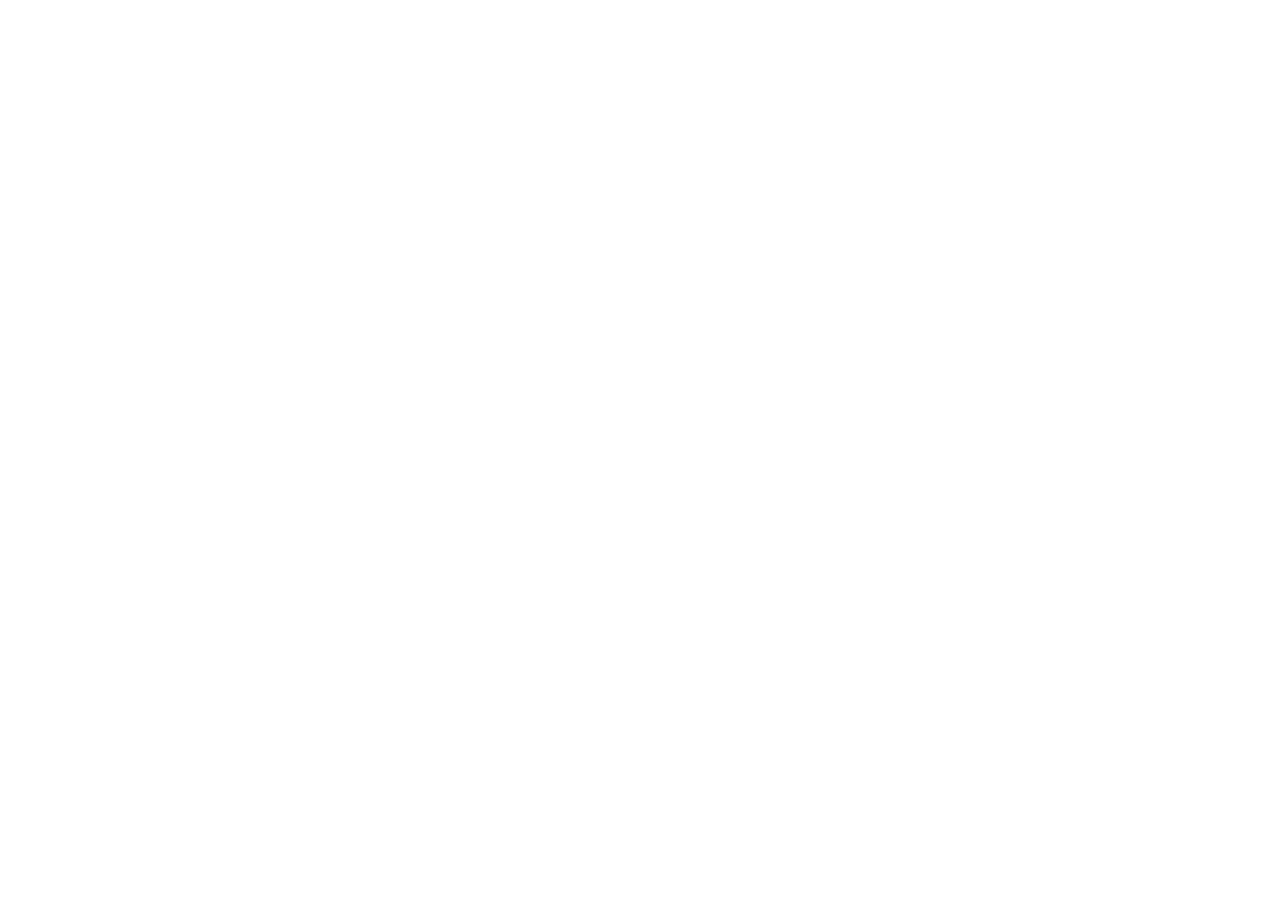
==== commit 346414ed: "Update index.html" ====
--- a/index.html
+++ b/index.html
@@ -70,8 +70,8 @@
       "sameAs": ["https://designproject.az"]
     }
     </script>
-    <script type="module" crossorigin src="/assets/index-Cg58LWDC.js"></script>
-    <link rel="stylesheet" crossorigin href="/assets/index-AMxjHtzy.css">
+ <script type="module" crossorigin src="/DesginProject/assets/index-Cg58LWDC.js"></script>
+<link rel="stylesheet" crossorigin href="/DesginProject/assets/index-AMxjHtzy.css">
   </head>
   <body>
     <div id="root"></div>
